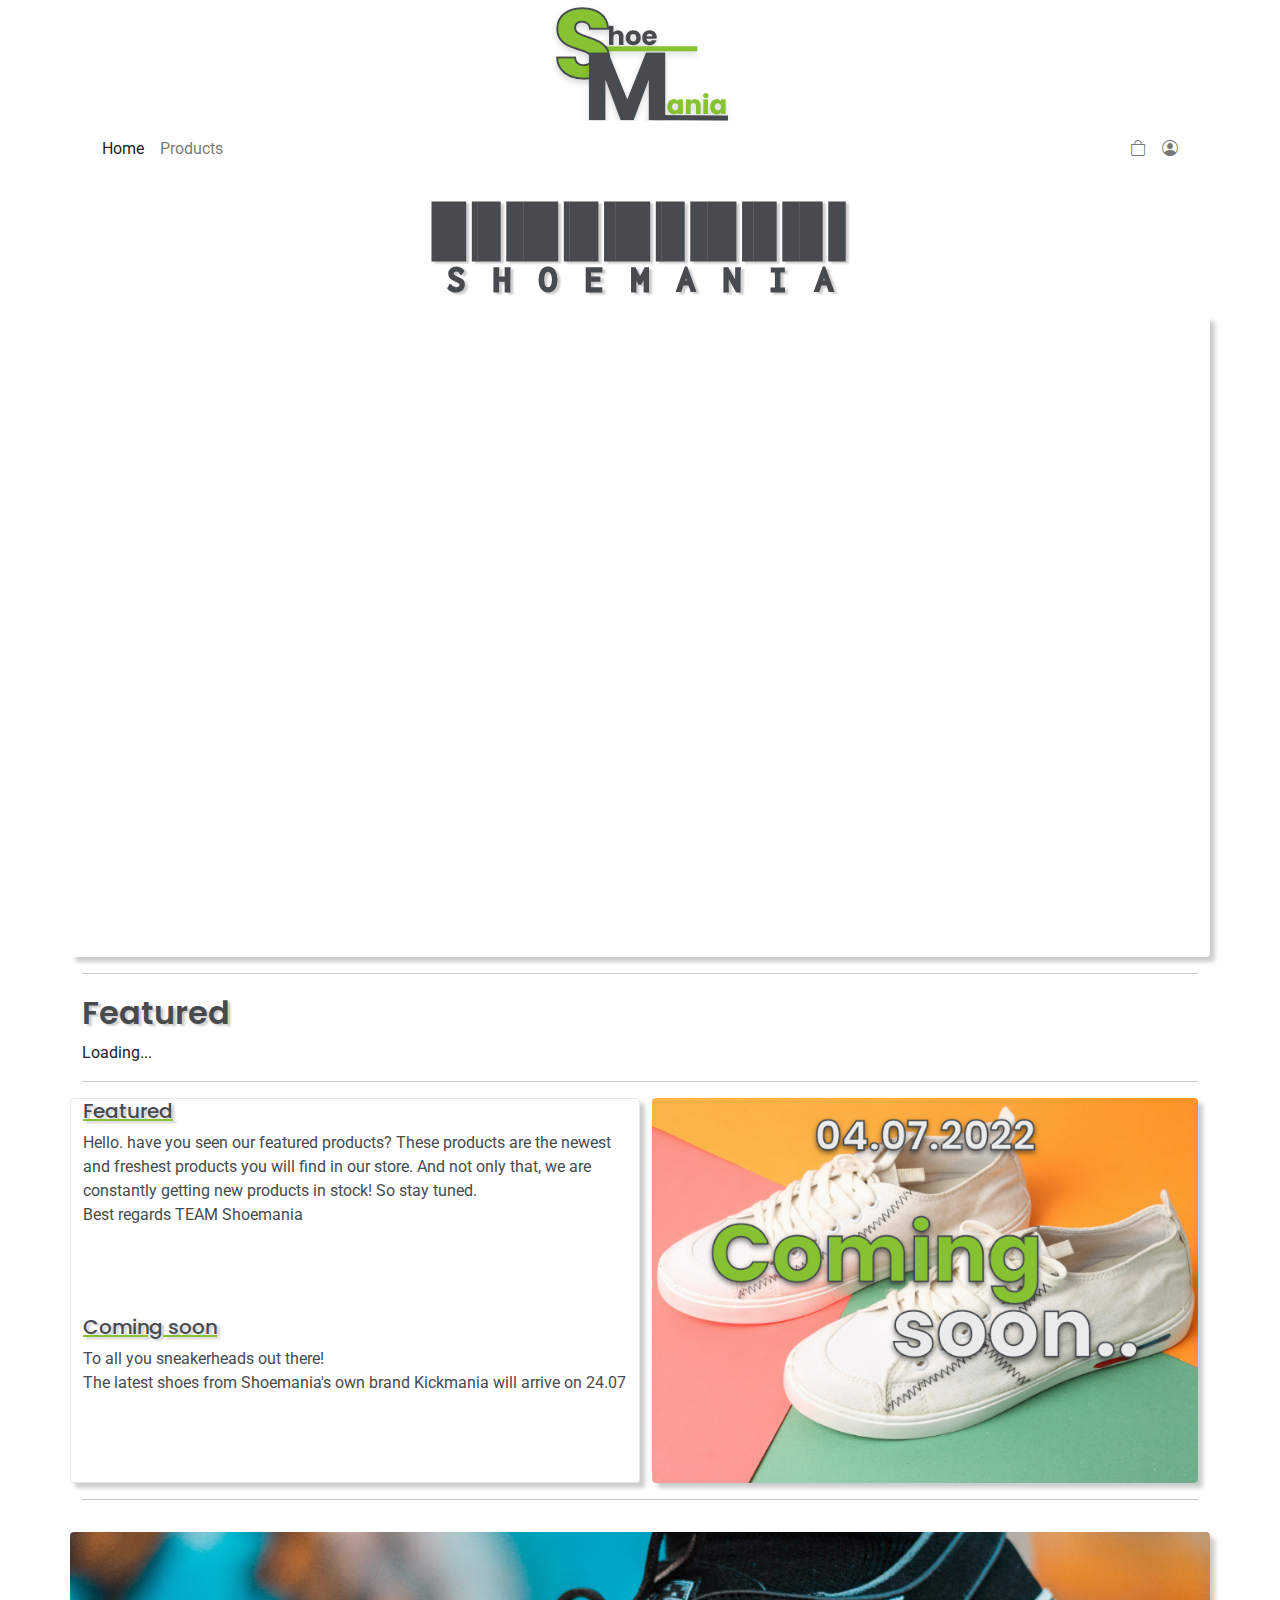
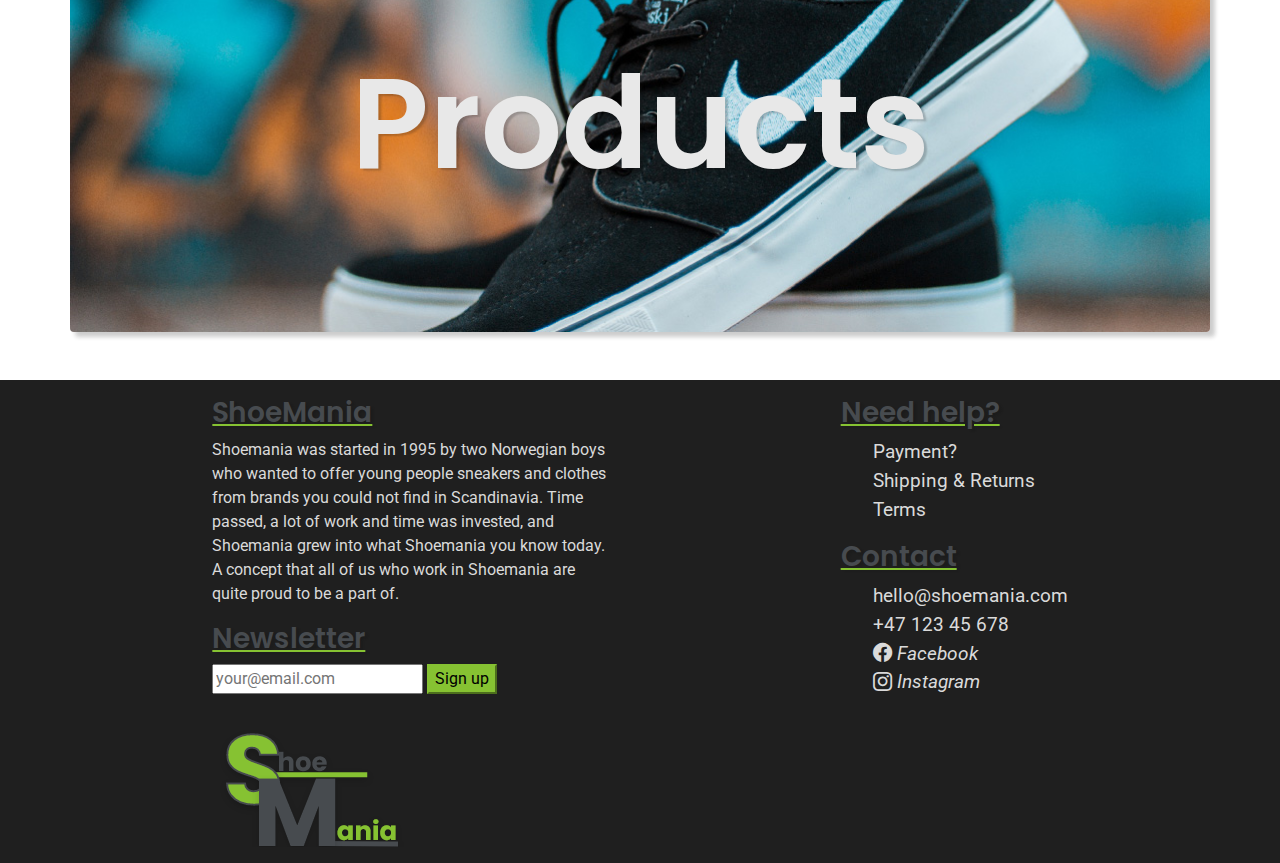
==== index.html @ 28a57ece "Add files via upload" ====
<!DOCTYPE html>
<html lang="en">
  <head>
    <meta charset="UTF-8" />
    <meta http-equiv="X-UA-Compatible" content="IE=edge" />
    <meta name="viewport" content="width=device-width, initial-scale=1.0" />
    <meta name="description" content="shoemania. The number one sneakerstore online for sneakerheads and everyone else. Buy your shoes, sneakers and accessories today at shoemania" />
    <link href="css/styles.css" rel="stylesheet" />
    <link rel="stylesheet" href="https://cdn.jsdelivr.net/npm/bootstrap-icons@1.8.1/font/bootstrap-icons.css" />
    <title>Home | Welcome to Shoemania</title>
  </head>
  <body>
    <div class="container">
      <div id="large-brand">
        <a href="index.html"><img src="/images/dark-logo.png" class="sm-logo" alt="shoemania logo"></a>
      </div>
      <nav class="navbar navbar-expand-lg navbar-light bg-white">
        <div class="container-fluid">
          <a class="navbar-brand small-brand" href="index.html"><span>S</span>hoeM<span>ania</span></a>
          <button
            class="navbar-toggler"
            type="button"
            data-bs-toggle="collapse"
            data-bs-target="#navbarSupportedContent"
            aria-controls="navbarSupportedContent"
            aria-expanded="false"
            aria-label="Toggle navigation"
          >
            <span class="navbar-toggler-icon"></span>
          </button>
          <div class="collapse navbar-collapse" id="navbarSupportedContent">
            <ul class="navbar-nav me-auto mb-2 mb-lg-0 admin-nav">
              <li class="nav-item">
                <a class="nav-link active" aria-current="page" href="index.html">Home</a>
              </li>
              <li class="nav-item">
                <a class="nav-link" href="products.html">Products</a>
              </li>
              
            </ul>
            <ul class="navbar-nav ms-auto mb-2 mb-lg-0">
              <li class="nav-item">
                <a class="nav-link" href="cart.html"
                  ><i class="bi bi-bag"></i
                  ></a
                >
              </li>
              <li class="nav-item">
                <a class="nav-link" href="admin/login.html"
                  ><i class="bi bi-person-circle login"></i></a
                >
              </li>
            </ul>
          </div>
        </div>
      </nav>
    </div>
    <div class="wrapper">
      <div class="container">
        <div class="menu-container"></div>
        <h1 id="main-heading">Shoemania</h1>
        <div class="row">
          <div class="col hero-section"></div>
        </div>
        <hr>
        <div class="row featured-section card-group">
          <div class="col-12 col-md-6 col-lg-4">
            <h2>Featured</h2>
            <div class="loader">Loading...</div>
          </div>
        </div>
        <hr>
        <div class="row">
          <div class="col-12 col-md-6 copy-box">
            <div>
              <h5>Featured</h5>
              <p>Hello. have you seen our featured products? These products are the newest and freshest products you will find in our store. And not only that, we are constantly getting new products in stock! So stay tuned.
                <br>
                Best regards TEAM Shoemania </p>
            </div>
            <div>
              <h5>Coming soon</h5>
              <p>To all you sneakerheads out there!
                <br>
                The latest shoes from Shoemania's own brand Kickmania will arrive on 24.07</p>           
             </div>
          </div>
          <div class="col-12 col-md-6 sale-banner-container">
            <img src="images/sale.jpg" alt="sale banner" class="sale-banner">
          </div>
        </div>
        <hr>
        <div class="row product-row">
          <a href="products.html" class="product-banner">
            <p class="product-banner-heading">Products</p>
          </a>
        </div>
      </div>
    </div>
     <footer>
      <div class="footer-container">
        <div class="footer-box">
          <h3 id="footer-heading">ShoeMania</h3>
          <p>
            Shoemania was started in 1995 by two Norwegian boys who wanted to offer young people sneakers and clothes from brands you could not find in Scandinavia. Time passed, a lot of work and time was invested, and Shoemania grew into what Shoemania you know today. A concept that all of us who work in Shoemania are quite proud to be a part of.
          </p>
        </div>
        <div class="footer-box">
          <h3>Newsletter</h3>
          <input type="email" placeholder="your@email.com" />
          <button class="btn-primary">Sign up</button><br />
          <a href="index.html"><img src="images/dark-logo.png" alt="ShoeMania logo" class="shoemania-logo" /></a>
        </div>
      </div>
      <div class="footer-box">
        <h3>Need help?</h3>
        <ul>
          <li>
            <a href="#">Payment?</a>
          </li>
          <li>
            <a href="#">Shipping & Returns</a>
          </li>
          <li>
            <a href="#">Terms</a>
          </li>
        </ul>
        <h3>Contact</h3>
        <ul>
          <li>hello@shoemania.com</li>
          <li>+47 123 45 678</li>
          <li><i class="bi bi-facebook"> Facebook</i></li>
          <li><i class="bi bi-instagram"> Instagram</i></li>
        </ul>
      </div>
      </div>
      </footer>
    <script
      src="https://cdn.jsdelivr.net/npm/bootstrap@5.1.3/dist/js/bootstrap.bundle.min.js"
      integrity="sha384-ka7Sk0Gln4gmtz2MlQnikT1wXgYsOg+OMhuP+IlRH9sENBO0LRn5q+8nbTov4+1p"
      crossorigin="anonymous"
    ></script>
    <script src="js/index.js" type="module"></script>
  </body>
</html>
---- css/styles.css ----
@import url("https://fonts.googleapis.com/css2?family=Poppins:ital,wght@0,400;0,700;1,700&family=Roboto:ital,wght@0,400;0,700;1,700&display=swap");
@import url("https://fonts.googleapis.com/css2?family=Libre+Barcode+39+Text&display=swap");
* {
  -webkit-box-sizing: border-box;
          box-sizing: border-box;
}

html,
body {
  height: 100%;
}

body {
  display: -webkit-box;
  display: -ms-flexbox;
  display: flex;
  -webkit-box-orient: vertical;
  -webkit-box-direction: normal;
      -ms-flex-direction: column;
          flex-direction: column;
}

.wrapper {
  -webkit-box-flex: 1;
      -ms-flex: 1 0 auto;
          flex: 1 0 auto;
}

footer {
  background-color: #1f1f1f;
  display: -webkit-box;
  display: -ms-flexbox;
  display: flex;
  -ms-flex-negative: 0;
      flex-shrink: 0;
  -ms-flex-wrap: wrap;
      flex-wrap: wrap;
  -webkit-box-pack: space-evenly;
      -ms-flex-pack: space-evenly;
          justify-content: space-evenly;
  margin-top: 3rem;
}

footer .footer-box {
  color: #dadada;
  max-width: 400px;
  margin: 1rem;
}

footer .footer-box .shoemania-logo {
  margin-top: 2rem;
}

.product-banner {
  background-image: url(../../images/product.jpg);
  background-size: cover;
  background-position-y: bottom;
  width: 100%;
  height: 400px;
  display: -webkit-box;
  display: -ms-flexbox;
  display: flex;
  -webkit-box-pack: center;
      -ms-flex-pack: center;
          justify-content: center;
  -webkit-box-align: center;
      -ms-flex-align: center;
          align-items: center;
  -webkit-box-shadow: 5px 5px 4px 0px rgba(19, 19, 19, 0.21);
          box-shadow: 5px 5px 4px 0px rgba(19, 19, 19, 0.21);
  border-radius: 0.25rem;
}

.hero-section {
  background-image: url(http://localhost:1337/uploads/large_jakob_owens_Jz_J_Syb_P_Fb3s_unsplash_0840f6de0c.jpg);
  width: 500px;
  aspect-ratio: 16/9;
  background-position-y: bottom;
  background-repeat: no-repeat;
  background-size: cover;
  border-radius: 0.25rem;
  -webkit-box-shadow: 5px 5px 4px 0px rgba(19, 19, 19, 0.21);
          box-shadow: 5px 5px 4px 0px rgba(19, 19, 19, 0.21);
}

.sale-row {
  display: -webkit-box;
  display: -ms-flexbox;
  display: flex;
  -webkit-box-align: center;
      -ms-flex-align: center;
          align-items: center;
  height: 400px !important;
}

.sale-banner {
  width: 100%;
  height: 100%;
  border-radius: 0.25rem;
  -webkit-box-shadow: 5px 5px 4px 0px rgba(19, 19, 19, 0.21);
          box-shadow: 5px 5px 4px 0px rgba(19, 19, 19, 0.21);
}

@media screen and (max-width: 1199px) {
  .product-banner-heading {
    font-size: 12rem !important;
  }
}

@media screen and (max-width: 991px) {
  .product-banner-heading {
    font-size: 8rem !important;
  }
  #large-brand {
    display: none;
  }
  .small-brand {
    display: block !important;
  }
  .small-brand span {
    color: #86c232;
    font-size: 1.5rem;
  }
}

@media screen and (max-width: 768px) {
  .card-img-top {
    width: 100%;
    height: 15vh !important;
  }
  .product-banner-heading {
    font-size: 6rem !important;
  }
}

@media screen and (max-width: 575px) {
  .hero-section {
    background-size: cover;
    background-position-y: top;
    width: 100%;
    aspect-ratio: 16/9;
  }
  .product-banner-heading {
    font-size: 5rem !important;
  }
  #main-heading {
    font-size: 5rem !important;
  }
}

@media screen and (max-width: 385px) {
  #main-heading {
    font-size: 4rem !important;
  }
  .product-banner-heading {
    font-size: 4rem !important;
  }
}

.card-img-top {
  width: 100%;
  height: 25vh;
  -o-object-fit: cover !important;
     object-fit: cover !important;
}

.product-card {
  margin: 15px !important;
  -webkit-box-shadow: 5px 5px 4px 0px rgba(19, 19, 19, 0.21);
          box-shadow: 5px 5px 4px 0px rgba(19, 19, 19, 0.21);
}

.card-body a {
  text-decoration: none;
  color: #474b4f;
}

.item-in-cart {
  max-width: 275px;
  display: -webkit-box;
  display: -ms-flexbox;
  display: flex;
  -webkit-box-orient: vertical;
  -webkit-box-direction: normal;
      -ms-flex-direction: column;
          flex-direction: column;
}

.btn-clear-localstorage {
  margin-bottom: 50px;
}

.product-row {
  margin-top: 2rem !important;
}

.featured-section {
  margin-top: 20px !important;
}

.copy-box {
  display: -webkit-box;
  display: -ms-flexbox;
  display: flex;
  -ms-flex-wrap: wrap;
      flex-wrap: wrap;
  border: 1px solid #e8e8e8;
  border-radius: 0.25rem;
  -webkit-box-shadow: 5px 5px 4px 0px rgba(19, 19, 19, 0.21);
          box-shadow: 5px 5px 4px 0px rgba(19, 19, 19, 0.21);
}

.item-in-cart {
  display: -webkit-box;
  display: -ms-flexbox;
  display: flex;
  -webkit-box-pack: space-evenly;
      -ms-flex-pack: space-evenly;
          justify-content: space-evenly;
  -webkit-box-align: center;
      -ms-flex-align: center;
          align-items: center;
  -ms-flex-wrap: wrap;
      flex-wrap: wrap;
  margin-bottom: 1rem;
  border-radius: 15px;
  -webkit-box-shadow: 5px 5px 5px grey;
          box-shadow: 5px 5px 5px grey;
}

.cart-thumbnail {
  width: 150px;
  height: auto;
  border-radius: 15px;
  -webkit-filter: drop-shadow(5px 5px 5px grey);
          filter: drop-shadow(5px 5px 5px grey);
  padding: 0.5rem;
}

.cart-remove {
  margin: 1rem;
}

.search-products {
  margin-bottom: 1rem;
}

body {
  font-family: "roboto", sans-serif !important;
}

h1, .h1,
h2,
.h2,
h3,
.h3,
.product-banner-heading {
  font-family: "poppins", sans-serif;
  color: #222629;
  font-weight: 600 !important;
  text-shadow: 3px 2px 2px rgba(19, 19, 19, 0.21);
  color: #474b4f;
}

#main-heading {
  font-family: "Libre Barcode 39 Text", cursive;
  text-align: center;
  margin-top: 1rem;
  font-size: 6rem;
}

/*Brand/Logo*/
#large-brand {
  text-align: center;
  font-size: 64px;
  font-family: "Poppins", sans-serif;
  font-weight: bolder;
  letter-spacing: 15px;
  text-transform: uppercase;
  text-shadow: 5px 5px 1px #d3d3d3;
}

#large-brand span {
  color: red;
  /* change to correct color*/
}

#large-brand a {
  text-decoration: none !important;
  color: #363636;
}

.small-brand {
  display: none;
}

.product-banner {
  text-decoration: none;
}

.product-banner-heading {
  font-size: 8rem;
  color: #e8e8e8;
}

footer ul {
  list-style-type: none;
}

footer ul li {
  font-size: 1.2rem;
}

footer a {
  color: #dadada;
  text-decoration: none;
}

footer a:visited {
  color: #dadada;
}

footer h3, footer .h3 {
  -webkit-text-decoration: underline #86c232;
          text-decoration: underline #86c232;
  color: #474b4f;
}

.copy-box {
  color: #474b4f;
}

.copy-box h5, .copy-box .h5,
.copy-box h4,
.copy-box .h4 {
  -webkit-text-decoration: underline #86c232;
          text-decoration: underline #86c232;
  text-shadow: 3px 2px 2px rgba(19, 19, 19, 0.21);
}

.success {
  border: 1px solid #86c232;
  text-align: center;
  padding: 1rem;
}

.warning {
  border: 2px solid red;
  text-align: center;
  padding: 1rem;
}

.detail-img-container {
  display: -webkit-box;
  display: -ms-flexbox;
  display: flex;
  -webkit-box-align: center;
      -ms-flex-align: center;
          align-items: center;
}

.create-product,
.edit-product {
  display: -webkit-box;
  display: -ms-flexbox;
  display: flex;
  -webkit-box-pack: center;
      -ms-flex-pack: center;
          justify-content: center;
  -ms-flex-wrap: wrap;
      flex-wrap: wrap;
}

.create-product h3, .create-product .h3,
.edit-product h3,
.edit-product .h3 {
  width: 100%;
  text-align: center;
}

.create-product label,
.edit-product label {
  padding-left: 0;
}

.add-strapi,
.edit-strapi,
.delete-strapi,
.feat-strapi,
#edit-file {
  margin-bottom: 1rem;
}

.add-img-strapi {
  background-color: aquamarine;
}

.form-error {
  display: none;
  color: red;
}

/* #loginForm {
  background-color: rgb(194, 194, 194);
  width: 450px;
  display: flex;
  flex-wrap: wrap;
  flex-direction: column;
  justify-content: space-between;
  border-radius: 15px;
  padding: 10px;
  div {
    width: 100%;
    display: flex;
    margin: 5px;
    justify-content: flex-end;

    input {
      margin-left: 1rem;
    }
  }
} */
#logout-btn {
  display: inline-block;
  width: 200px;
  height: 50px;
}

.login-btn {
  width: 80px;
  height: 38px;
  margin-top: 1rem;
}

.admin-menu {
  width: 100%;
  height: 50px;
  display: -webkit-box;
  display: -ms-flexbox;
  display: flex;
  -webkit-box-pack: center;
      -ms-flex-pack: center;
          justify-content: center;
  -webkit-box-align: center;
      -ms-flex-align: center;
          align-items: center;
  margin-bottom: 1rem;
}

.admin-menu li {
  list-style-type: none;
}

.admin-link {
  color: #474b4f;
  text-decoration: none;
  margin: 5px;
  padding: 10px;
  border: solid 1px #474b4f;
  border-radius: 15px;
  -webkit-box-shadow: 5px 5px 4px 0px rgba(19, 19, 19, 0.21);
          box-shadow: 5px 5px 4px 0px rgba(19, 19, 19, 0.21);
}

.edit-products-container {
  display: -webkit-box;
  display: -ms-flexbox;
  display: flex;
  -ms-flex-wrap: wrap;
      flex-wrap: wrap;
  -webkit-box-orient: horizontal;
  -webkit-box-direction: normal;
      -ms-flex-direction: row;
          flex-direction: row;
  -webkit-box-pack: space-evenly;
      -ms-flex-pack: space-evenly;
          justify-content: space-evenly;
}

.edit-products-container .edit-container {
  display: -webkit-box;
  display: -ms-flexbox;
  display: flex;
  -webkit-box-orient: vertical;
  -webkit-box-direction: normal;
      -ms-flex-direction: column;
          flex-direction: column;
  -ms-flex-pack: distribute;
      justify-content: space-around;
  max-width: 500px;
  min-width: 250px;
  height: 250px;
  margin: 1rem;
  border: 1px solid #474b4f;
  text-align: center;
  -webkit-box-shadow: 5px 5px 4px 0px rgba(19, 19, 19, 0.21);
          box-shadow: 5px 5px 4px 0px rgba(19, 19, 19, 0.21);
}

.edit-container:hover {
  -webkit-transform: scale(1.1);
          transform: scale(1.1);
}

.edit-img-thumbnail {
  width: 150px;
  height: 150px;
  margin: 0 auto;
}

:root {
  --bs-blue: #0d6efd;
  --bs-indigo: #6610f2;
  --bs-purple: #6f42c1;
  --bs-pink: #d63384;
  --bs-red: #dc3545;
  --bs-orange: #fd7e14;
  --bs-yellow: #ffc107;
  --bs-green: #198754;
  --bs-teal: #20c997;
  --bs-cyan: #0dcaf0;
  --bs-white: #fff;
  --bs-gray: #6c757d;
  --bs-gray-dark: #343a40;
  --bs-gray-100: #f8f9fa;
  --bs-gray-200: #e9ecef;
  --bs-gray-300: #dee2e6;
  --bs-gray-400: #ced4da;
  --bs-gray-500: #adb5bd;
  --bs-gray-600: #6c757d;
  --bs-gray-700: #495057;
  --bs-gray-800: #343a40;
  --bs-gray-900: #212529;
  --bs-primary: #86c232;
  --bs-secondary: #6c757d;
  --bs-success: #198754;
  --bs-info: #0dcaf0;
  --bs-warning: #ffc107;
  --bs-danger: #dc3545;
  --bs-light: #f8f9fa;
  --bs-dark: #212529;
  --bs-primary-rgb: 134, 194, 50;
  --bs-secondary-rgb: 108, 117, 125;
  --bs-success-rgb: 25, 135, 84;
  --bs-info-rgb: 13, 202, 240;
  --bs-warning-rgb: 255, 193, 7;
  --bs-danger-rgb: 220, 53, 69;
  --bs-light-rgb: 248, 249, 250;
  --bs-dark-rgb: 33, 37, 41;
  --bs-white-rgb: 255, 255, 255;
  --bs-black-rgb: 0, 0, 0;
  --bs-body-color-rgb: 33, 37, 41;
  --bs-body-bg-rgb: 255, 255, 255;
  --bs-font-sans-serif: system-ui, -apple-system, "Segoe UI", Roboto, "Helvetica Neue", Arial, "Noto Sans", "Liberation Sans", sans-serif, "Apple Color Emoji", "Segoe UI Emoji", "Segoe UI Symbol", "Noto Color Emoji";
  --bs-font-monospace: SFMono-Regular, Menlo, Monaco, Consolas, "Liberation Mono", "Courier New", monospace;
  --bs-gradient: linear-gradient(180deg, rgba(255, 255, 255, 0.15), rgba(255, 255, 255, 0));
  --bs-body-font-family: var(--bs-font-sans-serif);
  --bs-body-font-size: 1rem;
  --bs-body-font-weight: 400;
  --bs-body-line-height: 1.5;
  --bs-body-color: #212529;
  --bs-body-bg: #fff;
}

*,
*::before,
*::after {
  -webkit-box-sizing: border-box;
          box-sizing: border-box;
}

@media (prefers-reduced-motion: no-preference) {
  :root {
    scroll-behavior: smooth;
  }
}

body {
  margin: 0;
  font-family: var(--bs-body-font-family);
  font-size: var(--bs-body-font-size);
  font-weight: var(--bs-body-font-weight);
  line-height: var(--bs-body-line-height);
  color: var(--bs-body-color);
  text-align: var(--bs-body-text-align);
  background-color: var(--bs-body-bg);
  -webkit-text-size-adjust: 100%;
  -webkit-tap-highlight-color: rgba(0, 0, 0, 0);
}

hr {
  margin: 1rem 0;
  color: inherit;
  background-color: currentColor;
  border: 0;
  opacity: 0.25;
}

hr:not([size]) {
  height: 1px;
}

h1, .h1, h2, .h2, h3, .h3, h4, .h4, h5, .h5, h6, .h6 {
  margin-top: 0;
  margin-bottom: 0.5rem;
  font-family: "poppins", sans-serif;
  font-weight: 500;
  line-height: 1.2;
}

h1, .h1 {
  font-size: calc(1.375rem + 1.5vw);
}

@media (min-width: 1200px) {
  h1, .h1 {
    font-size: 2.5rem;
  }
}


h2,
.h2 {
  font-size: calc(1.325rem + 0.9vw);
}

@media (min-width: 1200px) {
  
  h2,
  .h2 {
    font-size: 2rem;
  }
}


h3,
.h3 {
  font-size: calc(1.3rem + 0.6vw);
}

@media (min-width: 1200px) {
  
  h3,
  .h3 {
    font-size: 1.75rem;
  }
}

h4, .h4 {
  font-size: calc(1.275rem + 0.3vw);
}

@media (min-width: 1200px) {
  h4, .h4 {
    font-size: 1.5rem;
  }
}

h5, .h5 {
  font-size: 1.25rem;
}

h6, .h6 {
  font-size: 1rem;
}

p {
  margin-top: 0;
  margin-bottom: 1rem;
}

abbr[title],
abbr[data-bs-original-title] {
  -webkit-text-decoration: underline dotted;
          text-decoration: underline dotted;
  cursor: help;
  text-decoration-skip-ink: none;
}

address {
  margin-bottom: 1rem;
  font-style: normal;
  line-height: inherit;
}

ol,
ul {
  padding-left: 2rem;
}

ol,
ul,
dl {
  margin-top: 0;
  margin-bottom: 1rem;
}

ol ol,
ul ul,
ol ul,
ul ol {
  margin-bottom: 0;
}

dt {
  font-weight: 700;
}

dd {
  margin-bottom: .5rem;
  margin-left: 0;
}

blockquote {
  margin: 0 0 1rem;
}

b,
strong {
  font-weight: bolder;
}

small, .small {
  font-size: 0.875em;
}

mark, .mark {
  padding: 0.2em;
  background-color: #fcf8e3;
}

sub,
sup {
  position: relative;
  font-size: 0.75em;
  line-height: 0;
  vertical-align: baseline;
}

sub {
  bottom: -.25em;
}

sup {
  top: -.5em;
}

a {
  color: #86c232;
  text-decoration: underline;
}

a:hover {
  color: #6b9b28;
}

a:not([href]):not([class]), a:not([href]):not([class]):hover {
  color: inherit;
  text-decoration: none;
}

pre,
code,
kbd,
samp {
  font-family: var(--bs-font-monospace);
  font-size: 1em;
  direction: ltr /* rtl:ignore */;
  unicode-bidi: bidi-override;
}

pre {
  display: block;
  margin-top: 0;
  margin-bottom: 1rem;
  overflow: auto;
  font-size: 0.875em;
}

pre code {
  font-size: inherit;
  color: inherit;
  word-break: normal;
}

code {
  font-size: 0.875em;
  color: #d63384;
  word-wrap: break-word;
}

a > code {
  color: inherit;
}

kbd {
  padding: 0.2rem 0.4rem;
  font-size: 0.875em;
  color: #fff;
  background-color: #212529;
  border-radius: 0.2rem;
}

kbd kbd {
  padding: 0;
  font-size: 1em;
  font-weight: 700;
}

figure {
  margin: 0 0 1rem;
}

img,
svg {
  vertical-align: middle;
}

table {
  caption-side: bottom;
  border-collapse: collapse;
}

caption {
  padding-top: 0.5rem;
  padding-bottom: 0.5rem;
  color: #6c757d;
  text-align: left;
}

th {
  text-align: inherit;
  text-align: -webkit-match-parent;
}

thead,
tbody,
tfoot,
tr,
td,
th {
  border-color: inherit;
  border-style: solid;
  border-width: 0;
}

label {
  display: inline-block;
}

button {
  border-radius: 0;
}

button:focus:not(:focus-visible) {
  outline: 0;
}

input,
button,
select,
optgroup,
textarea {
  margin: 0;
  font-family: inherit;
  font-size: inherit;
  line-height: inherit;
}

button,
select {
  text-transform: none;
}

[role="button"] {
  cursor: pointer;
}

select {
  word-wrap: normal;
}

select:disabled {
  opacity: 1;
}

[list]::-webkit-calendar-picker-indicator {
  display: none;
}

button,
[type="button"],
[type="reset"],
[type="submit"] {
  -webkit-appearance: button;
}

button:not(:disabled),
[type="button"]:not(:disabled),
[type="reset"]:not(:disabled),
[type="submit"]:not(:disabled) {
  cursor: pointer;
}

::-moz-focus-inner {
  padding: 0;
  border-style: none;
}

textarea {
  resize: vertical;
}

fieldset {
  min-width: 0;
  padding: 0;
  margin: 0;
  border: 0;
}

legend {
  float: left;
  width: 100%;
  padding: 0;
  margin-bottom: 0.5rem;
  font-size: calc(1.275rem + 0.3vw);
  line-height: inherit;
}

@media (min-width: 1200px) {
  legend {
    font-size: 1.5rem;
  }
}

legend + * {
  clear: left;
}

::-webkit-datetime-edit-fields-wrapper,
::-webkit-datetime-edit-text,
::-webkit-datetime-edit-minute,
::-webkit-datetime-edit-hour-field,
::-webkit-datetime-edit-day-field,
::-webkit-datetime-edit-month-field,
::-webkit-datetime-edit-year-field {
  padding: 0;
}

::-webkit-inner-spin-button {
  height: auto;
}

[type="search"] {
  outline-offset: -2px;
  -webkit-appearance: textfield;
}

/* rtl:raw:
[type="tel"],
[type="url"],
[type="email"],
[type="number"] {
  direction: ltr;
}
*/
::-webkit-search-decoration {
  -webkit-appearance: none;
}

::-webkit-color-swatch-wrapper {
  padding: 0;
}

::file-selector-button {
  font: inherit;
}

::-webkit-file-upload-button {
  font: inherit;
  -webkit-appearance: button;
}

output {
  display: inline-block;
}

iframe {
  border: 0;
}

summary {
  display: list-item;
  cursor: pointer;
}

progress {
  vertical-align: baseline;
}

[hidden] {
  display: none !important;
}

.lead {
  font-size: 1.25rem;
  font-weight: 300;
}

.display-1 {
  font-size: calc(1.625rem + 4.5vw);
  font-weight: 300;
  line-height: 1.2;
}

@media (min-width: 1200px) {
  .display-1 {
    font-size: 5rem;
  }
}

.display-2 {
  font-size: calc(1.575rem + 3.9vw);
  font-weight: 300;
  line-height: 1.2;
}

@media (min-width: 1200px) {
  .display-2 {
    font-size: 4.5rem;
  }
}

.display-3 {
  font-size: calc(1.525rem + 3.3vw);
  font-weight: 300;
  line-height: 1.2;
}

@media (min-width: 1200px) {
  .display-3 {
    font-size: 4rem;
  }
}

.display-4 {
  font-size: calc(1.475rem + 2.7vw);
  font-weight: 300;
  line-height: 1.2;
}

@media (min-width: 1200px) {
  .display-4 {
    font-size: 3.5rem;
  }
}

.display-5 {
  font-size: calc(1.425rem + 2.1vw);
  font-weight: 300;
  line-height: 1.2;
}

@media (min-width: 1200px) {
  .display-5 {
    font-size: 3rem;
  }
}

.display-6 {
  font-size: calc(1.375rem + 1.5vw);
  font-weight: 300;
  line-height: 1.2;
}

@media (min-width: 1200px) {
  .display-6 {
    font-size: 2.5rem;
  }
}

.list-unstyled {
  padding-left: 0;
  list-style: none;
}

.list-inline {
  padding-left: 0;
  list-style: none;
}

.list-inline-item {
  display: inline-block;
}

.list-inline-item:not(:last-child) {
  margin-right: 0.5rem;
}

.initialism {
  font-size: 0.875em;
  text-transform: uppercase;
}

.blockquote {
  margin-bottom: 1rem;
  font-size: 1.25rem;
}

.blockquote > :last-child {
  margin-bottom: 0;
}

.blockquote-footer {
  margin-top: -1rem;
  margin-bottom: 1rem;
  font-size: 0.875em;
  color: #6c757d;
}

.blockquote-footer::before {
  content: "\2014\00A0";
}

.img-fluid {
  max-width: 100%;
  height: auto;
}

.img-thumbnail {
  padding: 0.25rem;
  background-color: #fff;
  border: 1px solid #dee2e6;
  border-radius: 0.25rem;
  max-width: 100%;
  height: auto;
}

.figure {
  display: inline-block;
}

.figure-img {
  margin-bottom: 0.5rem;
  line-height: 1;
}

.figure-caption {
  font-size: 0.875em;
  color: #6c757d;
}

.container,
.container-fluid,
.container-sm,
.container-md,
.container-lg,
.container-xl,
.container-xxl {
  width: 100%;
  padding-right: var(--bs-gutter-x, 0.75rem);
  padding-left: var(--bs-gutter-x, 0.75rem);
  margin-right: auto;
  margin-left: auto;
}

@media (min-width: 576px) {
  .container, .container-sm {
    max-width: 540px;
  }
}

@media (min-width: 768px) {
  .container, .container-sm, .container-md {
    max-width: 720px;
  }
}

@media (min-width: 992px) {
  .container, .container-sm, .container-md, .container-lg {
    max-width: 960px;
  }
}

@media (min-width: 1200px) {
  .container, .container-sm, .container-md, .container-lg, .container-xl {
    max-width: 1140px;
  }
}

@media (min-width: 1400px) {
  .container, .container-sm, .container-md, .container-lg, .container-xl, .container-xxl {
    max-width: 1320px;
  }
}

.row {
  --bs-gutter-x: 1.5rem;
  --bs-gutter-y: 0;
  display: -webkit-box;
  display: -ms-flexbox;
  display: flex;
  -ms-flex-wrap: wrap;
      flex-wrap: wrap;
  margin-top: calc(-1 * var(--bs-gutter-y));
  margin-right: calc(-.5 * var(--bs-gutter-x));
  margin-left: calc(-.5 * var(--bs-gutter-x));
}

.row > * {
  -ms-flex-negative: 0;
      flex-shrink: 0;
  width: 100%;
  max-width: 100%;
  padding-right: calc(var(--bs-gutter-x) * .5);
  padding-left: calc(var(--bs-gutter-x) * .5);
  margin-top: var(--bs-gutter-y);
}

.col {
  -webkit-box-flex: 1;
      -ms-flex: 1 0 0%;
          flex: 1 0 0%;
}

.row-cols-auto > * {
  -webkit-box-flex: 0;
      -ms-flex: 0 0 auto;
          flex: 0 0 auto;
  width: auto;
}

.row-cols-1 > * {
  -webkit-box-flex: 0;
      -ms-flex: 0 0 auto;
          flex: 0 0 auto;
  width: 100%;
}

.row-cols-2 > * {
  -webkit-box-flex: 0;
      -ms-flex: 0 0 auto;
          flex: 0 0 auto;
  width: 50%;
}

.row-cols-3 > * {
  -webkit-box-flex: 0;
      -ms-flex: 0 0 auto;
          flex: 0 0 auto;
  width: 33.33333%;
}

.row-cols-4 > * {
  -webkit-box-flex: 0;
      -ms-flex: 0 0 auto;
          flex: 0 0 auto;
  width: 25%;
}

.row-cols-5 > * {
  -webkit-box-flex: 0;
      -ms-flex: 0 0 auto;
          flex: 0 0 auto;
  width: 20%;
}

.row-cols-6 > * {
  -webkit-box-flex: 0;
      -ms-flex: 0 0 auto;
          flex: 0 0 auto;
  width: 16.66667%;
}

.col-auto {
  -webkit-box-flex: 0;
      -ms-flex: 0 0 auto;
          flex: 0 0 auto;
  width: auto;
}

.col-1 {
  -webkit-box-flex: 0;
      -ms-flex: 0 0 auto;
          flex: 0 0 auto;
  width: 8.33333%;
}

.col-2 {
  -webkit-box-flex: 0;
      -ms-flex: 0 0 auto;
          flex: 0 0 auto;
  width: 16.66667%;
}

.col-3 {
  -webkit-box-flex: 0;
      -ms-flex: 0 0 auto;
          flex: 0 0 auto;
  width: 25%;
}

.col-4 {
  -webkit-box-flex: 0;
      -ms-flex: 0 0 auto;
          flex: 0 0 auto;
  width: 33.33333%;
}

.col-5 {
  -webkit-box-flex: 0;
      -ms-flex: 0 0 auto;
          flex: 0 0 auto;
  width: 41.66667%;
}

.col-6 {
  -webkit-box-flex: 0;
      -ms-flex: 0 0 auto;
          flex: 0 0 auto;
  width: 50%;
}

.col-7 {
  -webkit-box-flex: 0;
      -ms-flex: 0 0 auto;
          flex: 0 0 auto;
  width: 58.33333%;
}

.col-8 {
  -webkit-box-flex: 0;
      -ms-flex: 0 0 auto;
          flex: 0 0 auto;
  width: 66.66667%;
}

.col-9 {
  -webkit-box-flex: 0;
      -ms-flex: 0 0 auto;
          flex: 0 0 auto;
  width: 75%;
}

.col-10 {
  -webkit-box-flex: 0;
      -ms-flex: 0 0 auto;
          flex: 0 0 auto;
  width: 83.33333%;
}

.col-11 {
  -webkit-box-flex: 0;
      -ms-flex: 0 0 auto;
          flex: 0 0 auto;
  width: 91.66667%;
}

.col-12 {
  -webkit-box-flex: 0;
      -ms-flex: 0 0 auto;
          flex: 0 0 auto;
  width: 100%;
}

.offset-1 {
  margin-left: 8.33333%;
}

.offset-2 {
  margin-left: 16.66667%;
}

.offset-3 {
  margin-left: 25%;
}

.offset-4 {
  margin-left: 33.33333%;
}

.offset-5 {
  margin-left: 41.66667%;
}

.offset-6 {
  margin-left: 50%;
}

.offset-7 {
  margin-left: 58.33333%;
}

.offset-8 {
  margin-left: 66.66667%;
}

.offset-9 {
  margin-left: 75%;
}

.offset-10 {
  margin-left: 83.33333%;
}

.offset-11 {
  margin-left: 91.66667%;
}

.g-0,
.gx-0 {
  --bs-gutter-x: 0;
}

.g-0,
.gy-0 {
  --bs-gutter-y: 0;
}

.g-1,
.gx-1 {
  --bs-gutter-x: 0.25rem;
}

.g-1,
.gy-1 {
  --bs-gutter-y: 0.25rem;
}

.g-2,
.gx-2 {
  --bs-gutter-x: 0.5rem;
}

.g-2,
.gy-2 {
  --bs-gutter-y: 0.5rem;
}

.g-3,
.gx-3 {
  --bs-gutter-x: 1rem;
}

.g-3,
.gy-3 {
  --bs-gutter-y: 1rem;
}

.g-4,
.gx-4 {
  --bs-gutter-x: 1.5rem;
}

.g-4,
.gy-4 {
  --bs-gutter-y: 1.5rem;
}

.g-5,
.gx-5 {
  --bs-gutter-x: 3rem;
}

.g-5,
.gy-5 {
  --bs-gutter-y: 3rem;
}

@media (min-width: 576px) {
  .col-sm {
    -webkit-box-flex: 1;
        -ms-flex: 1 0 0%;
            flex: 1 0 0%;
  }
  .row-cols-sm-auto > * {
    -webkit-box-flex: 0;
        -ms-flex: 0 0 auto;
            flex: 0 0 auto;
    width: auto;
  }
  .row-cols-sm-1 > * {
    -webkit-box-flex: 0;
        -ms-flex: 0 0 auto;
            flex: 0 0 auto;
    width: 100%;
  }
  .row-cols-sm-2 > * {
    -webkit-box-flex: 0;
        -ms-flex: 0 0 auto;
            flex: 0 0 auto;
    width: 50%;
  }
  .row-cols-sm-3 > * {
    -webkit-box-flex: 0;
        -ms-flex: 0 0 auto;
            flex: 0 0 auto;
    width: 33.33333%;
  }
  .row-cols-sm-4 > * {
    -webkit-box-flex: 0;
        -ms-flex: 0 0 auto;
            flex: 0 0 auto;
    width: 25%;
  }
  .row-cols-sm-5 > * {
    -webkit-box-flex: 0;
        -ms-flex: 0 0 auto;
            flex: 0 0 auto;
    width: 20%;
  }
  .row-cols-sm-6 > * {
    -webkit-box-flex: 0;
        -ms-flex: 0 0 auto;
            flex: 0 0 auto;
    width: 16.66667%;
  }
  .col-sm-auto {
    -webkit-box-flex: 0;
        -ms-flex: 0 0 auto;
            flex: 0 0 auto;
    width: auto;
  }
  .col-sm-1 {
    -webkit-box-flex: 0;
        -ms-flex: 0 0 auto;
            flex: 0 0 auto;
    width: 8.33333%;
  }
  .col-sm-2 {
    -webkit-box-flex: 0;
        -ms-flex: 0 0 auto;
            flex: 0 0 auto;
    width: 16.66667%;
  }
  .col-sm-3 {
    -webkit-box-flex: 0;
        -ms-flex: 0 0 auto;
            flex: 0 0 auto;
    width: 25%;
  }
  .col-sm-4 {
    -webkit-box-flex: 0;
        -ms-flex: 0 0 auto;
            flex: 0 0 auto;
    width: 33.33333%;
  }
  .col-sm-5 {
    -webkit-box-flex: 0;
        -ms-flex: 0 0 auto;
            flex: 0 0 auto;
    width: 41.66667%;
  }
  .col-sm-6 {
    -webkit-box-flex: 0;
        -ms-flex: 0 0 auto;
            flex: 0 0 auto;
    width: 50%;
  }
  .col-sm-7 {
    -webkit-box-flex: 0;
        -ms-flex: 0 0 auto;
            flex: 0 0 auto;
    width: 58.33333%;
  }
  .col-sm-8 {
    -webkit-box-flex: 0;
        -ms-flex: 0 0 auto;
            flex: 0 0 auto;
    width: 66.66667%;
  }
  .col-sm-9 {
    -webkit-box-flex: 0;
        -ms-flex: 0 0 auto;
            flex: 0 0 auto;
    width: 75%;
  }
  .col-sm-10 {
    -webkit-box-flex: 0;
        -ms-flex: 0 0 auto;
            flex: 0 0 auto;
    width: 83.33333%;
  }
  .col-sm-11 {
    -webkit-box-flex: 0;
        -ms-flex: 0 0 auto;
            flex: 0 0 auto;
    width: 91.66667%;
  }
  .col-sm-12 {
    -webkit-box-flex: 0;
        -ms-flex: 0 0 auto;
            flex: 0 0 auto;
    width: 100%;
  }
  .offset-sm-0 {
    margin-left: 0;
  }
  .offset-sm-1 {
    margin-left: 8.33333%;
  }
  .offset-sm-2 {
    margin-left: 16.66667%;
  }
  .offset-sm-3 {
    margin-left: 25%;
  }
  .offset-sm-4 {
    margin-left: 33.33333%;
  }
  .offset-sm-5 {
    margin-left: 41.66667%;
  }
  .offset-sm-6 {
    margin-left: 50%;
  }
  .offset-sm-7 {
    margin-left: 58.33333%;
  }
  .offset-sm-8 {
    margin-left: 66.66667%;
  }
  .offset-sm-9 {
    margin-left: 75%;
  }
  .offset-sm-10 {
    margin-left: 83.33333%;
  }
  .offset-sm-11 {
    margin-left: 91.66667%;
  }
  .g-sm-0,
  .gx-sm-0 {
    --bs-gutter-x: 0;
  }
  .g-sm-0,
  .gy-sm-0 {
    --bs-gutter-y: 0;
  }
  .g-sm-1,
  .gx-sm-1 {
    --bs-gutter-x: 0.25rem;
  }
  .g-sm-1,
  .gy-sm-1 {
    --bs-gutter-y: 0.25rem;
  }
  .g-sm-2,
  .gx-sm-2 {
    --bs-gutter-x: 0.5rem;
  }
  .g-sm-2,
  .gy-sm-2 {
    --bs-gutter-y: 0.5rem;
  }
  .g-sm-3,
  .gx-sm-3 {
    --bs-gutter-x: 1rem;
  }
  .g-sm-3,
  .gy-sm-3 {
    --bs-gutter-y: 1rem;
  }
  .g-sm-4,
  .gx-sm-4 {
    --bs-gutter-x: 1.5rem;
  }
  .g-sm-4,
  .gy-sm-4 {
    --bs-gutter-y: 1.5rem;
  }
  .g-sm-5,
  .gx-sm-5 {
    --bs-gutter-x: 3rem;
  }
  .g-sm-5,
  .gy-sm-5 {
    --bs-gutter-y: 3rem;
  }
}

@media (min-width: 768px) {
  .col-md {
    -webkit-box-flex: 1;
        -ms-flex: 1 0 0%;
            flex: 1 0 0%;
  }
  .row-cols-md-auto > * {
    -webkit-box-flex: 0;
        -ms-flex: 0 0 auto;
            flex: 0 0 auto;
    width: auto;
  }
  .row-cols-md-1 > * {
    -webkit-box-flex: 0;
        -ms-flex: 0 0 auto;
            flex: 0 0 auto;
    width: 100%;
  }
  .row-cols-md-2 > * {
    -webkit-box-flex: 0;
        -ms-flex: 0 0 auto;
            flex: 0 0 auto;
    width: 50%;
  }
  .row-cols-md-3 > * {
    -webkit-box-flex: 0;
        -ms-flex: 0 0 auto;
            flex: 0 0 auto;
    width: 33.33333%;
  }
  .row-cols-md-4 > * {
    -webkit-box-flex: 0;
        -ms-flex: 0 0 auto;
            flex: 0 0 auto;
    width: 25%;
  }
  .row-cols-md-5 > * {
    -webkit-box-flex: 0;
        -ms-flex: 0 0 auto;
            flex: 0 0 auto;
    width: 20%;
  }
  .row-cols-md-6 > * {
    -webkit-box-flex: 0;
        -ms-flex: 0 0 auto;
            flex: 0 0 auto;
    width: 16.66667%;
  }
  .col-md-auto {
    -webkit-box-flex: 0;
        -ms-flex: 0 0 auto;
            flex: 0 0 auto;
    width: auto;
  }
  .col-md-1 {
    -webkit-box-flex: 0;
        -ms-flex: 0 0 auto;
            flex: 0 0 auto;
    width: 8.33333%;
  }
  .col-md-2 {
    -webkit-box-flex: 0;
        -ms-flex: 0 0 auto;
            flex: 0 0 auto;
    width: 16.66667%;
  }
  .col-md-3 {
    -webkit-box-flex: 0;
        -ms-flex: 0 0 auto;
            flex: 0 0 auto;
    width: 25%;
  }
  .col-md-4 {
    -webkit-box-flex: 0;
        -ms-flex: 0 0 auto;
            flex: 0 0 auto;
    width: 33.33333%;
  }
  .col-md-5 {
    -webkit-box-flex: 0;
        -ms-flex: 0 0 auto;
            flex: 0 0 auto;
    width: 41.66667%;
  }
  .col-md-6 {
    -webkit-box-flex: 0;
        -ms-flex: 0 0 auto;
            flex: 0 0 auto;
    width: 50%;
  }
  .col-md-7 {
    -webkit-box-flex: 0;
        -ms-flex: 0 0 auto;
            flex: 0 0 auto;
    width: 58.33333%;
  }
  .col-md-8 {
    -webkit-box-flex: 0;
        -ms-flex: 0 0 auto;
            flex: 0 0 auto;
    width: 66.66667%;
  }
  .col-md-9 {
    -webkit-box-flex: 0;
        -ms-flex: 0 0 auto;
            flex: 0 0 auto;
    width: 75%;
  }
  .col-md-10 {
    -webkit-box-flex: 0;
        -ms-flex: 0 0 auto;
            flex: 0 0 auto;
    width: 83.33333%;
  }
  .col-md-11 {
    -webkit-box-flex: 0;
        -ms-flex: 0 0 auto;
            flex: 0 0 auto;
    width: 91.66667%;
  }
  .col-md-12 {
    -webkit-box-flex: 0;
        -ms-flex: 0 0 auto;
            flex: 0 0 auto;
    width: 100%;
  }
  .offset-md-0 {
    margin-left: 0;
  }
  .offset-md-1 {
    margin-left: 8.33333%;
  }
  .offset-md-2 {
    margin-left: 16.66667%;
  }
  .offset-md-3 {
    margin-left: 25%;
  }
  .offset-md-4 {
    margin-left: 33.33333%;
  }
  .offset-md-5 {
    margin-left: 41.66667%;
  }
  .offset-md-6 {
    margin-left: 50%;
  }
  .offset-md-7 {
    margin-left: 58.33333%;
  }
  .offset-md-8 {
    margin-left: 66.66667%;
  }
  .offset-md-9 {
    margin-left: 75%;
  }
  .offset-md-10 {
    margin-left: 83.33333%;
  }
  .offset-md-11 {
    margin-left: 91.66667%;
  }
  .g-md-0,
  .gx-md-0 {
    --bs-gutter-x: 0;
  }
  .g-md-0,
  .gy-md-0 {
    --bs-gutter-y: 0;
  }
  .g-md-1,
  .gx-md-1 {
    --bs-gutter-x: 0.25rem;
  }
  .g-md-1,
  .gy-md-1 {
    --bs-gutter-y: 0.25rem;
  }
  .g-md-2,
  .gx-md-2 {
    --bs-gutter-x: 0.5rem;
  }
  .g-md-2,
  .gy-md-2 {
    --bs-gutter-y: 0.5rem;
  }
  .g-md-3,
  .gx-md-3 {
    --bs-gutter-x: 1rem;
  }
  .g-md-3,
  .gy-md-3 {
    --bs-gutter-y: 1rem;
  }
  .g-md-4,
  .gx-md-4 {
    --bs-gutter-x: 1.5rem;
  }
  .g-md-4,
  .gy-md-4 {
    --bs-gutter-y: 1.5rem;
  }
  .g-md-5,
  .gx-md-5 {
    --bs-gutter-x: 3rem;
  }
  .g-md-5,
  .gy-md-5 {
    --bs-gutter-y: 3rem;
  }
}

@media (min-width: 992px) {
  .col-lg {
    -webkit-box-flex: 1;
        -ms-flex: 1 0 0%;
            flex: 1 0 0%;
  }
  .row-cols-lg-auto > * {
    -webkit-box-flex: 0;
        -ms-flex: 0 0 auto;
            flex: 0 0 auto;
    width: auto;
  }
  .row-cols-lg-1 > * {
    -webkit-box-flex: 0;
        -ms-flex: 0 0 auto;
            flex: 0 0 auto;
    width: 100%;
  }
  .row-cols-lg-2 > * {
    -webkit-box-flex: 0;
        -ms-flex: 0 0 auto;
            flex: 0 0 auto;
    width: 50%;
  }
  .row-cols-lg-3 > * {
    -webkit-box-flex: 0;
        -ms-flex: 0 0 auto;
            flex: 0 0 auto;
    width: 33.33333%;
  }
  .row-cols-lg-4 > * {
    -webkit-box-flex: 0;
        -ms-flex: 0 0 auto;
            flex: 0 0 auto;
    width: 25%;
  }
  .row-cols-lg-5 > * {
    -webkit-box-flex: 0;
        -ms-flex: 0 0 auto;
            flex: 0 0 auto;
    width: 20%;
  }
  .row-cols-lg-6 > * {
    -webkit-box-flex: 0;
        -ms-flex: 0 0 auto;
            flex: 0 0 auto;
    width: 16.66667%;
  }
  .col-lg-auto {
    -webkit-box-flex: 0;
        -ms-flex: 0 0 auto;
            flex: 0 0 auto;
    width: auto;
  }
  .col-lg-1 {
    -webkit-box-flex: 0;
        -ms-flex: 0 0 auto;
            flex: 0 0 auto;
    width: 8.33333%;
  }
  .col-lg-2 {
    -webkit-box-flex: 0;
        -ms-flex: 0 0 auto;
            flex: 0 0 auto;
    width: 16.66667%;
  }
  .col-lg-3 {
    -webkit-box-flex: 0;
        -ms-flex: 0 0 auto;
            flex: 0 0 auto;
    width: 25%;
  }
  .col-lg-4 {
    -webkit-box-flex: 0;
        -ms-flex: 0 0 auto;
            flex: 0 0 auto;
    width: 33.33333%;
  }
  .col-lg-5 {
    -webkit-box-flex: 0;
        -ms-flex: 0 0 auto;
            flex: 0 0 auto;
    width: 41.66667%;
  }
  .col-lg-6 {
    -webkit-box-flex: 0;
        -ms-flex: 0 0 auto;
            flex: 0 0 auto;
    width: 50%;
  }
  .col-lg-7 {
    -webkit-box-flex: 0;
        -ms-flex: 0 0 auto;
            flex: 0 0 auto;
    width: 58.33333%;
  }
  .col-lg-8 {
    -webkit-box-flex: 0;
        -ms-flex: 0 0 auto;
            flex: 0 0 auto;
    width: 66.66667%;
  }
  .col-lg-9 {
    -webkit-box-flex: 0;
        -ms-flex: 0 0 auto;
            flex: 0 0 auto;
    width: 75%;
  }
  .col-lg-10 {
    -webkit-box-flex: 0;
        -ms-flex: 0 0 auto;
            flex: 0 0 auto;
    width: 83.33333%;
  }
  .col-lg-11 {
    -webkit-box-flex: 0;
        -ms-flex: 0 0 auto;
            flex: 0 0 auto;
    width: 91.66667%;
  }
  .col-lg-12 {
    -webkit-box-flex: 0;
        -ms-flex: 0 0 auto;
            flex: 0 0 auto;
    width: 100%;
  }
  .offset-lg-0 {
    margin-left: 0;
  }
  .offset-lg-1 {
    margin-left: 8.33333%;
  }
  .offset-lg-2 {
    margin-left: 16.66667%;
  }
  .offset-lg-3 {
    margin-left: 25%;
  }
  .offset-lg-4 {
    margin-left: 33.33333%;
  }
  .offset-lg-5 {
    margin-left: 41.66667%;
  }
  .offset-lg-6 {
    margin-left: 50%;
  }
  .offset-lg-7 {
    margin-left: 58.33333%;
  }
  .offset-lg-8 {
    margin-left: 66.66667%;
  }
  .offset-lg-9 {
    margin-left: 75%;
  }
  .offset-lg-10 {
    margin-left: 83.33333%;
  }
  .offset-lg-11 {
    margin-left: 91.66667%;
  }
  .g-lg-0,
  .gx-lg-0 {
    --bs-gutter-x: 0;
  }
  .g-lg-0,
  .gy-lg-0 {
    --bs-gutter-y: 0;
  }
  .g-lg-1,
  .gx-lg-1 {
    --bs-gutter-x: 0.25rem;
  }
  .g-lg-1,
  .gy-lg-1 {
    --bs-gutter-y: 0.25rem;
  }
  .g-lg-2,
  .gx-lg-2 {
    --bs-gutter-x: 0.5rem;
  }
  .g-lg-2,
  .gy-lg-2 {
    --bs-gutter-y: 0.5rem;
  }
  .g-lg-3,
  .gx-lg-3 {
    --bs-gutter-x: 1rem;
  }
  .g-lg-3,
  .gy-lg-3 {
    --bs-gutter-y: 1rem;
  }
  .g-lg-4,
  .gx-lg-4 {
    --bs-gutter-x: 1.5rem;
  }
  .g-lg-4,
  .gy-lg-4 {
    --bs-gutter-y: 1.5rem;
  }
  .g-lg-5,
  .gx-lg-5 {
    --bs-gutter-x: 3rem;
  }
  .g-lg-5,
  .gy-lg-5 {
    --bs-gutter-y: 3rem;
  }
}

@media (min-width: 1200px) {
  .col-xl {
    -webkit-box-flex: 1;
        -ms-flex: 1 0 0%;
            flex: 1 0 0%;
  }
  .row-cols-xl-auto > * {
    -webkit-box-flex: 0;
        -ms-flex: 0 0 auto;
            flex: 0 0 auto;
    width: auto;
  }
  .row-cols-xl-1 > * {
    -webkit-box-flex: 0;
        -ms-flex: 0 0 auto;
            flex: 0 0 auto;
    width: 100%;
  }
  .row-cols-xl-2 > * {
    -webkit-box-flex: 0;
        -ms-flex: 0 0 auto;
            flex: 0 0 auto;
    width: 50%;
  }
  .row-cols-xl-3 > * {
    -webkit-box-flex: 0;
        -ms-flex: 0 0 auto;
            flex: 0 0 auto;
    width: 33.33333%;
  }
  .row-cols-xl-4 > * {
    -webkit-box-flex: 0;
        -ms-flex: 0 0 auto;
            flex: 0 0 auto;
    width: 25%;
  }
  .row-cols-xl-5 > * {
    -webkit-box-flex: 0;
        -ms-flex: 0 0 auto;
            flex: 0 0 auto;
    width: 20%;
  }
  .row-cols-xl-6 > * {
    -webkit-box-flex: 0;
        -ms-flex: 0 0 auto;
            flex: 0 0 auto;
    width: 16.66667%;
  }
  .col-xl-auto {
    -webkit-box-flex: 0;
        -ms-flex: 0 0 auto;
            flex: 0 0 auto;
    width: auto;
  }
  .col-xl-1 {
    -webkit-box-flex: 0;
        -ms-flex: 0 0 auto;
            flex: 0 0 auto;
    width: 8.33333%;
  }
  .col-xl-2 {
    -webkit-box-flex: 0;
        -ms-flex: 0 0 auto;
            flex: 0 0 auto;
    width: 16.66667%;
  }
  .col-xl-3 {
    -webkit-box-flex: 0;
        -ms-flex: 0 0 auto;
            flex: 0 0 auto;
    width: 25%;
  }
  .col-xl-4 {
    -webkit-box-flex: 0;
        -ms-flex: 0 0 auto;
            flex: 0 0 auto;
    width: 33.33333%;
  }
  .col-xl-5 {
    -webkit-box-flex: 0;
        -ms-flex: 0 0 auto;
            flex: 0 0 auto;
    width: 41.66667%;
  }
  .col-xl-6 {
    -webkit-box-flex: 0;
        -ms-flex: 0 0 auto;
            flex: 0 0 auto;
    width: 50%;
  }
  .col-xl-7 {
    -webkit-box-flex: 0;
        -ms-flex: 0 0 auto;
            flex: 0 0 auto;
    width: 58.33333%;
  }
  .col-xl-8 {
    -webkit-box-flex: 0;
        -ms-flex: 0 0 auto;
            flex: 0 0 auto;
    width: 66.66667%;
  }
  .col-xl-9 {
    -webkit-box-flex: 0;
        -ms-flex: 0 0 auto;
            flex: 0 0 auto;
    width: 75%;
  }
  .col-xl-10 {
    -webkit-box-flex: 0;
        -ms-flex: 0 0 auto;
            flex: 0 0 auto;
    width: 83.33333%;
  }
  .col-xl-11 {
    -webkit-box-flex: 0;
        -ms-flex: 0 0 auto;
            flex: 0 0 auto;
    width: 91.66667%;
  }
  .col-xl-12 {
    -webkit-box-flex: 0;
        -ms-flex: 0 0 auto;
            flex: 0 0 auto;
    width: 100%;
  }
  .offset-xl-0 {
    margin-left: 0;
  }
  .offset-xl-1 {
    margin-left: 8.33333%;
  }
  .offset-xl-2 {
    margin-left: 16.66667%;
  }
  .offset-xl-3 {
    margin-left: 25%;
  }
  .offset-xl-4 {
    margin-left: 33.33333%;
  }
  .offset-xl-5 {
    margin-left: 41.66667%;
  }
  .offset-xl-6 {
    margin-left: 50%;
  }
  .offset-xl-7 {
    margin-left: 58.33333%;
  }
  .offset-xl-8 {
    margin-left: 66.66667%;
  }
  .offset-xl-9 {
    margin-left: 75%;
  }
  .offset-xl-10 {
    margin-left: 83.33333%;
  }
  .offset-xl-11 {
    margin-left: 91.66667%;
  }
  .g-xl-0,
  .gx-xl-0 {
    --bs-gutter-x: 0;
  }
  .g-xl-0,
  .gy-xl-0 {
    --bs-gutter-y: 0;
  }
  .g-xl-1,
  .gx-xl-1 {
    --bs-gutter-x: 0.25rem;
  }
  .g-xl-1,
  .gy-xl-1 {
    --bs-gutter-y: 0.25rem;
  }
  .g-xl-2,
  .gx-xl-2 {
    --bs-gutter-x: 0.5rem;
  }
  .g-xl-2,
  .gy-xl-2 {
    --bs-gutter-y: 0.5rem;
  }
  .g-xl-3,
  .gx-xl-3 {
    --bs-gutter-x: 1rem;
  }
  .g-xl-3,
  .gy-xl-3 {
    --bs-gutter-y: 1rem;
  }
  .g-xl-4,
  .gx-xl-4 {
    --bs-gutter-x: 1.5rem;
  }
  .g-xl-4,
  .gy-xl-4 {
    --bs-gutter-y: 1.5rem;
  }
  .g-xl-5,
  .gx-xl-5 {
    --bs-gutter-x: 3rem;
  }
  .g-xl-5,
  .gy-xl-5 {
    --bs-gutter-y: 3rem;
  }
}

@media (min-width: 1400px) {
  .col-xxl {
    -webkit-box-flex: 1;
        -ms-flex: 1 0 0%;
            flex: 1 0 0%;
  }
  .row-cols-xxl-auto > * {
    -webkit-box-flex: 0;
        -ms-flex: 0 0 auto;
            flex: 0 0 auto;
    width: auto;
  }
  .row-cols-xxl-1 > * {
    -webkit-box-flex: 0;
        -ms-flex: 0 0 auto;
            flex: 0 0 auto;
    width: 100%;
  }
  .row-cols-xxl-2 > * {
    -webkit-box-flex: 0;
        -ms-flex: 0 0 auto;
            flex: 0 0 auto;
    width: 50%;
  }
  .row-cols-xxl-3 > * {
    -webkit-box-flex: 0;
        -ms-flex: 0 0 auto;
            flex: 0 0 auto;
    width: 33.33333%;
  }
  .row-cols-xxl-4 > * {
    -webkit-box-flex: 0;
        -ms-flex: 0 0 auto;
            flex: 0 0 auto;
    width: 25%;
  }
  .row-cols-xxl-5 > * {
    -webkit-box-flex: 0;
        -ms-flex: 0 0 auto;
            flex: 0 0 auto;
    width: 20%;
  }
  .row-cols-xxl-6 > * {
    -webkit-box-flex: 0;
        -ms-flex: 0 0 auto;
            flex: 0 0 auto;
    width: 16.66667%;
  }
  .col-xxl-auto {
    -webkit-box-flex: 0;
        -ms-flex: 0 0 auto;
            flex: 0 0 auto;
    width: auto;
  }
  .col-xxl-1 {
    -webkit-box-flex: 0;
        -ms-flex: 0 0 auto;
            flex: 0 0 auto;
    width: 8.33333%;
  }
  .col-xxl-2 {
    -webkit-box-flex: 0;
        -ms-flex: 0 0 auto;
            flex: 0 0 auto;
    width: 16.66667%;
  }
  .col-xxl-3 {
    -webkit-box-flex: 0;
        -ms-flex: 0 0 auto;
            flex: 0 0 auto;
    width: 25%;
  }
  .col-xxl-4 {
    -webkit-box-flex: 0;
        -ms-flex: 0 0 auto;
            flex: 0 0 auto;
    width: 33.33333%;
  }
  .col-xxl-5 {
    -webkit-box-flex: 0;
        -ms-flex: 0 0 auto;
            flex: 0 0 auto;
    width: 41.66667%;
  }
  .col-xxl-6 {
    -webkit-box-flex: 0;
        -ms-flex: 0 0 auto;
            flex: 0 0 auto;
    width: 50%;
  }
  .col-xxl-7 {
    -webkit-box-flex: 0;
        -ms-flex: 0 0 auto;
            flex: 0 0 auto;
    width: 58.33333%;
  }
  .col-xxl-8 {
    -webkit-box-flex: 0;
        -ms-flex: 0 0 auto;
            flex: 0 0 auto;
    width: 66.66667%;
  }
  .col-xxl-9 {
    -webkit-box-flex: 0;
        -ms-flex: 0 0 auto;
            flex: 0 0 auto;
    width: 75%;
  }
  .col-xxl-10 {
    -webkit-box-flex: 0;
        -ms-flex: 0 0 auto;
            flex: 0 0 auto;
    width: 83.33333%;
  }
  .col-xxl-11 {
    -webkit-box-flex: 0;
        -ms-flex: 0 0 auto;
            flex: 0 0 auto;
    width: 91.66667%;
  }
  .col-xxl-12 {
    -webkit-box-flex: 0;
        -ms-flex: 0 0 auto;
            flex: 0 0 auto;
    width: 100%;
  }
  .offset-xxl-0 {
    margin-left: 0;
  }
  .offset-xxl-1 {
    margin-left: 8.33333%;
  }
  .offset-xxl-2 {
    margin-left: 16.66667%;
  }
  .offset-xxl-3 {
    margin-left: 25%;
  }
  .offset-xxl-4 {
    margin-left: 33.33333%;
  }
  .offset-xxl-5 {
    margin-left: 41.66667%;
  }
  .offset-xxl-6 {
    margin-left: 50%;
  }
  .offset-xxl-7 {
    margin-left: 58.33333%;
  }
  .offset-xxl-8 {
    margin-left: 66.66667%;
  }
  .offset-xxl-9 {
    margin-left: 75%;
  }
  .offset-xxl-10 {
    margin-left: 83.33333%;
  }
  .offset-xxl-11 {
    margin-left: 91.66667%;
  }
  .g-xxl-0,
  .gx-xxl-0 {
    --bs-gutter-x: 0;
  }
  .g-xxl-0,
  .gy-xxl-0 {
    --bs-gutter-y: 0;
  }
  .g-xxl-1,
  .gx-xxl-1 {
    --bs-gutter-x: 0.25rem;
  }
  .g-xxl-1,
  .gy-xxl-1 {
    --bs-gutter-y: 0.25rem;
  }
  .g-xxl-2,
  .gx-xxl-2 {
    --bs-gutter-x: 0.5rem;
  }
  .g-xxl-2,
  .gy-xxl-2 {
    --bs-gutter-y: 0.5rem;
  }
  .g-xxl-3,
  .gx-xxl-3 {
    --bs-gutter-x: 1rem;
  }
  .g-xxl-3,
  .gy-xxl-3 {
    --bs-gutter-y: 1rem;
  }
  .g-xxl-4,
  .gx-xxl-4 {
    --bs-gutter-x: 1.5rem;
  }
  .g-xxl-4,
  .gy-xxl-4 {
    --bs-gutter-y: 1.5rem;
  }
  .g-xxl-5,
  .gx-xxl-5 {
    --bs-gutter-x: 3rem;
  }
  .g-xxl-5,
  .gy-xxl-5 {
    --bs-gutter-y: 3rem;
  }
}

.table {
  --bs-table-bg: transparent;
  --bs-table-accent-bg: transparent;
  --bs-table-striped-color: #212529;
  --bs-table-striped-bg: rgba(0, 0, 0, 0.05);
  --bs-table-active-color: #212529;
  --bs-table-active-bg: rgba(0, 0, 0, 0.1);
  --bs-table-hover-color: #212529;
  --bs-table-hover-bg: rgba(0, 0, 0, 0.075);
  width: 100%;
  margin-bottom: 1rem;
  color: #212529;
  vertical-align: top;
  border-color: #dee2e6;
}

.table > :not(caption) > * > * {
  padding: 0.5rem 0.5rem;
  background-color: var(--bs-table-bg);
  border-bottom-width: 1px;
  -webkit-box-shadow: inset 0 0 0 9999px var(--bs-table-accent-bg);
          box-shadow: inset 0 0 0 9999px var(--bs-table-accent-bg);
}

.table > tbody {
  vertical-align: inherit;
}

.table > thead {
  vertical-align: bottom;
}

.table > :not(:first-child) {
  border-top: 2px solid currentColor;
}

.caption-top {
  caption-side: top;
}

.table-sm > :not(caption) > * > * {
  padding: 0.25rem 0.25rem;
}

.table-bordered > :not(caption) > * {
  border-width: 1px 0;
}

.table-bordered > :not(caption) > * > * {
  border-width: 0 1px;
}

.table-borderless > :not(caption) > * > * {
  border-bottom-width: 0;
}

.table-borderless > :not(:first-child) {
  border-top-width: 0;
}

.table-striped > tbody > tr:nth-of-type(odd) > * {
  --bs-table-accent-bg: var(--bs-table-striped-bg);
  color: var(--bs-table-striped-color);
}

.table-active {
  --bs-table-accent-bg: var(--bs-table-active-bg);
  color: var(--bs-table-active-color);
}

.table-hover > tbody > tr:hover > * {
  --bs-table-accent-bg: var(--bs-table-hover-bg);
  color: var(--bs-table-hover-color);
}

.table-primary {
  --bs-table-bg: #e7f3d6;
  --bs-table-striped-bg: #dbe7cb;
  --bs-table-striped-color: #000;
  --bs-table-active-bg: #d0dbc1;
  --bs-table-active-color: #000;
  --bs-table-hover-bg: #d6e1c6;
  --bs-table-hover-color: #000;
  color: #000;
  border-color: #d0dbc1;
}

.table-secondary {
  --bs-table-bg: #e2e3e5;
  --bs-table-striped-bg: #d7d8da;
  --bs-table-striped-color: #000;
  --bs-table-active-bg: #cbccce;
  --bs-table-active-color: #000;
  --bs-table-hover-bg: #d1d2d4;
  --bs-table-hover-color: #000;
  color: #000;
  border-color: #cbccce;
}

.table-success {
  --bs-table-bg: #d1e7dd;
  --bs-table-striped-bg: #c7dbd2;
  --bs-table-striped-color: #000;
  --bs-table-active-bg: #bcd0c7;
  --bs-table-active-color: #000;
  --bs-table-hover-bg: #c1d6cc;
  --bs-table-hover-color: #000;
  color: #000;
  border-color: #bcd0c7;
}

.table-info {
  --bs-table-bg: #cff4fc;
  --bs-table-striped-bg: #c5e8ef;
  --bs-table-striped-color: #000;
  --bs-table-active-bg: #badce3;
  --bs-table-active-color: #000;
  --bs-table-hover-bg: #bfe2e9;
  --bs-table-hover-color: #000;
  color: #000;
  border-color: #badce3;
}

.table-warning {
  --bs-table-bg: #fff3cd;
  --bs-table-striped-bg: #f2e7c3;
  --bs-table-striped-color: #000;
  --bs-table-active-bg: #e6dbb9;
  --bs-table-active-color: #000;
  --bs-table-hover-bg: #ece1be;
  --bs-table-hover-color: #000;
  color: #000;
  border-color: #e6dbb9;
}

.table-danger {
  --bs-table-bg: #f8d7da;
  --bs-table-striped-bg: #eccccf;
  --bs-table-striped-color: #000;
  --bs-table-active-bg: #dfc2c4;
  --bs-table-active-color: #000;
  --bs-table-hover-bg: #e5c7ca;
  --bs-table-hover-color: #000;
  color: #000;
  border-color: #dfc2c4;
}

.table-light {
  --bs-table-bg: #f8f9fa;
  --bs-table-striped-bg: #ecedee;
  --bs-table-striped-color: #000;
  --bs-table-active-bg: #dfe0e1;
  --bs-table-active-color: #000;
  --bs-table-hover-bg: #e5e6e7;
  --bs-table-hover-color: #000;
  color: #000;
  border-color: #dfe0e1;
}

.table-dark {
  --bs-table-bg: #212529;
  --bs-table-striped-bg: #2c3034;
  --bs-table-striped-color: #fff;
  --bs-table-active-bg: #373b3e;
  --bs-table-active-color: #fff;
  --bs-table-hover-bg: #323539;
  --bs-table-hover-color: #fff;
  color: #fff;
  border-color: #373b3e;
}

.table-responsive {
  overflow-x: auto;
  -webkit-overflow-scrolling: touch;
}

@media (max-width: 575.98px) {
  .table-responsive-sm {
    overflow-x: auto;
    -webkit-overflow-scrolling: touch;
  }
}

@media (max-width: 767.98px) {
  .table-responsive-md {
    overflow-x: auto;
    -webkit-overflow-scrolling: touch;
  }
}

@media (max-width: 991.98px) {
  .table-responsive-lg {
    overflow-x: auto;
    -webkit-overflow-scrolling: touch;
  }
}

@media (max-width: 1199.98px) {
  .table-responsive-xl {
    overflow-x: auto;
    -webkit-overflow-scrolling: touch;
  }
}

@media (max-width: 1399.98px) {
  .table-responsive-xxl {
    overflow-x: auto;
    -webkit-overflow-scrolling: touch;
  }
}

.form-label {
  margin-bottom: 0.5rem;
}

.col-form-label {
  padding-top: calc(0.375rem + 1px);
  padding-bottom: calc(0.375rem + 1px);
  margin-bottom: 0;
  font-size: inherit;
  line-height: 1.5;
}

.col-form-label-lg {
  padding-top: calc(0.5rem + 1px);
  padding-bottom: calc(0.5rem + 1px);
  font-size: 1.25rem;
}

.col-form-label-sm {
  padding-top: calc(0.25rem + 1px);
  padding-bottom: calc(0.25rem + 1px);
  font-size: 0.875rem;
}

.form-text {
  margin-top: 0.25rem;
  font-size: 0.875em;
  color: #6c757d;
}

.form-control {
  display: block;
  width: 100%;
  padding: 0.375rem 0.75rem;
  font-size: 1rem;
  font-weight: 400;
  line-height: 1.5;
  color: #212529;
  background-color: #fff;
  background-clip: padding-box;
  border: 1px solid #ced4da;
  -webkit-appearance: none;
     -moz-appearance: none;
          appearance: none;
  border-radius: 0.25rem;
  -webkit-transition: border-color 0.15s ease-in-out, -webkit-box-shadow 0.15s ease-in-out;
  transition: border-color 0.15s ease-in-out, -webkit-box-shadow 0.15s ease-in-out;
  transition: border-color 0.15s ease-in-out, box-shadow 0.15s ease-in-out;
  transition: border-color 0.15s ease-in-out, box-shadow 0.15s ease-in-out, -webkit-box-shadow 0.15s ease-in-out;
}

@media (prefers-reduced-motion: reduce) {
  .form-control {
    -webkit-transition: none;
    transition: none;
  }
}

.form-control[type="file"] {
  overflow: hidden;
}

.form-control[type="file"]:not(:disabled):not([readonly]) {
  cursor: pointer;
}

.form-control:focus {
  color: #212529;
  background-color: #fff;
  border-color: #c3e199;
  outline: 0;
  -webkit-box-shadow: 0 0 0 0.25rem rgba(134, 194, 50, 0.25);
          box-shadow: 0 0 0 0.25rem rgba(134, 194, 50, 0.25);
}

.form-control::-webkit-date-and-time-value {
  height: 1.5em;
}

.form-control::-webkit-input-placeholder {
  color: #6c757d;
  opacity: 1;
}

.form-control:-ms-input-placeholder {
  color: #6c757d;
  opacity: 1;
}

.form-control::-ms-input-placeholder {
  color: #6c757d;
  opacity: 1;
}

.form-control::placeholder {
  color: #6c757d;
  opacity: 1;
}

.form-control:disabled, .form-control[readonly] {
  background-color: #e9ecef;
  opacity: 1;
}

.form-control::file-selector-button {
  padding: 0.375rem 0.75rem;
  margin: -0.375rem -0.75rem;
  -webkit-margin-end: 0.75rem;
          margin-inline-end: 0.75rem;
  color: #212529;
  background-color: #e9ecef;
  pointer-events: none;
  border-color: inherit;
  border-style: solid;
  border-width: 0;
  border-inline-end-width: 1px;
  border-radius: 0;
  -webkit-transition: color 0.15s ease-in-out, background-color 0.15s ease-in-out, border-color 0.15s ease-in-out, -webkit-box-shadow 0.15s ease-in-out;
  transition: color 0.15s ease-in-out, background-color 0.15s ease-in-out, border-color 0.15s ease-in-out, -webkit-box-shadow 0.15s ease-in-out;
  transition: color 0.15s ease-in-out, background-color 0.15s ease-in-out, border-color 0.15s ease-in-out, box-shadow 0.15s ease-in-out;
  transition: color 0.15s ease-in-out, background-color 0.15s ease-in-out, border-color 0.15s ease-in-out, box-shadow 0.15s ease-in-out, -webkit-box-shadow 0.15s ease-in-out;
}

@media (prefers-reduced-motion: reduce) {
  .form-control::file-selector-button {
    -webkit-transition: none;
    transition: none;
  }
}

.form-control:hover:not(:disabled):not([readonly])::file-selector-button {
  background-color: #dde0e3;
}

.form-control::-webkit-file-upload-button {
  padding: 0.375rem 0.75rem;
  margin: -0.375rem -0.75rem;
  -webkit-margin-end: 0.75rem;
          margin-inline-end: 0.75rem;
  color: #212529;
  background-color: #e9ecef;
  pointer-events: none;
  border-color: inherit;
  border-style: solid;
  border-width: 0;
  border-inline-end-width: 1px;
  border-radius: 0;
  -webkit-transition: color 0.15s ease-in-out, background-color 0.15s ease-in-out, border-color 0.15s ease-in-out, -webkit-box-shadow 0.15s ease-in-out;
  transition: color 0.15s ease-in-out, background-color 0.15s ease-in-out, border-color 0.15s ease-in-out, -webkit-box-shadow 0.15s ease-in-out;
  transition: color 0.15s ease-in-out, background-color 0.15s ease-in-out, border-color 0.15s ease-in-out, box-shadow 0.15s ease-in-out;
  transition: color 0.15s ease-in-out, background-color 0.15s ease-in-out, border-color 0.15s ease-in-out, box-shadow 0.15s ease-in-out, -webkit-box-shadow 0.15s ease-in-out;
}

@media (prefers-reduced-motion: reduce) {
  .form-control::-webkit-file-upload-button {
    -webkit-transition: none;
    transition: none;
  }
}

.form-control:hover:not(:disabled):not([readonly])::-webkit-file-upload-button {
  background-color: #dde0e3;
}

.form-control-plaintext {
  display: block;
  width: 100%;
  padding: 0.375rem 0;
  margin-bottom: 0;
  line-height: 1.5;
  color: #212529;
  background-color: transparent;
  border: solid transparent;
  border-width: 1px 0;
}

.form-control-plaintext.form-control-sm, .form-control-plaintext.form-control-lg {
  padding-right: 0;
  padding-left: 0;
}

.form-control-sm {
  min-height: calc(1.5em + 0.5rem + 2px);
  padding: 0.25rem 0.5rem;
  font-size: 0.875rem;
  border-radius: 0.2rem;
}

.form-control-sm::file-selector-button {
  padding: 0.25rem 0.5rem;
  margin: -0.25rem -0.5rem;
  -webkit-margin-end: 0.5rem;
          margin-inline-end: 0.5rem;
}

.form-control-sm::-webkit-file-upload-button {
  padding: 0.25rem 0.5rem;
  margin: -0.25rem -0.5rem;
  -webkit-margin-end: 0.5rem;
          margin-inline-end: 0.5rem;
}

.form-control-lg {
  min-height: calc(1.5em + 1rem + 2px);
  padding: 0.5rem 1rem;
  font-size: 1.25rem;
  border-radius: 0.3rem;
}

.form-control-lg::file-selector-button {
  padding: 0.5rem 1rem;
  margin: -0.5rem -1rem;
  -webkit-margin-end: 1rem;
          margin-inline-end: 1rem;
}

.form-control-lg::-webkit-file-upload-button {
  padding: 0.5rem 1rem;
  margin: -0.5rem -1rem;
  -webkit-margin-end: 1rem;
          margin-inline-end: 1rem;
}

textarea.form-control {
  min-height: calc(1.5em + 0.75rem + 2px);
}

textarea.form-control-sm {
  min-height: calc(1.5em + 0.5rem + 2px);
}

textarea.form-control-lg {
  min-height: calc(1.5em + 1rem + 2px);
}

.form-control-color {
  width: 3rem;
  height: auto;
  padding: 0.375rem;
}

.form-control-color:not(:disabled):not([readonly]) {
  cursor: pointer;
}

.form-control-color::-moz-color-swatch {
  height: 1.5em;
  border-radius: 0.25rem;
}

.form-control-color::-webkit-color-swatch {
  height: 1.5em;
  border-radius: 0.25rem;
}

.form-select {
  display: block;
  width: 100%;
  padding: 0.375rem 2.25rem 0.375rem 0.75rem;
  -moz-padding-start: calc(0.75rem - 3px);
  font-size: 1rem;
  font-weight: 400;
  line-height: 1.5;
  color: #212529;
  background-color: #fff;
  background-image: url("data:image/svg+xml,%3csvg xmlns='http://www.w3.org/2000/svg' viewBox='0 0 16 16'%3e%3cpath fill='none' stroke='%23343a40' stroke-linecap='round' stroke-linejoin='round' stroke-width='2' d='M2 5l6 6 6-6'/%3e%3c/svg%3e");
  background-repeat: no-repeat;
  background-position: right 0.75rem center;
  background-size: 16px 12px;
  border: 1px solid #ced4da;
  border-radius: 0.25rem;
  -webkit-transition: border-color 0.15s ease-in-out, -webkit-box-shadow 0.15s ease-in-out;
  transition: border-color 0.15s ease-in-out, -webkit-box-shadow 0.15s ease-in-out;
  transition: border-color 0.15s ease-in-out, box-shadow 0.15s ease-in-out;
  transition: border-color 0.15s ease-in-out, box-shadow 0.15s ease-in-out, -webkit-box-shadow 0.15s ease-in-out;
  -webkit-appearance: none;
     -moz-appearance: none;
          appearance: none;
}

@media (prefers-reduced-motion: reduce) {
  .form-select {
    -webkit-transition: none;
    transition: none;
  }
}

.form-select:focus {
  border-color: #c3e199;
  outline: 0;
  -webkit-box-shadow: 0 0 0 0.25rem rgba(134, 194, 50, 0.25);
          box-shadow: 0 0 0 0.25rem rgba(134, 194, 50, 0.25);
}

.form-select[multiple], .form-select[size]:not([size="1"]) {
  padding-right: 0.75rem;
  background-image: none;
}

.form-select:disabled {
  background-color: #e9ecef;
}

.form-select:-moz-focusring {
  color: transparent;
  text-shadow: 0 0 0 #212529;
}

.form-select-sm {
  padding-top: 0.25rem;
  padding-bottom: 0.25rem;
  padding-left: 0.5rem;
  font-size: 0.875rem;
  border-radius: 0.2rem;
}

.form-select-lg {
  padding-top: 0.5rem;
  padding-bottom: 0.5rem;
  padding-left: 1rem;
  font-size: 1.25rem;
  border-radius: 0.3rem;
}

.form-check {
  display: block;
  min-height: 1.5rem;
  padding-left: 1.5em;
  margin-bottom: 0.125rem;
}

.form-check .form-check-input {
  float: left;
  margin-left: -1.5em;
}

.form-check-input {
  width: 1em;
  height: 1em;
  margin-top: 0.25em;
  vertical-align: top;
  background-color: #fff;
  background-repeat: no-repeat;
  background-position: center;
  background-size: contain;
  border: 1px solid rgba(0, 0, 0, 0.25);
  -webkit-appearance: none;
     -moz-appearance: none;
          appearance: none;
  color-adjust: exact;
}

.form-check-input[type="checkbox"] {
  border-radius: 0.25em;
}

.form-check-input[type="radio"] {
  border-radius: 50%;
}

.form-check-input:active {
  -webkit-filter: brightness(90%);
          filter: brightness(90%);
}

.form-check-input:focus {
  border-color: #c3e199;
  outline: 0;
  -webkit-box-shadow: 0 0 0 0.25rem rgba(134, 194, 50, 0.25);
          box-shadow: 0 0 0 0.25rem rgba(134, 194, 50, 0.25);
}

.form-check-input:checked {
  background-color: #86c232;
  border-color: #86c232;
}

.form-check-input:checked[type="checkbox"] {
  background-image: url("data:image/svg+xml,%3csvg xmlns='http://www.w3.org/2000/svg' viewBox='0 0 20 20'%3e%3cpath fill='none' stroke='%23fff' stroke-linecap='round' stroke-linejoin='round' stroke-width='3' d='M6 10l3 3l6-6'/%3e%3c/svg%3e");
}

.form-check-input:checked[type="radio"] {
  background-image: url("data:image/svg+xml,%3csvg xmlns='http://www.w3.org/2000/svg' viewBox='-4 -4 8 8'%3e%3ccircle r='2' fill='%23fff'/%3e%3c/svg%3e");
}

.form-check-input[type="checkbox"]:indeterminate {
  background-color: #86c232;
  border-color: #86c232;
  background-image: url("data:image/svg+xml,%3csvg xmlns='http://www.w3.org/2000/svg' viewBox='0 0 20 20'%3e%3cpath fill='none' stroke='%23fff' stroke-linecap='round' stroke-linejoin='round' stroke-width='3' d='M6 10h8'/%3e%3c/svg%3e");
}

.form-check-input:disabled {
  pointer-events: none;
  -webkit-filter: none;
          filter: none;
  opacity: 0.5;
}

.form-check-input[disabled] ~ .form-check-label, .form-check-input:disabled ~ .form-check-label {
  opacity: 0.5;
}

.form-switch {
  padding-left: 2.5em;
}

.form-switch .form-check-input {
  width: 2em;
  margin-left: -2.5em;
  background-image: url("data:image/svg+xml,%3csvg xmlns='http://www.w3.org/2000/svg' viewBox='-4 -4 8 8'%3e%3ccircle r='3' fill='rgba%280, 0, 0, 0.25%29'/%3e%3c/svg%3e");
  background-position: left center;
  border-radius: 2em;
  -webkit-transition: background-position 0.15s ease-in-out;
  transition: background-position 0.15s ease-in-out;
}

@media (prefers-reduced-motion: reduce) {
  .form-switch .form-check-input {
    -webkit-transition: none;
    transition: none;
  }
}

.form-switch .form-check-input:focus {
  background-image: url("data:image/svg+xml,%3csvg xmlns='http://www.w3.org/2000/svg' viewBox='-4 -4 8 8'%3e%3ccircle r='3' fill='%23c3e199'/%3e%3c/svg%3e");
}

.form-switch .form-check-input:checked {
  background-position: right center;
  background-image: url("data:image/svg+xml,%3csvg xmlns='http://www.w3.org/2000/svg' viewBox='-4 -4 8 8'%3e%3ccircle r='3' fill='%23fff'/%3e%3c/svg%3e");
}

.form-check-inline {
  display: inline-block;
  margin-right: 1rem;
}

.btn-check {
  position: absolute;
  clip: rect(0, 0, 0, 0);
  pointer-events: none;
}

.btn-check[disabled] + .btn, .btn-check:disabled + .btn {
  pointer-events: none;
  -webkit-filter: none;
          filter: none;
  opacity: 0.65;
}

.form-range {
  width: 100%;
  height: 1.5rem;
  padding: 0;
  background-color: transparent;
  -webkit-appearance: none;
     -moz-appearance: none;
          appearance: none;
}

.form-range:focus {
  outline: 0;
}

.form-range:focus::-webkit-slider-thumb {
  -webkit-box-shadow: 0 0 0 1px #fff, 0 0 0 0.25rem rgba(134, 194, 50, 0.25);
          box-shadow: 0 0 0 1px #fff, 0 0 0 0.25rem rgba(134, 194, 50, 0.25);
}

.form-range:focus::-moz-range-thumb {
  box-shadow: 0 0 0 1px #fff, 0 0 0 0.25rem rgba(134, 194, 50, 0.25);
}

.form-range::-moz-focus-outer {
  border: 0;
}

.form-range::-webkit-slider-thumb {
  width: 1rem;
  height: 1rem;
  margin-top: -0.25rem;
  background-color: #86c232;
  border: 0;
  border-radius: 1rem;
  -webkit-transition: background-color 0.15s ease-in-out, border-color 0.15s ease-in-out, -webkit-box-shadow 0.15s ease-in-out;
  transition: background-color 0.15s ease-in-out, border-color 0.15s ease-in-out, -webkit-box-shadow 0.15s ease-in-out;
  transition: background-color 0.15s ease-in-out, border-color 0.15s ease-in-out, box-shadow 0.15s ease-in-out;
  transition: background-color 0.15s ease-in-out, border-color 0.15s ease-in-out, box-shadow 0.15s ease-in-out, -webkit-box-shadow 0.15s ease-in-out;
  -webkit-appearance: none;
          appearance: none;
}

@media (prefers-reduced-motion: reduce) {
  .form-range::-webkit-slider-thumb {
    -webkit-transition: none;
    transition: none;
  }
}

.form-range::-webkit-slider-thumb:active {
  background-color: #dbedc2;
}

.form-range::-webkit-slider-runnable-track {
  width: 100%;
  height: 0.5rem;
  color: transparent;
  cursor: pointer;
  background-color: #dee2e6;
  border-color: transparent;
  border-radius: 1rem;
}

.form-range::-moz-range-thumb {
  width: 1rem;
  height: 1rem;
  background-color: #86c232;
  border: 0;
  border-radius: 1rem;
  -webkit-transition: background-color 0.15s ease-in-out, border-color 0.15s ease-in-out, -webkit-box-shadow 0.15s ease-in-out;
  transition: background-color 0.15s ease-in-out, border-color 0.15s ease-in-out, -webkit-box-shadow 0.15s ease-in-out;
  transition: background-color 0.15s ease-in-out, border-color 0.15s ease-in-out, box-shadow 0.15s ease-in-out;
  transition: background-color 0.15s ease-in-out, border-color 0.15s ease-in-out, box-shadow 0.15s ease-in-out, -webkit-box-shadow 0.15s ease-in-out;
  -moz-appearance: none;
       appearance: none;
}

@media (prefers-reduced-motion: reduce) {
  .form-range::-moz-range-thumb {
    -webkit-transition: none;
    transition: none;
  }
}

.form-range::-moz-range-thumb:active {
  background-color: #dbedc2;
}

.form-range::-moz-range-track {
  width: 100%;
  height: 0.5rem;
  color: transparent;
  cursor: pointer;
  background-color: #dee2e6;
  border-color: transparent;
  border-radius: 1rem;
}

.form-range:disabled {
  pointer-events: none;
}

.form-range:disabled::-webkit-slider-thumb {
  background-color: #adb5bd;
}

.form-range:disabled::-moz-range-thumb {
  background-color: #adb5bd;
}

.form-floating {
  position: relative;
}

.form-floating > .form-control,
.form-floating > .form-select {
  height: calc(3.5rem + 2px);
  line-height: 1.25;
}

.form-floating > label {
  position: absolute;
  top: 0;
  left: 0;
  height: 100%;
  padding: 1rem 0.75rem;
  pointer-events: none;
  border: 1px solid transparent;
  -webkit-transform-origin: 0 0;
          transform-origin: 0 0;
  -webkit-transition: opacity 0.1s ease-in-out, -webkit-transform 0.1s ease-in-out;
  transition: opacity 0.1s ease-in-out, -webkit-transform 0.1s ease-in-out;
  transition: opacity 0.1s ease-in-out, transform 0.1s ease-in-out;
  transition: opacity 0.1s ease-in-out, transform 0.1s ease-in-out, -webkit-transform 0.1s ease-in-out;
}

@media (prefers-reduced-motion: reduce) {
  .form-floating > label {
    -webkit-transition: none;
    transition: none;
  }
}

.form-floating > .form-control {
  padding: 1rem 0.75rem;
}

.form-floating > .form-control::-webkit-input-placeholder {
  color: transparent;
}

.form-floating > .form-control:-ms-input-placeholder {
  color: transparent;
}

.form-floating > .form-control::-ms-input-placeholder {
  color: transparent;
}

.form-floating > .form-control::placeholder {
  color: transparent;
}

.form-floating > .form-control:focus, .form-floating > .form-control:not(:placeholder-shown) {
  padding-top: 1.625rem;
  padding-bottom: 0.625rem;
}

.form-floating > .form-control:-webkit-autofill {
  padding-top: 1.625rem;
  padding-bottom: 0.625rem;
}

.form-floating > .form-select {
  padding-top: 1.625rem;
  padding-bottom: 0.625rem;
}

.form-floating > .form-control:focus ~ label,
.form-floating > .form-control:not(:placeholder-shown) ~ label,
.form-floating > .form-select ~ label {
  opacity: 0.65;
  -webkit-transform: scale(0.85) translateY(-0.5rem) translateX(0.15rem);
          transform: scale(0.85) translateY(-0.5rem) translateX(0.15rem);
}

.form-floating > .form-control:-webkit-autofill ~ label {
  opacity: 0.65;
  -webkit-transform: scale(0.85) translateY(-0.5rem) translateX(0.15rem);
          transform: scale(0.85) translateY(-0.5rem) translateX(0.15rem);
}

.input-group {
  position: relative;
  display: -webkit-box;
  display: -ms-flexbox;
  display: flex;
  -ms-flex-wrap: wrap;
      flex-wrap: wrap;
  -webkit-box-align: stretch;
      -ms-flex-align: stretch;
          align-items: stretch;
  width: 100%;
}

.input-group > .form-control,
.input-group > .form-select {
  position: relative;
  -webkit-box-flex: 1;
      -ms-flex: 1 1 auto;
          flex: 1 1 auto;
  width: 1%;
  min-width: 0;
}

.input-group > .form-control:focus,
.input-group > .form-select:focus {
  z-index: 3;
}

.input-group .btn {
  position: relative;
  z-index: 2;
}

.input-group .btn:focus {
  z-index: 3;
}

.input-group-text {
  display: -webkit-box;
  display: -ms-flexbox;
  display: flex;
  -webkit-box-align: center;
      -ms-flex-align: center;
          align-items: center;
  padding: 0.375rem 0.75rem;
  font-size: 1rem;
  font-weight: 400;
  line-height: 1.5;
  color: #212529;
  text-align: center;
  white-space: nowrap;
  background-color: #e9ecef;
  border: 1px solid #ced4da;
  border-radius: 0.25rem;
}

.input-group-lg > .form-control,
.input-group-lg > .form-select,
.input-group-lg > .input-group-text,
.input-group-lg > .btn {
  padding: 0.5rem 1rem;
  font-size: 1.25rem;
  border-radius: 0.3rem;
}

.input-group-sm > .form-control,
.input-group-sm > .form-select,
.input-group-sm > .input-group-text,
.input-group-sm > .btn {
  padding: 0.25rem 0.5rem;
  font-size: 0.875rem;
  border-radius: 0.2rem;
}

.input-group-lg > .form-select,
.input-group-sm > .form-select {
  padding-right: 3rem;
}

.input-group:not(.has-validation) > :not(:last-child):not(.dropdown-toggle):not(.dropdown-menu),
.input-group:not(.has-validation) > .dropdown-toggle:nth-last-child(n + 3) {
  border-top-right-radius: 0;
  border-bottom-right-radius: 0;
}

.input-group.has-validation > :nth-last-child(n + 3):not(.dropdown-toggle):not(.dropdown-menu),
.input-group.has-validation > .dropdown-toggle:nth-last-child(n + 4) {
  border-top-right-radius: 0;
  border-bottom-right-radius: 0;
}

.input-group > :not(:first-child):not(.dropdown-menu):not(.valid-tooltip):not(.valid-feedback):not(.invalid-tooltip):not(.invalid-feedback) {
  margin-left: -1px;
  border-top-left-radius: 0;
  border-bottom-left-radius: 0;
}

.valid-feedback {
  display: none;
  width: 100%;
  margin-top: 0.25rem;
  font-size: 0.875em;
  color: #198754;
}

.valid-tooltip {
  position: absolute;
  top: 100%;
  z-index: 5;
  display: none;
  max-width: 100%;
  padding: 0.25rem 0.5rem;
  margin-top: .1rem;
  font-size: 0.875rem;
  color: #fff;
  background-color: rgba(25, 135, 84, 0.9);
  border-radius: 0.25rem;
}

.was-validated :valid ~ .valid-feedback,
.was-validated :valid ~ .valid-tooltip,
.is-valid ~ .valid-feedback,
.is-valid ~ .valid-tooltip {
  display: block;
}

.was-validated .form-control:valid, .form-control.is-valid {
  border-color: #198754;
  padding-right: calc(1.5em + 0.75rem);
  background-image: url("data:image/svg+xml,%3csvg xmlns='http://www.w3.org/2000/svg' viewBox='0 0 8 8'%3e%3cpath fill='%23198754' d='M2.3 6.73L.6 4.53c-.4-1.04.46-1.4 1.1-.8l1.1 1.4 3.4-3.8c.6-.63 1.6-.27 1.2.7l-4 4.6c-.43.5-.8.4-1.1.1z'/%3e%3c/svg%3e");
  background-repeat: no-repeat;
  background-position: right calc(0.375em + 0.1875rem) center;
  background-size: calc(0.75em + 0.375rem) calc(0.75em + 0.375rem);
}

.was-validated .form-control:valid:focus, .form-control.is-valid:focus {
  border-color: #198754;
  -webkit-box-shadow: 0 0 0 0.25rem rgba(25, 135, 84, 0.25);
          box-shadow: 0 0 0 0.25rem rgba(25, 135, 84, 0.25);
}

.was-validated textarea.form-control:valid, textarea.form-control.is-valid {
  padding-right: calc(1.5em + 0.75rem);
  background-position: top calc(0.375em + 0.1875rem) right calc(0.375em + 0.1875rem);
}

.was-validated .form-select:valid, .form-select.is-valid {
  border-color: #198754;
}

.was-validated .form-select:valid:not([multiple]):not([size]), .was-validated .form-select:valid:not([multiple])[size="1"], .form-select.is-valid:not([multiple]):not([size]), .form-select.is-valid:not([multiple])[size="1"] {
  padding-right: 4.125rem;
  background-image: url("data:image/svg+xml,%3csvg xmlns='http://www.w3.org/2000/svg' viewBox='0 0 16 16'%3e%3cpath fill='none' stroke='%23343a40' stroke-linecap='round' stroke-linejoin='round' stroke-width='2' d='M2 5l6 6 6-6'/%3e%3c/svg%3e"), url("data:image/svg+xml,%3csvg xmlns='http://www.w3.org/2000/svg' viewBox='0 0 8 8'%3e%3cpath fill='%23198754' d='M2.3 6.73L.6 4.53c-.4-1.04.46-1.4 1.1-.8l1.1 1.4 3.4-3.8c.6-.63 1.6-.27 1.2.7l-4 4.6c-.43.5-.8.4-1.1.1z'/%3e%3c/svg%3e");
  background-position: right 0.75rem center, center right 2.25rem;
  background-size: 16px 12px, calc(0.75em + 0.375rem) calc(0.75em + 0.375rem);
}

.was-validated .form-select:valid:focus, .form-select.is-valid:focus {
  border-color: #198754;
  -webkit-box-shadow: 0 0 0 0.25rem rgba(25, 135, 84, 0.25);
          box-shadow: 0 0 0 0.25rem rgba(25, 135, 84, 0.25);
}

.was-validated .form-check-input:valid, .form-check-input.is-valid {
  border-color: #198754;
}

.was-validated .form-check-input:valid:checked, .form-check-input.is-valid:checked {
  background-color: #198754;
}

.was-validated .form-check-input:valid:focus, .form-check-input.is-valid:focus {
  -webkit-box-shadow: 0 0 0 0.25rem rgba(25, 135, 84, 0.25);
          box-shadow: 0 0 0 0.25rem rgba(25, 135, 84, 0.25);
}

.was-validated .form-check-input:valid ~ .form-check-label, .form-check-input.is-valid ~ .form-check-label {
  color: #198754;
}

.form-check-inline .form-check-input ~ .valid-feedback {
  margin-left: .5em;
}

.was-validated .input-group .form-control:valid, .input-group .form-control.is-valid, .was-validated
.input-group .form-select:valid,
.input-group .form-select.is-valid {
  z-index: 1;
}

.was-validated .input-group .form-control:valid:focus, .input-group .form-control.is-valid:focus, .was-validated
.input-group .form-select:valid:focus,
.input-group .form-select.is-valid:focus {
  z-index: 3;
}

.invalid-feedback {
  display: none;
  width: 100%;
  margin-top: 0.25rem;
  font-size: 0.875em;
  color: #dc3545;
}

.invalid-tooltip {
  position: absolute;
  top: 100%;
  z-index: 5;
  display: none;
  max-width: 100%;
  padding: 0.25rem 0.5rem;
  margin-top: .1rem;
  font-size: 0.875rem;
  color: #fff;
  background-color: rgba(220, 53, 69, 0.9);
  border-radius: 0.25rem;
}

.was-validated :invalid ~ .invalid-feedback,
.was-validated :invalid ~ .invalid-tooltip,
.is-invalid ~ .invalid-feedback,
.is-invalid ~ .invalid-tooltip {
  display: block;
}

.was-validated .form-control:invalid, .form-control.is-invalid {
  border-color: #dc3545;
  padding-right: calc(1.5em + 0.75rem);
  background-image: url("data:image/svg+xml,%3csvg xmlns='http://www.w3.org/2000/svg' viewBox='0 0 12 12' width='12' height='12' fill='none' stroke='%23dc3545'%3e%3ccircle cx='6' cy='6' r='4.5'/%3e%3cpath stroke-linejoin='round' d='M5.8 3.6h.4L6 6.5z'/%3e%3ccircle cx='6' cy='8.2' r='.6' fill='%23dc3545' stroke='none'/%3e%3c/svg%3e");
  background-repeat: no-repeat;
  background-position: right calc(0.375em + 0.1875rem) center;
  background-size: calc(0.75em + 0.375rem) calc(0.75em + 0.375rem);
}

.was-validated .form-control:invalid:focus, .form-control.is-invalid:focus {
  border-color: #dc3545;
  -webkit-box-shadow: 0 0 0 0.25rem rgba(220, 53, 69, 0.25);
          box-shadow: 0 0 0 0.25rem rgba(220, 53, 69, 0.25);
}

.was-validated textarea.form-control:invalid, textarea.form-control.is-invalid {
  padding-right: calc(1.5em + 0.75rem);
  background-position: top calc(0.375em + 0.1875rem) right calc(0.375em + 0.1875rem);
}

.was-validated .form-select:invalid, .form-select.is-invalid {
  border-color: #dc3545;
}

.was-validated .form-select:invalid:not([multiple]):not([size]), .was-validated .form-select:invalid:not([multiple])[size="1"], .form-select.is-invalid:not([multiple]):not([size]), .form-select.is-invalid:not([multiple])[size="1"] {
  padding-right: 4.125rem;
  background-image: url("data:image/svg+xml,%3csvg xmlns='http://www.w3.org/2000/svg' viewBox='0 0 16 16'%3e%3cpath fill='none' stroke='%23343a40' stroke-linecap='round' stroke-linejoin='round' stroke-width='2' d='M2 5l6 6 6-6'/%3e%3c/svg%3e"), url("data:image/svg+xml,%3csvg xmlns='http://www.w3.org/2000/svg' viewBox='0 0 12 12' width='12' height='12' fill='none' stroke='%23dc3545'%3e%3ccircle cx='6' cy='6' r='4.5'/%3e%3cpath stroke-linejoin='round' d='M5.8 3.6h.4L6 6.5z'/%3e%3ccircle cx='6' cy='8.2' r='.6' fill='%23dc3545' stroke='none'/%3e%3c/svg%3e");
  background-position: right 0.75rem center, center right 2.25rem;
  background-size: 16px 12px, calc(0.75em + 0.375rem) calc(0.75em + 0.375rem);
}

.was-validated .form-select:invalid:focus, .form-select.is-invalid:focus {
  border-color: #dc3545;
  -webkit-box-shadow: 0 0 0 0.25rem rgba(220, 53, 69, 0.25);
          box-shadow: 0 0 0 0.25rem rgba(220, 53, 69, 0.25);
}

.was-validated .form-check-input:invalid, .form-check-input.is-invalid {
  border-color: #dc3545;
}

.was-validated .form-check-input:invalid:checked, .form-check-input.is-invalid:checked {
  background-color: #dc3545;
}

.was-validated .form-check-input:invalid:focus, .form-check-input.is-invalid:focus {
  -webkit-box-shadow: 0 0 0 0.25rem rgba(220, 53, 69, 0.25);
          box-shadow: 0 0 0 0.25rem rgba(220, 53, 69, 0.25);
}

.was-validated .form-check-input:invalid ~ .form-check-label, .form-check-input.is-invalid ~ .form-check-label {
  color: #dc3545;
}

.form-check-inline .form-check-input ~ .invalid-feedback {
  margin-left: .5em;
}

.was-validated .input-group .form-control:invalid, .input-group .form-control.is-invalid, .was-validated
.input-group .form-select:invalid,
.input-group .form-select.is-invalid {
  z-index: 2;
}

.was-validated .input-group .form-control:invalid:focus, .input-group .form-control.is-invalid:focus, .was-validated
.input-group .form-select:invalid:focus,
.input-group .form-select.is-invalid:focus {
  z-index: 3;
}

.btn {
  display: inline-block;
  font-family: "poppins", sans-serif;
  font-weight: 400;
  line-height: 1.5;
  color: #212529;
  text-align: center;
  text-decoration: none;
  vertical-align: middle;
  cursor: pointer;
  -webkit-user-select: none;
     -moz-user-select: none;
      -ms-user-select: none;
          user-select: none;
  background-color: transparent;
  border: 1px solid transparent;
  padding: 0.375rem 0.75rem;
  font-size: 1rem;
  border-radius: 0.25rem;
  -webkit-transition: color 0.15s ease-in-out, background-color 0.15s ease-in-out, border-color 0.15s ease-in-out, -webkit-box-shadow 0.15s ease-in-out;
  transition: color 0.15s ease-in-out, background-color 0.15s ease-in-out, border-color 0.15s ease-in-out, -webkit-box-shadow 0.15s ease-in-out;
  transition: color 0.15s ease-in-out, background-color 0.15s ease-in-out, border-color 0.15s ease-in-out, box-shadow 0.15s ease-in-out;
  transition: color 0.15s ease-in-out, background-color 0.15s ease-in-out, border-color 0.15s ease-in-out, box-shadow 0.15s ease-in-out, -webkit-box-shadow 0.15s ease-in-out;
}

@media (prefers-reduced-motion: reduce) {
  .btn {
    -webkit-transition: none;
    transition: none;
  }
}

.btn:hover {
  color: #212529;
}

.btn-check:focus + .btn, .btn:focus {
  outline: 0;
  -webkit-box-shadow: 0 0 0 0.25rem rgba(134, 194, 50, 0.25);
          box-shadow: 0 0 0 0.25rem rgba(134, 194, 50, 0.25);
}

.btn:disabled, .btn.disabled,
fieldset:disabled .btn {
  pointer-events: none;
  opacity: 0.65;
}

.btn-primary {
  color: #000;
  background-color: #86c232;
  border-color: #86c232;
}

.btn-primary:hover {
  color: #000;
  background-color: #98cb51;
  border-color: #92c847;
}

.btn-check:focus + .btn-primary, .btn-primary:focus {
  color: #000;
  background-color: #98cb51;
  border-color: #92c847;
  -webkit-box-shadow: 0 0 0 0.25rem rgba(114, 165, 43, 0.5);
          box-shadow: 0 0 0 0.25rem rgba(114, 165, 43, 0.5);
}

.btn-check:checked + .btn-primary,
.btn-check:active + .btn-primary, .btn-primary:active, .btn-primary.active,
.show > .btn-primary.dropdown-toggle {
  color: #000;
  background-color: #9ece5b;
  border-color: #92c847;
}

.btn-check:checked + .btn-primary:focus,
.btn-check:active + .btn-primary:focus, .btn-primary:active:focus, .btn-primary.active:focus,
.show > .btn-primary.dropdown-toggle:focus {
  -webkit-box-shadow: 0 0 0 0.25rem rgba(114, 165, 43, 0.5);
          box-shadow: 0 0 0 0.25rem rgba(114, 165, 43, 0.5);
}

.btn-primary:disabled, .btn-primary.disabled {
  color: #000;
  background-color: #86c232;
  border-color: #86c232;
}

.btn-secondary {
  color: #fff;
  background-color: #6c757d;
  border-color: #6c757d;
}

.btn-secondary:hover {
  color: #fff;
  background-color: #5c636a;
  border-color: #565e64;
}

.btn-check:focus + .btn-secondary, .btn-secondary:focus {
  color: #fff;
  background-color: #5c636a;
  border-color: #565e64;
  -webkit-box-shadow: 0 0 0 0.25rem rgba(130, 138, 145, 0.5);
          box-shadow: 0 0 0 0.25rem rgba(130, 138, 145, 0.5);
}

.btn-check:checked + .btn-secondary,
.btn-check:active + .btn-secondary, .btn-secondary:active, .btn-secondary.active,
.show > .btn-secondary.dropdown-toggle {
  color: #fff;
  background-color: #565e64;
  border-color: #51585e;
}

.btn-check:checked + .btn-secondary:focus,
.btn-check:active + .btn-secondary:focus, .btn-secondary:active:focus, .btn-secondary.active:focus,
.show > .btn-secondary.dropdown-toggle:focus {
  -webkit-box-shadow: 0 0 0 0.25rem rgba(130, 138, 145, 0.5);
          box-shadow: 0 0 0 0.25rem rgba(130, 138, 145, 0.5);
}

.btn-secondary:disabled, .btn-secondary.disabled {
  color: #fff;
  background-color: #6c757d;
  border-color: #6c757d;
}

.btn-success {
  color: #fff;
  background-color: #198754;
  border-color: #198754;
}

.btn-success:hover {
  color: #fff;
  background-color: #157347;
  border-color: #146c43;
}

.btn-check:focus + .btn-success, .btn-success:focus {
  color: #fff;
  background-color: #157347;
  border-color: #146c43;
  -webkit-box-shadow: 0 0 0 0.25rem rgba(60, 153, 110, 0.5);
          box-shadow: 0 0 0 0.25rem rgba(60, 153, 110, 0.5);
}

.btn-check:checked + .btn-success,
.btn-check:active + .btn-success, .btn-success:active, .btn-success.active,
.show > .btn-success.dropdown-toggle {
  color: #fff;
  background-color: #146c43;
  border-color: #13653f;
}

.btn-check:checked + .btn-success:focus,
.btn-check:active + .btn-success:focus, .btn-success:active:focus, .btn-success.active:focus,
.show > .btn-success.dropdown-toggle:focus {
  -webkit-box-shadow: 0 0 0 0.25rem rgba(60, 153, 110, 0.5);
          box-shadow: 0 0 0 0.25rem rgba(60, 153, 110, 0.5);
}

.btn-success:disabled, .btn-success.disabled {
  color: #fff;
  background-color: #198754;
  border-color: #198754;
}

.btn-info {
  color: #000;
  background-color: #0dcaf0;
  border-color: #0dcaf0;
}

.btn-info:hover {
  color: #000;
  background-color: #31d2f2;
  border-color: #25cff2;
}

.btn-check:focus + .btn-info, .btn-info:focus {
  color: #000;
  background-color: #31d2f2;
  border-color: #25cff2;
  -webkit-box-shadow: 0 0 0 0.25rem rgba(11, 172, 204, 0.5);
          box-shadow: 0 0 0 0.25rem rgba(11, 172, 204, 0.5);
}

.btn-check:checked + .btn-info,
.btn-check:active + .btn-info, .btn-info:active, .btn-info.active,
.show > .btn-info.dropdown-toggle {
  color: #000;
  background-color: #3dd5f3;
  border-color: #25cff2;
}

.btn-check:checked + .btn-info:focus,
.btn-check:active + .btn-info:focus, .btn-info:active:focus, .btn-info.active:focus,
.show > .btn-info.dropdown-toggle:focus {
  -webkit-box-shadow: 0 0 0 0.25rem rgba(11, 172, 204, 0.5);
          box-shadow: 0 0 0 0.25rem rgba(11, 172, 204, 0.5);
}

.btn-info:disabled, .btn-info.disabled {
  color: #000;
  background-color: #0dcaf0;
  border-color: #0dcaf0;
}

.btn-warning {
  color: #000;
  background-color: #ffc107;
  border-color: #ffc107;
}

.btn-warning:hover {
  color: #000;
  background-color: #ffca2c;
  border-color: #ffc720;
}

.btn-check:focus + .btn-warning, .btn-warning:focus {
  color: #000;
  background-color: #ffca2c;
  border-color: #ffc720;
  -webkit-box-shadow: 0 0 0 0.25rem rgba(217, 164, 6, 0.5);
          box-shadow: 0 0 0 0.25rem rgba(217, 164, 6, 0.5);
}

.btn-check:checked + .btn-warning,
.btn-check:active + .btn-warning, .btn-warning:active, .btn-warning.active,
.show > .btn-warning.dropdown-toggle {
  color: #000;
  background-color: #ffcd39;
  border-color: #ffc720;
}

.btn-check:checked + .btn-warning:focus,
.btn-check:active + .btn-warning:focus, .btn-warning:active:focus, .btn-warning.active:focus,
.show > .btn-warning.dropdown-toggle:focus {
  -webkit-box-shadow: 0 0 0 0.25rem rgba(217, 164, 6, 0.5);
          box-shadow: 0 0 0 0.25rem rgba(217, 164, 6, 0.5);
}

.btn-warning:disabled, .btn-warning.disabled {
  color: #000;
  background-color: #ffc107;
  border-color: #ffc107;
}

.btn-danger {
  color: #fff;
  background-color: #dc3545;
  border-color: #dc3545;
}

.btn-danger:hover {
  color: #fff;
  background-color: #bb2d3b;
  border-color: #b02a37;
}

.btn-check:focus + .btn-danger, .btn-danger:focus {
  color: #fff;
  background-color: #bb2d3b;
  border-color: #b02a37;
  -webkit-box-shadow: 0 0 0 0.25rem rgba(225, 83, 97, 0.5);
          box-shadow: 0 0 0 0.25rem rgba(225, 83, 97, 0.5);
}

.btn-check:checked + .btn-danger,
.btn-check:active + .btn-danger, .btn-danger:active, .btn-danger.active,
.show > .btn-danger.dropdown-toggle {
  color: #fff;
  background-color: #b02a37;
  border-color: #a52834;
}

.btn-check:checked + .btn-danger:focus,
.btn-check:active + .btn-danger:focus, .btn-danger:active:focus, .btn-danger.active:focus,
.show > .btn-danger.dropdown-toggle:focus {
  -webkit-box-shadow: 0 0 0 0.25rem rgba(225, 83, 97, 0.5);
          box-shadow: 0 0 0 0.25rem rgba(225, 83, 97, 0.5);
}

.btn-danger:disabled, .btn-danger.disabled {
  color: #fff;
  background-color: #dc3545;
  border-color: #dc3545;
}

.btn-light {
  color: #000;
  background-color: #f8f9fa;
  border-color: #f8f9fa;
}

.btn-light:hover {
  color: #000;
  background-color: #f9fafb;
  border-color: #f9fafb;
}

.btn-check:focus + .btn-light, .btn-light:focus {
  color: #000;
  background-color: #f9fafb;
  border-color: #f9fafb;
  -webkit-box-shadow: 0 0 0 0.25rem rgba(211, 212, 213, 0.5);
          box-shadow: 0 0 0 0.25rem rgba(211, 212, 213, 0.5);
}

.btn-check:checked + .btn-light,
.btn-check:active + .btn-light, .btn-light:active, .btn-light.active,
.show > .btn-light.dropdown-toggle {
  color: #000;
  background-color: #f9fafb;
  border-color: #f9fafb;
}

.btn-check:checked + .btn-light:focus,
.btn-check:active + .btn-light:focus, .btn-light:active:focus, .btn-light.active:focus,
.show > .btn-light.dropdown-toggle:focus {
  -webkit-box-shadow: 0 0 0 0.25rem rgba(211, 212, 213, 0.5);
          box-shadow: 0 0 0 0.25rem rgba(211, 212, 213, 0.5);
}

.btn-light:disabled, .btn-light.disabled {
  color: #000;
  background-color: #f8f9fa;
  border-color: #f8f9fa;
}

.btn-dark {
  color: #fff;
  background-color: #212529;
  border-color: #212529;
}

.btn-dark:hover {
  color: #fff;
  background-color: #1c1f23;
  border-color: #1a1e21;
}

.btn-check:focus + .btn-dark, .btn-dark:focus {
  color: #fff;
  background-color: #1c1f23;
  border-color: #1a1e21;
  -webkit-box-shadow: 0 0 0 0.25rem rgba(66, 70, 73, 0.5);
          box-shadow: 0 0 0 0.25rem rgba(66, 70, 73, 0.5);
}

.btn-check:checked + .btn-dark,
.btn-check:active + .btn-dark, .btn-dark:active, .btn-dark.active,
.show > .btn-dark.dropdown-toggle {
  color: #fff;
  background-color: #1a1e21;
  border-color: #191c1f;
}

.btn-check:checked + .btn-dark:focus,
.btn-check:active + .btn-dark:focus, .btn-dark:active:focus, .btn-dark.active:focus,
.show > .btn-dark.dropdown-toggle:focus {
  -webkit-box-shadow: 0 0 0 0.25rem rgba(66, 70, 73, 0.5);
          box-shadow: 0 0 0 0.25rem rgba(66, 70, 73, 0.5);
}

.btn-dark:disabled, .btn-dark.disabled {
  color: #fff;
  background-color: #212529;
  border-color: #212529;
}

.btn-outline-primary {
  color: #86c232;
  border-color: #86c232;
}

.btn-outline-primary:hover {
  color: #000;
  background-color: #86c232;
  border-color: #86c232;
}

.btn-check:focus + .btn-outline-primary, .btn-outline-primary:focus {
  -webkit-box-shadow: 0 0 0 0.25rem rgba(134, 194, 50, 0.5);
          box-shadow: 0 0 0 0.25rem rgba(134, 194, 50, 0.5);
}

.btn-check:checked + .btn-outline-primary,
.btn-check:active + .btn-outline-primary, .btn-outline-primary:active, .btn-outline-primary.active, .btn-outline-primary.dropdown-toggle.show {
  color: #000;
  background-color: #86c232;
  border-color: #86c232;
}

.btn-check:checked + .btn-outline-primary:focus,
.btn-check:active + .btn-outline-primary:focus, .btn-outline-primary:active:focus, .btn-outline-primary.active:focus, .btn-outline-primary.dropdown-toggle.show:focus {
  -webkit-box-shadow: 0 0 0 0.25rem rgba(134, 194, 50, 0.5);
          box-shadow: 0 0 0 0.25rem rgba(134, 194, 50, 0.5);
}

.btn-outline-primary:disabled, .btn-outline-primary.disabled {
  color: #86c232;
  background-color: transparent;
}

.btn-outline-secondary {
  color: #6c757d;
  border-color: #6c757d;
}

.btn-outline-secondary:hover {
  color: #fff;
  background-color: #6c757d;
  border-color: #6c757d;
}

.btn-check:focus + .btn-outline-secondary, .btn-outline-secondary:focus {
  -webkit-box-shadow: 0 0 0 0.25rem rgba(108, 117, 125, 0.5);
          box-shadow: 0 0 0 0.25rem rgba(108, 117, 125, 0.5);
}

.btn-check:checked + .btn-outline-secondary,
.btn-check:active + .btn-outline-secondary, .btn-outline-secondary:active, .btn-outline-secondary.active, .btn-outline-secondary.dropdown-toggle.show {
  color: #fff;
  background-color: #6c757d;
  border-color: #6c757d;
}

.btn-check:checked + .btn-outline-secondary:focus,
.btn-check:active + .btn-outline-secondary:focus, .btn-outline-secondary:active:focus, .btn-outline-secondary.active:focus, .btn-outline-secondary.dropdown-toggle.show:focus {
  -webkit-box-shadow: 0 0 0 0.25rem rgba(108, 117, 125, 0.5);
          box-shadow: 0 0 0 0.25rem rgba(108, 117, 125, 0.5);
}

.btn-outline-secondary:disabled, .btn-outline-secondary.disabled {
  color: #6c757d;
  background-color: transparent;
}

.btn-outline-success {
  color: #198754;
  border-color: #198754;
}

.btn-outline-success:hover {
  color: #fff;
  background-color: #198754;
  border-color: #198754;
}

.btn-check:focus + .btn-outline-success, .btn-outline-success:focus {
  -webkit-box-shadow: 0 0 0 0.25rem rgba(25, 135, 84, 0.5);
          box-shadow: 0 0 0 0.25rem rgba(25, 135, 84, 0.5);
}

.btn-check:checked + .btn-outline-success,
.btn-check:active + .btn-outline-success, .btn-outline-success:active, .btn-outline-success.active, .btn-outline-success.dropdown-toggle.show {
  color: #fff;
  background-color: #198754;
  border-color: #198754;
}

.btn-check:checked + .btn-outline-success:focus,
.btn-check:active + .btn-outline-success:focus, .btn-outline-success:active:focus, .btn-outline-success.active:focus, .btn-outline-success.dropdown-toggle.show:focus {
  -webkit-box-shadow: 0 0 0 0.25rem rgba(25, 135, 84, 0.5);
          box-shadow: 0 0 0 0.25rem rgba(25, 135, 84, 0.5);
}

.btn-outline-success:disabled, .btn-outline-success.disabled {
  color: #198754;
  background-color: transparent;
}

.btn-outline-info {
  color: #0dcaf0;
  border-color: #0dcaf0;
}

.btn-outline-info:hover {
  color: #000;
  background-color: #0dcaf0;
  border-color: #0dcaf0;
}

.btn-check:focus + .btn-outline-info, .btn-outline-info:focus {
  -webkit-box-shadow: 0 0 0 0.25rem rgba(13, 202, 240, 0.5);
          box-shadow: 0 0 0 0.25rem rgba(13, 202, 240, 0.5);
}

.btn-check:checked + .btn-outline-info,
.btn-check:active + .btn-outline-info, .btn-outline-info:active, .btn-outline-info.active, .btn-outline-info.dropdown-toggle.show {
  color: #000;
  background-color: #0dcaf0;
  border-color: #0dcaf0;
}

.btn-check:checked + .btn-outline-info:focus,
.btn-check:active + .btn-outline-info:focus, .btn-outline-info:active:focus, .btn-outline-info.active:focus, .btn-outline-info.dropdown-toggle.show:focus {
  -webkit-box-shadow: 0 0 0 0.25rem rgba(13, 202, 240, 0.5);
          box-shadow: 0 0 0 0.25rem rgba(13, 202, 240, 0.5);
}

.btn-outline-info:disabled, .btn-outline-info.disabled {
  color: #0dcaf0;
  background-color: transparent;
}

.btn-outline-warning {
  color: #ffc107;
  border-color: #ffc107;
}

.btn-outline-warning:hover {
  color: #000;
  background-color: #ffc107;
  border-color: #ffc107;
}

.btn-check:focus + .btn-outline-warning, .btn-outline-warning:focus {
  -webkit-box-shadow: 0 0 0 0.25rem rgba(255, 193, 7, 0.5);
          box-shadow: 0 0 0 0.25rem rgba(255, 193, 7, 0.5);
}

.btn-check:checked + .btn-outline-warning,
.btn-check:active + .btn-outline-warning, .btn-outline-warning:active, .btn-outline-warning.active, .btn-outline-warning.dropdown-toggle.show {
  color: #000;
  background-color: #ffc107;
  border-color: #ffc107;
}

.btn-check:checked + .btn-outline-warning:focus,
.btn-check:active + .btn-outline-warning:focus, .btn-outline-warning:active:focus, .btn-outline-warning.active:focus, .btn-outline-warning.dropdown-toggle.show:focus {
  -webkit-box-shadow: 0 0 0 0.25rem rgba(255, 193, 7, 0.5);
          box-shadow: 0 0 0 0.25rem rgba(255, 193, 7, 0.5);
}

.btn-outline-warning:disabled, .btn-outline-warning.disabled {
  color: #ffc107;
  background-color: transparent;
}

.btn-outline-danger {
  color: #dc3545;
  border-color: #dc3545;
}

.btn-outline-danger:hover {
  color: #fff;
  background-color: #dc3545;
  border-color: #dc3545;
}

.btn-check:focus + .btn-outline-danger, .btn-outline-danger:focus {
  -webkit-box-shadow: 0 0 0 0.25rem rgba(220, 53, 69, 0.5);
          box-shadow: 0 0 0 0.25rem rgba(220, 53, 69, 0.5);
}

.btn-check:checked + .btn-outline-danger,
.btn-check:active + .btn-outline-danger, .btn-outline-danger:active, .btn-outline-danger.active, .btn-outline-danger.dropdown-toggle.show {
  color: #fff;
  background-color: #dc3545;
  border-color: #dc3545;
}

.btn-check:checked + .btn-outline-danger:focus,
.btn-check:active + .btn-outline-danger:focus, .btn-outline-danger:active:focus, .btn-outline-danger.active:focus, .btn-outline-danger.dropdown-toggle.show:focus {
  -webkit-box-shadow: 0 0 0 0.25rem rgba(220, 53, 69, 0.5);
          box-shadow: 0 0 0 0.25rem rgba(220, 53, 69, 0.5);
}

.btn-outline-danger:disabled, .btn-outline-danger.disabled {
  color: #dc3545;
  background-color: transparent;
}

.btn-outline-light {
  color: #f8f9fa;
  border-color: #f8f9fa;
}

.btn-outline-light:hover {
  color: #000;
  background-color: #f8f9fa;
  border-color: #f8f9fa;
}

.btn-check:focus + .btn-outline-light, .btn-outline-light:focus {
  -webkit-box-shadow: 0 0 0 0.25rem rgba(248, 249, 250, 0.5);
          box-shadow: 0 0 0 0.25rem rgba(248, 249, 250, 0.5);
}

.btn-check:checked + .btn-outline-light,
.btn-check:active + .btn-outline-light, .btn-outline-light:active, .btn-outline-light.active, .btn-outline-light.dropdown-toggle.show {
  color: #000;
  background-color: #f8f9fa;
  border-color: #f8f9fa;
}

.btn-check:checked + .btn-outline-light:focus,
.btn-check:active + .btn-outline-light:focus, .btn-outline-light:active:focus, .btn-outline-light.active:focus, .btn-outline-light.dropdown-toggle.show:focus {
  -webkit-box-shadow: 0 0 0 0.25rem rgba(248, 249, 250, 0.5);
          box-shadow: 0 0 0 0.25rem rgba(248, 249, 250, 0.5);
}

.btn-outline-light:disabled, .btn-outline-light.disabled {
  color: #f8f9fa;
  background-color: transparent;
}

.btn-outline-dark {
  color: #212529;
  border-color: #212529;
}

.btn-outline-dark:hover {
  color: #fff;
  background-color: #212529;
  border-color: #212529;
}

.btn-check:focus + .btn-outline-dark, .btn-outline-dark:focus {
  -webkit-box-shadow: 0 0 0 0.25rem rgba(33, 37, 41, 0.5);
          box-shadow: 0 0 0 0.25rem rgba(33, 37, 41, 0.5);
}

.btn-check:checked + .btn-outline-dark,
.btn-check:active + .btn-outline-dark, .btn-outline-dark:active, .btn-outline-dark.active, .btn-outline-dark.dropdown-toggle.show {
  color: #fff;
  background-color: #212529;
  border-color: #212529;
}

.btn-check:checked + .btn-outline-dark:focus,
.btn-check:active + .btn-outline-dark:focus, .btn-outline-dark:active:focus, .btn-outline-dark.active:focus, .btn-outline-dark.dropdown-toggle.show:focus {
  -webkit-box-shadow: 0 0 0 0.25rem rgba(33, 37, 41, 0.5);
          box-shadow: 0 0 0 0.25rem rgba(33, 37, 41, 0.5);
}

.btn-outline-dark:disabled, .btn-outline-dark.disabled {
  color: #212529;
  background-color: transparent;
}

.btn-link {
  font-weight: 400;
  color: #86c232;
  text-decoration: underline;
}

.btn-link:hover {
  color: #6b9b28;
}

.btn-link:disabled, .btn-link.disabled {
  color: #6c757d;
}

.btn-lg, .btn-group-lg > .btn {
  padding: 0.5rem 1rem;
  font-size: 1.25rem;
  border-radius: 0.3rem;
}

.btn-sm, .btn-group-sm > .btn {
  padding: 0.25rem 0.5rem;
  font-size: 0.875rem;
  border-radius: 0.2rem;
}

.fade {
  -webkit-transition: opacity 0.15s linear;
  transition: opacity 0.15s linear;
}

@media (prefers-reduced-motion: reduce) {
  .fade {
    -webkit-transition: none;
    transition: none;
  }
}

.fade:not(.show) {
  opacity: 0;
}

.collapse:not(.show) {
  display: none;
}

.collapsing {
  height: 0;
  overflow: hidden;
  -webkit-transition: height 0.35s ease;
  transition: height 0.35s ease;
}

@media (prefers-reduced-motion: reduce) {
  .collapsing {
    -webkit-transition: none;
    transition: none;
  }
}

.collapsing.collapse-horizontal {
  width: 0;
  height: auto;
  -webkit-transition: width 0.35s ease;
  transition: width 0.35s ease;
}

@media (prefers-reduced-motion: reduce) {
  .collapsing.collapse-horizontal {
    -webkit-transition: none;
    transition: none;
  }
}

.dropup,
.dropend,
.dropdown,
.dropstart {
  position: relative;
}

.dropdown-toggle {
  white-space: nowrap;
}

.dropdown-toggle::after {
  display: inline-block;
  margin-left: 0.255em;
  vertical-align: 0.255em;
  content: "";
  border-top: 0.3em solid;
  border-right: 0.3em solid transparent;
  border-bottom: 0;
  border-left: 0.3em solid transparent;
}

.dropdown-toggle:empty::after {
  margin-left: 0;
}

.dropdown-menu {
  position: absolute;
  z-index: 1000;
  display: none;
  min-width: 10rem;
  padding: 0.5rem 0;
  margin: 0;
  font-size: 1rem;
  color: #212529;
  text-align: left;
  list-style: none;
  background-color: #fff;
  background-clip: padding-box;
  border: 1px solid rgba(0, 0, 0, 0.15);
  border-radius: 0.25rem;
}

.dropdown-menu[data-bs-popper] {
  top: 100%;
  left: 0;
  margin-top: 0.125rem;
}

.dropdown-menu-start {
  --bs-position: start;
}

.dropdown-menu-start[data-bs-popper] {
  right: auto;
  left: 0;
}

.dropdown-menu-end {
  --bs-position: end;
}

.dropdown-menu-end[data-bs-popper] {
  right: 0;
  left: auto;
}

@media (min-width: 576px) {
  .dropdown-menu-sm-start {
    --bs-position: start;
  }
  .dropdown-menu-sm-start[data-bs-popper] {
    right: auto;
    left: 0;
  }
  .dropdown-menu-sm-end {
    --bs-position: end;
  }
  .dropdown-menu-sm-end[data-bs-popper] {
    right: 0;
    left: auto;
  }
}

@media (min-width: 768px) {
  .dropdown-menu-md-start {
    --bs-position: start;
  }
  .dropdown-menu-md-start[data-bs-popper] {
    right: auto;
    left: 0;
  }
  .dropdown-menu-md-end {
    --bs-position: end;
  }
  .dropdown-menu-md-end[data-bs-popper] {
    right: 0;
    left: auto;
  }
}

@media (min-width: 992px) {
  .dropdown-menu-lg-start {
    --bs-position: start;
  }
  .dropdown-menu-lg-start[data-bs-popper] {
    right: auto;
    left: 0;
  }
  .dropdown-menu-lg-end {
    --bs-position: end;
  }
  .dropdown-menu-lg-end[data-bs-popper] {
    right: 0;
    left: auto;
  }
}

@media (min-width: 1200px) {
  .dropdown-menu-xl-start {
    --bs-position: start;
  }
  .dropdown-menu-xl-start[data-bs-popper] {
    right: auto;
    left: 0;
  }
  .dropdown-menu-xl-end {
    --bs-position: end;
  }
  .dropdown-menu-xl-end[data-bs-popper] {
    right: 0;
    left: auto;
  }
}

@media (min-width: 1400px) {
  .dropdown-menu-xxl-start {
    --bs-position: start;
  }
  .dropdown-menu-xxl-start[data-bs-popper] {
    right: auto;
    left: 0;
  }
  .dropdown-menu-xxl-end {
    --bs-position: end;
  }
  .dropdown-menu-xxl-end[data-bs-popper] {
    right: 0;
    left: auto;
  }
}

.dropup .dropdown-menu[data-bs-popper] {
  top: auto;
  bottom: 100%;
  margin-top: 0;
  margin-bottom: 0.125rem;
}

.dropup .dropdown-toggle::after {
  display: inline-block;
  margin-left: 0.255em;
  vertical-align: 0.255em;
  content: "";
  border-top: 0;
  border-right: 0.3em solid transparent;
  border-bottom: 0.3em solid;
  border-left: 0.3em solid transparent;
}

.dropup .dropdown-toggle:empty::after {
  margin-left: 0;
}

.dropend .dropdown-menu[data-bs-popper] {
  top: 0;
  right: auto;
  left: 100%;
  margin-top: 0;
  margin-left: 0.125rem;
}

.dropend .dropdown-toggle::after {
  display: inline-block;
  margin-left: 0.255em;
  vertical-align: 0.255em;
  content: "";
  border-top: 0.3em solid transparent;
  border-right: 0;
  border-bottom: 0.3em solid transparent;
  border-left: 0.3em solid;
}

.dropend .dropdown-toggle:empty::after {
  margin-left: 0;
}

.dropend .dropdown-toggle::after {
  vertical-align: 0;
}

.dropstart .dropdown-menu[data-bs-popper] {
  top: 0;
  right: 100%;
  left: auto;
  margin-top: 0;
  margin-right: 0.125rem;
}

.dropstart .dropdown-toggle::after {
  display: inline-block;
  margin-left: 0.255em;
  vertical-align: 0.255em;
  content: "";
}

.dropstart .dropdown-toggle::after {
  display: none;
}

.dropstart .dropdown-toggle::before {
  display: inline-block;
  margin-right: 0.255em;
  vertical-align: 0.255em;
  content: "";
  border-top: 0.3em solid transparent;
  border-right: 0.3em solid;
  border-bottom: 0.3em solid transparent;
}

.dropstart .dropdown-toggle:empty::after {
  margin-left: 0;
}

.dropstart .dropdown-toggle::before {
  vertical-align: 0;
}

.dropdown-divider {
  height: 0;
  margin: 0.5rem 0;
  overflow: hidden;
  border-top: 1px solid rgba(0, 0, 0, 0.15);
}

.dropdown-item {
  display: block;
  width: 100%;
  padding: 0.25rem 1rem;
  clear: both;
  font-weight: 400;
  color: #212529;
  text-align: inherit;
  text-decoration: none;
  white-space: nowrap;
  background-color: transparent;
  border: 0;
}

.dropdown-item:hover, .dropdown-item:focus {
  color: #1e2125;
  background-color: #e9ecef;
}

.dropdown-item.active, .dropdown-item:active {
  color: #fff;
  text-decoration: none;
  background-color: #86c232;
}

.dropdown-item.disabled, .dropdown-item:disabled {
  color: #adb5bd;
  pointer-events: none;
  background-color: transparent;
}

.dropdown-menu.show {
  display: block;
}

.dropdown-header {
  display: block;
  padding: 0.5rem 1rem;
  margin-bottom: 0;
  font-size: 0.875rem;
  color: #6c757d;
  white-space: nowrap;
}

.dropdown-item-text {
  display: block;
  padding: 0.25rem 1rem;
  color: #212529;
}

.dropdown-menu-dark {
  color: #dee2e6;
  background-color: #343a40;
  border-color: rgba(0, 0, 0, 0.15);
}

.dropdown-menu-dark .dropdown-item {
  color: #dee2e6;
}

.dropdown-menu-dark .dropdown-item:hover, .dropdown-menu-dark .dropdown-item:focus {
  color: #fff;
  background-color: rgba(255, 255, 255, 0.15);
}

.dropdown-menu-dark .dropdown-item.active, .dropdown-menu-dark .dropdown-item:active {
  color: #fff;
  background-color: #86c232;
}

.dropdown-menu-dark .dropdown-item.disabled, .dropdown-menu-dark .dropdown-item:disabled {
  color: #adb5bd;
}

.dropdown-menu-dark .dropdown-divider {
  border-color: rgba(0, 0, 0, 0.15);
}

.dropdown-menu-dark .dropdown-item-text {
  color: #dee2e6;
}

.dropdown-menu-dark .dropdown-header {
  color: #adb5bd;
}

.btn-group,
.btn-group-vertical {
  position: relative;
  display: -webkit-inline-box;
  display: -ms-inline-flexbox;
  display: inline-flex;
  vertical-align: middle;
}

.btn-group > .btn,
.btn-group-vertical > .btn {
  position: relative;
  -webkit-box-flex: 1;
      -ms-flex: 1 1 auto;
          flex: 1 1 auto;
}

.btn-group > .btn-check:checked + .btn,
.btn-group > .btn-check:focus + .btn,
.btn-group > .btn:hover,
.btn-group > .btn:focus,
.btn-group > .btn:active,
.btn-group > .btn.active,
.btn-group-vertical > .btn-check:checked + .btn,
.btn-group-vertical > .btn-check:focus + .btn,
.btn-group-vertical > .btn:hover,
.btn-group-vertical > .btn:focus,
.btn-group-vertical > .btn:active,
.btn-group-vertical > .btn.active {
  z-index: 1;
}

.btn-toolbar {
  display: -webkit-box;
  display: -ms-flexbox;
  display: flex;
  -ms-flex-wrap: wrap;
      flex-wrap: wrap;
  -webkit-box-pack: start;
      -ms-flex-pack: start;
          justify-content: flex-start;
}

.btn-toolbar .input-group {
  width: auto;
}

.btn-group > .btn:not(:first-child),
.btn-group > .btn-group:not(:first-child) {
  margin-left: -1px;
}

.btn-group > .btn:not(:last-child):not(.dropdown-toggle),
.btn-group > .btn-group:not(:last-child) > .btn {
  border-top-right-radius: 0;
  border-bottom-right-radius: 0;
}

.btn-group > .btn:nth-child(n + 3),
.btn-group > :not(.btn-check) + .btn,
.btn-group > .btn-group:not(:first-child) > .btn {
  border-top-left-radius: 0;
  border-bottom-left-radius: 0;
}

.dropdown-toggle-split {
  padding-right: 0.5625rem;
  padding-left: 0.5625rem;
}

.dropdown-toggle-split::after,
.dropup .dropdown-toggle-split::after,
.dropend .dropdown-toggle-split::after {
  margin-left: 0;
}

.dropstart .dropdown-toggle-split::before {
  margin-right: 0;
}

.btn-sm + .dropdown-toggle-split, .btn-group-sm > .btn + .dropdown-toggle-split {
  padding-right: 0.375rem;
  padding-left: 0.375rem;
}

.btn-lg + .dropdown-toggle-split, .btn-group-lg > .btn + .dropdown-toggle-split {
  padding-right: 0.75rem;
  padding-left: 0.75rem;
}

.btn-group-vertical {
  -webkit-box-orient: vertical;
  -webkit-box-direction: normal;
      -ms-flex-direction: column;
          flex-direction: column;
  -webkit-box-align: start;
      -ms-flex-align: start;
          align-items: flex-start;
  -webkit-box-pack: center;
      -ms-flex-pack: center;
          justify-content: center;
}

.btn-group-vertical > .btn,
.btn-group-vertical > .btn-group {
  width: 100%;
}

.btn-group-vertical > .btn:not(:first-child),
.btn-group-vertical > .btn-group:not(:first-child) {
  margin-top: -1px;
}

.btn-group-vertical > .btn:not(:last-child):not(.dropdown-toggle),
.btn-group-vertical > .btn-group:not(:last-child) > .btn {
  border-bottom-right-radius: 0;
  border-bottom-left-radius: 0;
}

.btn-group-vertical > .btn ~ .btn,
.btn-group-vertical > .btn-group:not(:first-child) > .btn {
  border-top-left-radius: 0;
  border-top-right-radius: 0;
}

.nav {
  display: -webkit-box;
  display: -ms-flexbox;
  display: flex;
  -ms-flex-wrap: wrap;
      flex-wrap: wrap;
  padding-left: 0;
  margin-bottom: 0;
  list-style: none;
}

.nav-link {
  display: block;
  padding: 0.5rem 1rem;
  color: #86c232;
  text-decoration: none;
  -webkit-transition: color 0.15s ease-in-out, background-color 0.15s ease-in-out, border-color 0.15s ease-in-out;
  transition: color 0.15s ease-in-out, background-color 0.15s ease-in-out, border-color 0.15s ease-in-out;
}

@media (prefers-reduced-motion: reduce) {
  .nav-link {
    -webkit-transition: none;
    transition: none;
  }
}

.nav-link:hover, .nav-link:focus {
  color: #6b9b28;
}

.nav-link.disabled {
  color: #6c757d;
  pointer-events: none;
  cursor: default;
}

.nav-tabs {
  border-bottom: 1px solid #dee2e6;
}

.nav-tabs .nav-link {
  margin-bottom: -1px;
  background: none;
  border: 1px solid transparent;
  border-top-left-radius: 0.25rem;
  border-top-right-radius: 0.25rem;
}

.nav-tabs .nav-link:hover, .nav-tabs .nav-link:focus {
  border-color: #e9ecef #e9ecef #dee2e6;
  isolation: isolate;
}

.nav-tabs .nav-link.disabled {
  color: #6c757d;
  background-color: transparent;
  border-color: transparent;
}

.nav-tabs .nav-link.active,
.nav-tabs .nav-item.show .nav-link {
  color: #495057;
  background-color: #fff;
  border-color: #dee2e6 #dee2e6 #fff;
}

.nav-tabs .dropdown-menu {
  margin-top: -1px;
  border-top-left-radius: 0;
  border-top-right-radius: 0;
}

.nav-pills .nav-link {
  background: none;
  border: 0;
  border-radius: 0.25rem;
}

.nav-pills .nav-link.active,
.nav-pills .show > .nav-link {
  color: #fff;
  background-color: #86c232;
}

.nav-fill > .nav-link,
.nav-fill .nav-item {
  -webkit-box-flex: 1;
      -ms-flex: 1 1 auto;
          flex: 1 1 auto;
  text-align: center;
}

.nav-justified > .nav-link,
.nav-justified .nav-item {
  -ms-flex-preferred-size: 0;
      flex-basis: 0;
  -webkit-box-flex: 1;
      -ms-flex-positive: 1;
          flex-grow: 1;
  text-align: center;
}

.nav-fill .nav-item .nav-link,
.nav-justified .nav-item .nav-link {
  width: 100%;
}

.tab-content > .tab-pane {
  display: none;
}

.tab-content > .active {
  display: block;
}

.navbar {
  position: relative;
  display: -webkit-box;
  display: -ms-flexbox;
  display: flex;
  -ms-flex-wrap: wrap;
      flex-wrap: wrap;
  -webkit-box-align: center;
      -ms-flex-align: center;
          align-items: center;
  -webkit-box-pack: justify;
      -ms-flex-pack: justify;
          justify-content: space-between;
  padding-top: 0.5rem;
  padding-bottom: 0.5rem;
}

.navbar > .container,
.navbar > .container-fluid, .navbar > .container-sm, .navbar > .container-md, .navbar > .container-lg, .navbar > .container-xl, .navbar > .container-xxl {
  display: -webkit-box;
  display: -ms-flexbox;
  display: flex;
  -ms-flex-wrap: inherit;
      flex-wrap: inherit;
  -webkit-box-align: center;
      -ms-flex-align: center;
          align-items: center;
  -webkit-box-pack: justify;
      -ms-flex-pack: justify;
          justify-content: space-between;
}

.navbar-brand {
  padding-top: 0.3125rem;
  padding-bottom: 0.3125rem;
  margin-right: 1rem;
  font-size: 1.25rem;
  text-decoration: none;
  white-space: nowrap;
}

.navbar-nav {
  display: -webkit-box;
  display: -ms-flexbox;
  display: flex;
  -webkit-box-orient: vertical;
  -webkit-box-direction: normal;
      -ms-flex-direction: column;
          flex-direction: column;
  padding-left: 0;
  margin-bottom: 0;
  list-style: none;
}

.navbar-nav .nav-link {
  padding-right: 0;
  padding-left: 0;
}

.navbar-nav .dropdown-menu {
  position: static;
}

.navbar-text {
  padding-top: 0.5rem;
  padding-bottom: 0.5rem;
}

.navbar-collapse {
  -ms-flex-preferred-size: 100%;
      flex-basis: 100%;
  -webkit-box-flex: 1;
      -ms-flex-positive: 1;
          flex-grow: 1;
  -webkit-box-align: center;
      -ms-flex-align: center;
          align-items: center;
}

.navbar-toggler {
  padding: 0.25rem 0.75rem;
  font-size: 1.25rem;
  line-height: 1;
  background-color: transparent;
  border: 1px solid transparent;
  border-radius: 0.25rem;
  -webkit-transition: -webkit-box-shadow 0.15s ease-in-out;
  transition: -webkit-box-shadow 0.15s ease-in-out;
  transition: box-shadow 0.15s ease-in-out;
  transition: box-shadow 0.15s ease-in-out, -webkit-box-shadow 0.15s ease-in-out;
}

@media (prefers-reduced-motion: reduce) {
  .navbar-toggler {
    -webkit-transition: none;
    transition: none;
  }
}

.navbar-toggler:hover {
  text-decoration: none;
}

.navbar-toggler:focus {
  text-decoration: none;
  outline: 0;
  -webkit-box-shadow: 0 0 0 0.25rem;
          box-shadow: 0 0 0 0.25rem;
}

.navbar-toggler-icon {
  display: inline-block;
  width: 1.5em;
  height: 1.5em;
  vertical-align: middle;
  background-repeat: no-repeat;
  background-position: center;
  background-size: 100%;
}

.navbar-nav-scroll {
  max-height: var(--bs-scroll-height, 75vh);
  overflow-y: auto;
}

@media (min-width: 576px) {
  .navbar-expand-sm {
    -ms-flex-wrap: nowrap;
        flex-wrap: nowrap;
    -webkit-box-pack: start;
        -ms-flex-pack: start;
            justify-content: flex-start;
  }
  .navbar-expand-sm .navbar-nav {
    -webkit-box-orient: horizontal;
    -webkit-box-direction: normal;
        -ms-flex-direction: row;
            flex-direction: row;
  }
  .navbar-expand-sm .navbar-nav .dropdown-menu {
    position: absolute;
  }
  .navbar-expand-sm .navbar-nav .nav-link {
    padding-right: 0.5rem;
    padding-left: 0.5rem;
  }
  .navbar-expand-sm .navbar-nav-scroll {
    overflow: visible;
  }
  .navbar-expand-sm .navbar-collapse {
    display: -webkit-box !important;
    display: -ms-flexbox !important;
    display: flex !important;
    -ms-flex-preferred-size: auto;
        flex-basis: auto;
  }
  .navbar-expand-sm .navbar-toggler {
    display: none;
  }
  .navbar-expand-sm .offcanvas-header {
    display: none;
  }
  .navbar-expand-sm .offcanvas {
    position: inherit;
    bottom: 0;
    z-index: 1000;
    -webkit-box-flex: 1;
        -ms-flex-positive: 1;
            flex-grow: 1;
    visibility: visible !important;
    background-color: transparent;
    border-right: 0;
    border-left: 0;
    -webkit-transition: none;
    transition: none;
    -webkit-transform: none;
            transform: none;
  }
  .navbar-expand-sm .offcanvas-top,
  .navbar-expand-sm .offcanvas-bottom {
    height: auto;
    border-top: 0;
    border-bottom: 0;
  }
  .navbar-expand-sm .offcanvas-body {
    display: -webkit-box;
    display: -ms-flexbox;
    display: flex;
    -webkit-box-flex: 0;
        -ms-flex-positive: 0;
            flex-grow: 0;
    padding: 0;
    overflow-y: visible;
  }
}

@media (min-width: 768px) {
  .navbar-expand-md {
    -ms-flex-wrap: nowrap;
        flex-wrap: nowrap;
    -webkit-box-pack: start;
        -ms-flex-pack: start;
            justify-content: flex-start;
  }
  .navbar-expand-md .navbar-nav {
    -webkit-box-orient: horizontal;
    -webkit-box-direction: normal;
        -ms-flex-direction: row;
            flex-direction: row;
  }
  .navbar-expand-md .navbar-nav .dropdown-menu {
    position: absolute;
  }
  .navbar-expand-md .navbar-nav .nav-link {
    padding-right: 0.5rem;
    padding-left: 0.5rem;
  }
  .navbar-expand-md .navbar-nav-scroll {
    overflow: visible;
  }
  .navbar-expand-md .navbar-collapse {
    display: -webkit-box !important;
    display: -ms-flexbox !important;
    display: flex !important;
    -ms-flex-preferred-size: auto;
        flex-basis: auto;
  }
  .navbar-expand-md .navbar-toggler {
    display: none;
  }
  .navbar-expand-md .offcanvas-header {
    display: none;
  }
  .navbar-expand-md .offcanvas {
    position: inherit;
    bottom: 0;
    z-index: 1000;
    -webkit-box-flex: 1;
        -ms-flex-positive: 1;
            flex-grow: 1;
    visibility: visible !important;
    background-color: transparent;
    border-right: 0;
    border-left: 0;
    -webkit-transition: none;
    transition: none;
    -webkit-transform: none;
            transform: none;
  }
  .navbar-expand-md .offcanvas-top,
  .navbar-expand-md .offcanvas-bottom {
    height: auto;
    border-top: 0;
    border-bottom: 0;
  }
  .navbar-expand-md .offcanvas-body {
    display: -webkit-box;
    display: -ms-flexbox;
    display: flex;
    -webkit-box-flex: 0;
        -ms-flex-positive: 0;
            flex-grow: 0;
    padding: 0;
    overflow-y: visible;
  }
}

@media (min-width: 992px) {
  .navbar-expand-lg {
    -ms-flex-wrap: nowrap;
        flex-wrap: nowrap;
    -webkit-box-pack: start;
        -ms-flex-pack: start;
            justify-content: flex-start;
  }
  .navbar-expand-lg .navbar-nav {
    -webkit-box-orient: horizontal;
    -webkit-box-direction: normal;
        -ms-flex-direction: row;
            flex-direction: row;
  }
  .navbar-expand-lg .navbar-nav .dropdown-menu {
    position: absolute;
  }
  .navbar-expand-lg .navbar-nav .nav-link {
    padding-right: 0.5rem;
    padding-left: 0.5rem;
  }
  .navbar-expand-lg .navbar-nav-scroll {
    overflow: visible;
  }
  .navbar-expand-lg .navbar-collapse {
    display: -webkit-box !important;
    display: -ms-flexbox !important;
    display: flex !important;
    -ms-flex-preferred-size: auto;
        flex-basis: auto;
  }
  .navbar-expand-lg .navbar-toggler {
    display: none;
  }
  .navbar-expand-lg .offcanvas-header {
    display: none;
  }
  .navbar-expand-lg .offcanvas {
    position: inherit;
    bottom: 0;
    z-index: 1000;
    -webkit-box-flex: 1;
        -ms-flex-positive: 1;
            flex-grow: 1;
    visibility: visible !important;
    background-color: transparent;
    border-right: 0;
    border-left: 0;
    -webkit-transition: none;
    transition: none;
    -webkit-transform: none;
            transform: none;
  }
  .navbar-expand-lg .offcanvas-top,
  .navbar-expand-lg .offcanvas-bottom {
    height: auto;
    border-top: 0;
    border-bottom: 0;
  }
  .navbar-expand-lg .offcanvas-body {
    display: -webkit-box;
    display: -ms-flexbox;
    display: flex;
    -webkit-box-flex: 0;
        -ms-flex-positive: 0;
            flex-grow: 0;
    padding: 0;
    overflow-y: visible;
  }
}

@media (min-width: 1200px) {
  .navbar-expand-xl {
    -ms-flex-wrap: nowrap;
        flex-wrap: nowrap;
    -webkit-box-pack: start;
        -ms-flex-pack: start;
            justify-content: flex-start;
  }
  .navbar-expand-xl .navbar-nav {
    -webkit-box-orient: horizontal;
    -webkit-box-direction: normal;
        -ms-flex-direction: row;
            flex-direction: row;
  }
  .navbar-expand-xl .navbar-nav .dropdown-menu {
    position: absolute;
  }
  .navbar-expand-xl .navbar-nav .nav-link {
    padding-right: 0.5rem;
    padding-left: 0.5rem;
  }
  .navbar-expand-xl .navbar-nav-scroll {
    overflow: visible;
  }
  .navbar-expand-xl .navbar-collapse {
    display: -webkit-box !important;
    display: -ms-flexbox !important;
    display: flex !important;
    -ms-flex-preferred-size: auto;
        flex-basis: auto;
  }
  .navbar-expand-xl .navbar-toggler {
    display: none;
  }
  .navbar-expand-xl .offcanvas-header {
    display: none;
  }
  .navbar-expand-xl .offcanvas {
    position: inherit;
    bottom: 0;
    z-index: 1000;
    -webkit-box-flex: 1;
        -ms-flex-positive: 1;
            flex-grow: 1;
    visibility: visible !important;
    background-color: transparent;
    border-right: 0;
    border-left: 0;
    -webkit-transition: none;
    transition: none;
    -webkit-transform: none;
            transform: none;
  }
  .navbar-expand-xl .offcanvas-top,
  .navbar-expand-xl .offcanvas-bottom {
    height: auto;
    border-top: 0;
    border-bottom: 0;
  }
  .navbar-expand-xl .offcanvas-body {
    display: -webkit-box;
    display: -ms-flexbox;
    display: flex;
    -webkit-box-flex: 0;
        -ms-flex-positive: 0;
            flex-grow: 0;
    padding: 0;
    overflow-y: visible;
  }
}

@media (min-width: 1400px) {
  .navbar-expand-xxl {
    -ms-flex-wrap: nowrap;
        flex-wrap: nowrap;
    -webkit-box-pack: start;
        -ms-flex-pack: start;
            justify-content: flex-start;
  }
  .navbar-expand-xxl .navbar-nav {
    -webkit-box-orient: horizontal;
    -webkit-box-direction: normal;
        -ms-flex-direction: row;
            flex-direction: row;
  }
  .navbar-expand-xxl .navbar-nav .dropdown-menu {
    position: absolute;
  }
  .navbar-expand-xxl .navbar-nav .nav-link {
    padding-right: 0.5rem;
    padding-left: 0.5rem;
  }
  .navbar-expand-xxl .navbar-nav-scroll {
    overflow: visible;
  }
  .navbar-expand-xxl .navbar-collapse {
    display: -webkit-box !important;
    display: -ms-flexbox !important;
    display: flex !important;
    -ms-flex-preferred-size: auto;
        flex-basis: auto;
  }
  .navbar-expand-xxl .navbar-toggler {
    display: none;
  }
  .navbar-expand-xxl .offcanvas-header {
    display: none;
  }
  .navbar-expand-xxl .offcanvas {
    position: inherit;
    bottom: 0;
    z-index: 1000;
    -webkit-box-flex: 1;
        -ms-flex-positive: 1;
            flex-grow: 1;
    visibility: visible !important;
    background-color: transparent;
    border-right: 0;
    border-left: 0;
    -webkit-transition: none;
    transition: none;
    -webkit-transform: none;
            transform: none;
  }
  .navbar-expand-xxl .offcanvas-top,
  .navbar-expand-xxl .offcanvas-bottom {
    height: auto;
    border-top: 0;
    border-bottom: 0;
  }
  .navbar-expand-xxl .offcanvas-body {
    display: -webkit-box;
    display: -ms-flexbox;
    display: flex;
    -webkit-box-flex: 0;
        -ms-flex-positive: 0;
            flex-grow: 0;
    padding: 0;
    overflow-y: visible;
  }
}

.navbar-expand {
  -ms-flex-wrap: nowrap;
      flex-wrap: nowrap;
  -webkit-box-pack: start;
      -ms-flex-pack: start;
          justify-content: flex-start;
}

.navbar-expand .navbar-nav {
  -webkit-box-orient: horizontal;
  -webkit-box-direction: normal;
      -ms-flex-direction: row;
          flex-direction: row;
}

.navbar-expand .navbar-nav .dropdown-menu {
  position: absolute;
}

.navbar-expand .navbar-nav .nav-link {
  padding-right: 0.5rem;
  padding-left: 0.5rem;
}

.navbar-expand .navbar-nav-scroll {
  overflow: visible;
}

.navbar-expand .navbar-collapse {
  display: -webkit-box !important;
  display: -ms-flexbox !important;
  display: flex !important;
  -ms-flex-preferred-size: auto;
      flex-basis: auto;
}

.navbar-expand .navbar-toggler {
  display: none;
}

.navbar-expand .offcanvas-header {
  display: none;
}

.navbar-expand .offcanvas {
  position: inherit;
  bottom: 0;
  z-index: 1000;
  -webkit-box-flex: 1;
      -ms-flex-positive: 1;
          flex-grow: 1;
  visibility: visible !important;
  background-color: transparent;
  border-right: 0;
  border-left: 0;
  -webkit-transition: none;
  transition: none;
  -webkit-transform: none;
          transform: none;
}

.navbar-expand .offcanvas-top,
.navbar-expand .offcanvas-bottom {
  height: auto;
  border-top: 0;
  border-bottom: 0;
}

.navbar-expand .offcanvas-body {
  display: -webkit-box;
  display: -ms-flexbox;
  display: flex;
  -webkit-box-flex: 0;
      -ms-flex-positive: 0;
          flex-grow: 0;
  padding: 0;
  overflow-y: visible;
}

.navbar-light .navbar-brand {
  color: rgba(0, 0, 0, 0.9);
}

.navbar-light .navbar-brand:hover, .navbar-light .navbar-brand:focus {
  color: rgba(0, 0, 0, 0.9);
}

.navbar-light .navbar-nav .nav-link {
  color: rgba(0, 0, 0, 0.55);
}

.navbar-light .navbar-nav .nav-link:hover, .navbar-light .navbar-nav .nav-link:focus {
  color: rgba(0, 0, 0, 0.7);
}

.navbar-light .navbar-nav .nav-link.disabled {
  color: rgba(0, 0, 0, 0.3);
}

.navbar-light .navbar-nav .show > .nav-link,
.navbar-light .navbar-nav .nav-link.active {
  color: rgba(0, 0, 0, 0.9);
}

.navbar-light .navbar-toggler {
  color: rgba(0, 0, 0, 0.55);
  border-color: rgba(0, 0, 0, 0.1);
}

.navbar-light .navbar-toggler-icon {
  background-image: url("data:image/svg+xml,%3csvg xmlns='http://www.w3.org/2000/svg' viewBox='0 0 30 30'%3e%3cpath stroke='rgba%280, 0, 0, 0.55%29' stroke-linecap='round' stroke-miterlimit='10' stroke-width='2' d='M4 7h22M4 15h22M4 23h22'/%3e%3c/svg%3e");
}

.navbar-light .navbar-text {
  color: rgba(0, 0, 0, 0.55);
}

.navbar-light .navbar-text a,
.navbar-light .navbar-text a:hover,
.navbar-light .navbar-text a:focus {
  color: rgba(0, 0, 0, 0.9);
}

.navbar-dark .navbar-brand {
  color: #fff;
}

.navbar-dark .navbar-brand:hover, .navbar-dark .navbar-brand:focus {
  color: #fff;
}

.navbar-dark .navbar-nav .nav-link {
  color: rgba(255, 255, 255, 0.55);
}

.navbar-dark .navbar-nav .nav-link:hover, .navbar-dark .navbar-nav .nav-link:focus {
  color: rgba(255, 255, 255, 0.75);
}

.navbar-dark .navbar-nav .nav-link.disabled {
  color: rgba(255, 255, 255, 0.25);
}

.navbar-dark .navbar-nav .show > .nav-link,
.navbar-dark .navbar-nav .nav-link.active {
  color: #fff;
}

.navbar-dark .navbar-toggler {
  color: rgba(255, 255, 255, 0.55);
  border-color: rgba(255, 255, 255, 0.1);
}

.navbar-dark .navbar-toggler-icon {
  background-image: url("data:image/svg+xml,%3csvg xmlns='http://www.w3.org/2000/svg' viewBox='0 0 30 30'%3e%3cpath stroke='rgba%28255, 255, 255, 0.55%29' stroke-linecap='round' stroke-miterlimit='10' stroke-width='2' d='M4 7h22M4 15h22M4 23h22'/%3e%3c/svg%3e");
}

.navbar-dark .navbar-text {
  color: rgba(255, 255, 255, 0.55);
}

.navbar-dark .navbar-text a,
.navbar-dark .navbar-text a:hover,
.navbar-dark .navbar-text a:focus {
  color: #fff;
}

.card {
  position: relative;
  display: -webkit-box;
  display: -ms-flexbox;
  display: flex;
  -webkit-box-orient: vertical;
  -webkit-box-direction: normal;
      -ms-flex-direction: column;
          flex-direction: column;
  min-width: 0;
  word-wrap: break-word;
  background-color: #fff;
  background-clip: border-box;
  border: 1px solid rgba(0, 0, 0, 0.125);
  border-radius: 0.25rem;
}

.card > hr {
  margin-right: 0;
  margin-left: 0;
}

.card > .list-group {
  border-top: inherit;
  border-bottom: inherit;
}

.card > .list-group:first-child {
  border-top-width: 0;
  border-top-left-radius: calc(0.25rem - 1px);
  border-top-right-radius: calc(0.25rem - 1px);
}

.card > .list-group:last-child {
  border-bottom-width: 0;
  border-bottom-right-radius: calc(0.25rem - 1px);
  border-bottom-left-radius: calc(0.25rem - 1px);
}

.card > .card-header + .list-group,
.card > .list-group + .card-footer {
  border-top: 0;
}

.card-body {
  -webkit-box-flex: 1;
      -ms-flex: 1 1 auto;
          flex: 1 1 auto;
  padding: 1rem 1rem;
}

.card-title {
  margin-bottom: 0.5rem;
}

.card-subtitle {
  margin-top: -0.25rem;
  margin-bottom: 0;
}

.card-text:last-child {
  margin-bottom: 0;
}

.card-link + .card-link {
  margin-left: 1rem;
}

.card-header {
  padding: 0.5rem 1rem;
  margin-bottom: 0;
  background-color: rgba(0, 0, 0, 0.03);
  border-bottom: 1px solid rgba(0, 0, 0, 0.125);
}

.card-header:first-child {
  border-radius: calc(0.25rem - 1px) calc(0.25rem - 1px) 0 0;
}

.card-footer {
  padding: 0.5rem 1rem;
  background-color: rgba(0, 0, 0, 0.03);
  border-top: 1px solid rgba(0, 0, 0, 0.125);
}

.card-footer:last-child {
  border-radius: 0 0 calc(0.25rem - 1px) calc(0.25rem - 1px);
}

.card-header-tabs {
  margin-right: -0.5rem;
  margin-bottom: -0.5rem;
  margin-left: -0.5rem;
  border-bottom: 0;
}

.card-header-pills {
  margin-right: -0.5rem;
  margin-left: -0.5rem;
}

.card-img-overlay {
  position: absolute;
  top: 0;
  right: 0;
  bottom: 0;
  left: 0;
  padding: 1rem;
  border-radius: calc(0.25rem - 1px);
}

.card-img,
.card-img-top,
.card-img-bottom {
  width: 100%;
}

.card-img,
.card-img-top {
  border-top-left-radius: calc(0.25rem - 1px);
  border-top-right-radius: calc(0.25rem - 1px);
}

.card-img,
.card-img-bottom {
  border-bottom-right-radius: calc(0.25rem - 1px);
  border-bottom-left-radius: calc(0.25rem - 1px);
}

.card-group > .card {
  margin-bottom: 0.75rem;
}

@media (min-width: 576px) {
  .card-group {
    display: -webkit-box;
    display: -ms-flexbox;
    display: flex;
    -webkit-box-orient: horizontal;
    -webkit-box-direction: normal;
        -ms-flex-flow: row wrap;
            flex-flow: row wrap;
  }
  .card-group > .card {
    -webkit-box-flex: 1;
        -ms-flex: 1 0 0%;
            flex: 1 0 0%;
    margin-bottom: 0;
  }
  .card-group > .card + .card {
    margin-left: 0;
    border-left: 0;
  }
  .card-group > .card:not(:last-child) {
    border-top-right-radius: 0;
    border-bottom-right-radius: 0;
  }
  .card-group > .card:not(:last-child) .card-img-top,
  .card-group > .card:not(:last-child) .card-header {
    border-top-right-radius: 0;
  }
  .card-group > .card:not(:last-child) .card-img-bottom,
  .card-group > .card:not(:last-child) .card-footer {
    border-bottom-right-radius: 0;
  }
  .card-group > .card:not(:first-child) {
    border-top-left-radius: 0;
    border-bottom-left-radius: 0;
  }
  .card-group > .card:not(:first-child) .card-img-top,
  .card-group > .card:not(:first-child) .card-header {
    border-top-left-radius: 0;
  }
  .card-group > .card:not(:first-child) .card-img-bottom,
  .card-group > .card:not(:first-child) .card-footer {
    border-bottom-left-radius: 0;
  }
}

.accordion-button {
  position: relative;
  display: -webkit-box;
  display: -ms-flexbox;
  display: flex;
  -webkit-box-align: center;
      -ms-flex-align: center;
          align-items: center;
  width: 100%;
  padding: 1rem 1.25rem;
  font-size: 1rem;
  color: #212529;
  text-align: left;
  background-color: #fff;
  border: 0;
  border-radius: 0;
  overflow-anchor: none;
  -webkit-transition: color 0.15s ease-in-out, background-color 0.15s ease-in-out, border-color 0.15s ease-in-out, border-radius 0.15s ease, -webkit-box-shadow 0.15s ease-in-out;
  transition: color 0.15s ease-in-out, background-color 0.15s ease-in-out, border-color 0.15s ease-in-out, border-radius 0.15s ease, -webkit-box-shadow 0.15s ease-in-out;
  transition: color 0.15s ease-in-out, background-color 0.15s ease-in-out, border-color 0.15s ease-in-out, box-shadow 0.15s ease-in-out, border-radius 0.15s ease;
  transition: color 0.15s ease-in-out, background-color 0.15s ease-in-out, border-color 0.15s ease-in-out, box-shadow 0.15s ease-in-out, border-radius 0.15s ease, -webkit-box-shadow 0.15s ease-in-out;
}

@media (prefers-reduced-motion: reduce) {
  .accordion-button {
    -webkit-transition: none;
    transition: none;
  }
}

.accordion-button:not(.collapsed) {
  color: #79af2d;
  background-color: #f3f9eb;
  -webkit-box-shadow: inset 0 -1px 0 rgba(0, 0, 0, 0.125);
          box-shadow: inset 0 -1px 0 rgba(0, 0, 0, 0.125);
}

.accordion-button:not(.collapsed)::after {
  background-image: url("data:image/svg+xml,%3csvg xmlns='http://www.w3.org/2000/svg' viewBox='0 0 16 16' fill='%2379af2d'%3e%3cpath fill-rule='evenodd' d='M1.646 4.646a.5.5 0 0 1 .708 0L8 10.293l5.646-5.647a.5.5 0 0 1 .708.708l-6 6a.5.5 0 0 1-.708 0l-6-6a.5.5 0 0 1 0-.708z'/%3e%3c/svg%3e");
  -webkit-transform: rotate(-180deg);
          transform: rotate(-180deg);
}

.accordion-button::after {
  -ms-flex-negative: 0;
      flex-shrink: 0;
  width: 1.25rem;
  height: 1.25rem;
  margin-left: auto;
  content: "";
  background-image: url("data:image/svg+xml,%3csvg xmlns='http://www.w3.org/2000/svg' viewBox='0 0 16 16' fill='%23212529'%3e%3cpath fill-rule='evenodd' d='M1.646 4.646a.5.5 0 0 1 .708 0L8 10.293l5.646-5.647a.5.5 0 0 1 .708.708l-6 6a.5.5 0 0 1-.708 0l-6-6a.5.5 0 0 1 0-.708z'/%3e%3c/svg%3e");
  background-repeat: no-repeat;
  background-size: 1.25rem;
  -webkit-transition: -webkit-transform 0.2s ease-in-out;
  transition: -webkit-transform 0.2s ease-in-out;
  transition: transform 0.2s ease-in-out;
  transition: transform 0.2s ease-in-out, -webkit-transform 0.2s ease-in-out;
}

@media (prefers-reduced-motion: reduce) {
  .accordion-button::after {
    -webkit-transition: none;
    transition: none;
  }
}

.accordion-button:hover {
  z-index: 2;
}

.accordion-button:focus {
  z-index: 3;
  border-color: #c3e199;
  outline: 0;
  -webkit-box-shadow: 0 0 0 0.25rem rgba(134, 194, 50, 0.25);
          box-shadow: 0 0 0 0.25rem rgba(134, 194, 50, 0.25);
}

.accordion-header {
  margin-bottom: 0;
}

.accordion-item {
  background-color: #fff;
  border: 1px solid rgba(0, 0, 0, 0.125);
}

.accordion-item:first-of-type {
  border-top-left-radius: 0.25rem;
  border-top-right-radius: 0.25rem;
}

.accordion-item:first-of-type .accordion-button {
  border-top-left-radius: calc(0.25rem - 1px);
  border-top-right-radius: calc(0.25rem - 1px);
}

.accordion-item:not(:first-of-type) {
  border-top: 0;
}

.accordion-item:last-of-type {
  border-bottom-right-radius: 0.25rem;
  border-bottom-left-radius: 0.25rem;
}

.accordion-item:last-of-type .accordion-button.collapsed {
  border-bottom-right-radius: calc(0.25rem - 1px);
  border-bottom-left-radius: calc(0.25rem - 1px);
}

.accordion-item:last-of-type .accordion-collapse {
  border-bottom-right-radius: 0.25rem;
  border-bottom-left-radius: 0.25rem;
}

.accordion-body {
  padding: 1rem 1.25rem;
}

.accordion-flush .accordion-collapse {
  border-width: 0;
}

.accordion-flush .accordion-item {
  border-right: 0;
  border-left: 0;
  border-radius: 0;
}

.accordion-flush .accordion-item:first-child {
  border-top: 0;
}

.accordion-flush .accordion-item:last-child {
  border-bottom: 0;
}

.accordion-flush .accordion-item .accordion-button {
  border-radius: 0;
}

/* @import "../bootstrap-scss/breadcrumb";
@import "../bootstrap-scss/pagination";
@import "../bootstrap-scss/badge"; */
.alert {
  position: relative;
  padding: 1rem 1rem;
  margin-bottom: 1rem;
  border: 1px solid transparent;
  border-radius: 0.25rem;
}

.alert-heading {
  color: inherit;
}

.alert-link {
  font-weight: 700;
}

.alert-dismissible {
  padding-right: 3rem;
}

.alert-dismissible .btn-close {
  position: absolute;
  top: 0;
  right: 0;
  z-index: 2;
  padding: 1.25rem 1rem;
}

.alert-primary {
  color: #50741e;
  background-color: #e7f3d6;
  border-color: #dbedc2;
}

.alert-primary .alert-link {
  color: #405d18;
}

.alert-secondary {
  color: #41464b;
  background-color: #e2e3e5;
  border-color: #d3d6d8;
}

.alert-secondary .alert-link {
  color: #34383c;
}

.alert-success {
  color: #0f5132;
  background-color: #d1e7dd;
  border-color: #badbcc;
}

.alert-success .alert-link {
  color: #0c4128;
}

.alert-info {
  color: #055160;
  background-color: #cff4fc;
  border-color: #b6effb;
}

.alert-info .alert-link {
  color: #04414d;
}

.alert-warning {
  color: #664d03;
  background-color: #fff3cd;
  border-color: #ffecb5;
}

.alert-warning .alert-link {
  color: #523e02;
}

.alert-danger {
  color: #842029;
  background-color: #f8d7da;
  border-color: #f5c2c7;
}

.alert-danger .alert-link {
  color: #6a1a21;
}

.alert-light {
  color: #636464;
  background-color: #fefefe;
  border-color: #fdfdfe;
}

.alert-light .alert-link {
  color: #4f5050;
}

.alert-dark {
  color: #141619;
  background-color: #d3d3d4;
  border-color: #bcbebf;
}

.alert-dark .alert-link {
  color: #101214;
}

@-webkit-keyframes progress-bar-stripes {
  0% {
    background-position-x: 1rem;
  }
}

@keyframes progress-bar-stripes {
  0% {
    background-position-x: 1rem;
  }
}

.progress {
  display: -webkit-box;
  display: -ms-flexbox;
  display: flex;
  height: 1rem;
  overflow: hidden;
  font-size: 0.75rem;
  background-color: #e9ecef;
  border-radius: 0.25rem;
}

.progress-bar {
  display: -webkit-box;
  display: -ms-flexbox;
  display: flex;
  -webkit-box-orient: vertical;
  -webkit-box-direction: normal;
      -ms-flex-direction: column;
          flex-direction: column;
  -webkit-box-pack: center;
      -ms-flex-pack: center;
          justify-content: center;
  overflow: hidden;
  color: #fff;
  text-align: center;
  white-space: nowrap;
  background-color: #86c232;
  -webkit-transition: width 0.6s ease;
  transition: width 0.6s ease;
}

@media (prefers-reduced-motion: reduce) {
  .progress-bar {
    -webkit-transition: none;
    transition: none;
  }
}

.progress-bar-striped {
  background-image: linear-gradient(45deg, rgba(255, 255, 255, 0.15) 25%, transparent 25%, transparent 50%, rgba(255, 255, 255, 0.15) 50%, rgba(255, 255, 255, 0.15) 75%, transparent 75%, transparent);
  background-size: 1rem 1rem;
}

.progress-bar-animated {
  -webkit-animation: 1s linear infinite progress-bar-stripes;
          animation: 1s linear infinite progress-bar-stripes;
}

@media (prefers-reduced-motion: reduce) {
  .progress-bar-animated {
    -webkit-animation: none;
            animation: none;
  }
}

.list-group {
  display: -webkit-box;
  display: -ms-flexbox;
  display: flex;
  -webkit-box-orient: vertical;
  -webkit-box-direction: normal;
      -ms-flex-direction: column;
          flex-direction: column;
  padding-left: 0;
  margin-bottom: 0;
  border-radius: 0.25rem;
}

.list-group-numbered {
  list-style-type: none;
  counter-reset: section;
}

.list-group-numbered > li::before {
  content: counters(section, ".") ". ";
  counter-increment: section;
}

.list-group-item-action {
  width: 100%;
  color: #495057;
  text-align: inherit;
}

.list-group-item-action:hover, .list-group-item-action:focus {
  z-index: 1;
  color: #495057;
  text-decoration: none;
  background-color: #f8f9fa;
}

.list-group-item-action:active {
  color: #212529;
  background-color: #e9ecef;
}

.list-group-item {
  position: relative;
  display: block;
  padding: 0.5rem 1rem;
  color: #212529;
  text-decoration: none;
  background-color: #fff;
  border: 1px solid rgba(0, 0, 0, 0.125);
}

.list-group-item:first-child {
  border-top-left-radius: inherit;
  border-top-right-radius: inherit;
}

.list-group-item:last-child {
  border-bottom-right-radius: inherit;
  border-bottom-left-radius: inherit;
}

.list-group-item.disabled, .list-group-item:disabled {
  color: #6c757d;
  pointer-events: none;
  background-color: #fff;
}

.list-group-item.active {
  z-index: 2;
  color: #fff;
  background-color: #86c232;
  border-color: #86c232;
}

.list-group-item + .list-group-item {
  border-top-width: 0;
}

.list-group-item + .list-group-item.active {
  margin-top: -1px;
  border-top-width: 1px;
}

.list-group-horizontal {
  -webkit-box-orient: horizontal;
  -webkit-box-direction: normal;
      -ms-flex-direction: row;
          flex-direction: row;
}

.list-group-horizontal > .list-group-item:first-child {
  border-bottom-left-radius: 0.25rem;
  border-top-right-radius: 0;
}

.list-group-horizontal > .list-group-item:last-child {
  border-top-right-radius: 0.25rem;
  border-bottom-left-radius: 0;
}

.list-group-horizontal > .list-group-item.active {
  margin-top: 0;
}

.list-group-horizontal > .list-group-item + .list-group-item {
  border-top-width: 1px;
  border-left-width: 0;
}

.list-group-horizontal > .list-group-item + .list-group-item.active {
  margin-left: -1px;
  border-left-width: 1px;
}

@media (min-width: 576px) {
  .list-group-horizontal-sm {
    -webkit-box-orient: horizontal;
    -webkit-box-direction: normal;
        -ms-flex-direction: row;
            flex-direction: row;
  }
  .list-group-horizontal-sm > .list-group-item:first-child {
    border-bottom-left-radius: 0.25rem;
    border-top-right-radius: 0;
  }
  .list-group-horizontal-sm > .list-group-item:last-child {
    border-top-right-radius: 0.25rem;
    border-bottom-left-radius: 0;
  }
  .list-group-horizontal-sm > .list-group-item.active {
    margin-top: 0;
  }
  .list-group-horizontal-sm > .list-group-item + .list-group-item {
    border-top-width: 1px;
    border-left-width: 0;
  }
  .list-group-horizontal-sm > .list-group-item + .list-group-item.active {
    margin-left: -1px;
    border-left-width: 1px;
  }
}

@media (min-width: 768px) {
  .list-group-horizontal-md {
    -webkit-box-orient: horizontal;
    -webkit-box-direction: normal;
        -ms-flex-direction: row;
            flex-direction: row;
  }
  .list-group-horizontal-md > .list-group-item:first-child {
    border-bottom-left-radius: 0.25rem;
    border-top-right-radius: 0;
  }
  .list-group-horizontal-md > .list-group-item:last-child {
    border-top-right-radius: 0.25rem;
    border-bottom-left-radius: 0;
  }
  .list-group-horizontal-md > .list-group-item.active {
    margin-top: 0;
  }
  .list-group-horizontal-md > .list-group-item + .list-group-item {
    border-top-width: 1px;
    border-left-width: 0;
  }
  .list-group-horizontal-md > .list-group-item + .list-group-item.active {
    margin-left: -1px;
    border-left-width: 1px;
  }
}

@media (min-width: 992px) {
  .list-group-horizontal-lg {
    -webkit-box-orient: horizontal;
    -webkit-box-direction: normal;
        -ms-flex-direction: row;
            flex-direction: row;
  }
  .list-group-horizontal-lg > .list-group-item:first-child {
    border-bottom-left-radius: 0.25rem;
    border-top-right-radius: 0;
  }
  .list-group-horizontal-lg > .list-group-item:last-child {
    border-top-right-radius: 0.25rem;
    border-bottom-left-radius: 0;
  }
  .list-group-horizontal-lg > .list-group-item.active {
    margin-top: 0;
  }
  .list-group-horizontal-lg > .list-group-item + .list-group-item {
    border-top-width: 1px;
    border-left-width: 0;
  }
  .list-group-horizontal-lg > .list-group-item + .list-group-item.active {
    margin-left: -1px;
    border-left-width: 1px;
  }
}

@media (min-width: 1200px) {
  .list-group-horizontal-xl {
    -webkit-box-orient: horizontal;
    -webkit-box-direction: normal;
        -ms-flex-direction: row;
            flex-direction: row;
  }
  .list-group-horizontal-xl > .list-group-item:first-child {
    border-bottom-left-radius: 0.25rem;
    border-top-right-radius: 0;
  }
  .list-group-horizontal-xl > .list-group-item:last-child {
    border-top-right-radius: 0.25rem;
    border-bottom-left-radius: 0;
  }
  .list-group-horizontal-xl > .list-group-item.active {
    margin-top: 0;
  }
  .list-group-horizontal-xl > .list-group-item + .list-group-item {
    border-top-width: 1px;
    border-left-width: 0;
  }
  .list-group-horizontal-xl > .list-group-item + .list-group-item.active {
    margin-left: -1px;
    border-left-width: 1px;
  }
}

@media (min-width: 1400px) {
  .list-group-horizontal-xxl {
    -webkit-box-orient: horizontal;
    -webkit-box-direction: normal;
        -ms-flex-direction: row;
            flex-direction: row;
  }
  .list-group-horizontal-xxl > .list-group-item:first-child {
    border-bottom-left-radius: 0.25rem;
    border-top-right-radius: 0;
  }
  .list-group-horizontal-xxl > .list-group-item:last-child {
    border-top-right-radius: 0.25rem;
    border-bottom-left-radius: 0;
  }
  .list-group-horizontal-xxl > .list-group-item.active {
    margin-top: 0;
  }
  .list-group-horizontal-xxl > .list-group-item + .list-group-item {
    border-top-width: 1px;
    border-left-width: 0;
  }
  .list-group-horizontal-xxl > .list-group-item + .list-group-item.active {
    margin-left: -1px;
    border-left-width: 1px;
  }
}

.list-group-flush {
  border-radius: 0;
}

.list-group-flush > .list-group-item {
  border-width: 0 0 1px;
}

.list-group-flush > .list-group-item:last-child {
  border-bottom-width: 0;
}

.list-group-item-primary {
  color: #50741e;
  background-color: #e7f3d6;
}

.list-group-item-primary.list-group-item-action:hover, .list-group-item-primary.list-group-item-action:focus {
  color: #50741e;
  background-color: #d0dbc1;
}

.list-group-item-primary.list-group-item-action.active {
  color: #fff;
  background-color: #50741e;
  border-color: #50741e;
}

.list-group-item-secondary {
  color: #41464b;
  background-color: #e2e3e5;
}

.list-group-item-secondary.list-group-item-action:hover, .list-group-item-secondary.list-group-item-action:focus {
  color: #41464b;
  background-color: #cbccce;
}

.list-group-item-secondary.list-group-item-action.active {
  color: #fff;
  background-color: #41464b;
  border-color: #41464b;
}

.list-group-item-success {
  color: #0f5132;
  background-color: #d1e7dd;
}

.list-group-item-success.list-group-item-action:hover, .list-group-item-success.list-group-item-action:focus {
  color: #0f5132;
  background-color: #bcd0c7;
}

.list-group-item-success.list-group-item-action.active {
  color: #fff;
  background-color: #0f5132;
  border-color: #0f5132;
}

.list-group-item-info {
  color: #055160;
  background-color: #cff4fc;
}

.list-group-item-info.list-group-item-action:hover, .list-group-item-info.list-group-item-action:focus {
  color: #055160;
  background-color: #badce3;
}

.list-group-item-info.list-group-item-action.active {
  color: #fff;
  background-color: #055160;
  border-color: #055160;
}

.list-group-item-warning {
  color: #664d03;
  background-color: #fff3cd;
}

.list-group-item-warning.list-group-item-action:hover, .list-group-item-warning.list-group-item-action:focus {
  color: #664d03;
  background-color: #e6dbb9;
}

.list-group-item-warning.list-group-item-action.active {
  color: #fff;
  background-color: #664d03;
  border-color: #664d03;
}

.list-group-item-danger {
  color: #842029;
  background-color: #f8d7da;
}

.list-group-item-danger.list-group-item-action:hover, .list-group-item-danger.list-group-item-action:focus {
  color: #842029;
  background-color: #dfc2c4;
}

.list-group-item-danger.list-group-item-action.active {
  color: #fff;
  background-color: #842029;
  border-color: #842029;
}

.list-group-item-light {
  color: #636464;
  background-color: #fefefe;
}

.list-group-item-light.list-group-item-action:hover, .list-group-item-light.list-group-item-action:focus {
  color: #636464;
  background-color: #e5e5e5;
}

.list-group-item-light.list-group-item-action.active {
  color: #fff;
  background-color: #636464;
  border-color: #636464;
}

.list-group-item-dark {
  color: #141619;
  background-color: #d3d3d4;
}

.list-group-item-dark.list-group-item-action:hover, .list-group-item-dark.list-group-item-action:focus {
  color: #141619;
  background-color: #bebebf;
}

.list-group-item-dark.list-group-item-action.active {
  color: #fff;
  background-color: #141619;
  border-color: #141619;
}

/* @import "../bootstrap-scss/close";
@import "../bootstrap-scss/toasts";
@import "../bootstrap-scss/modal";
@import "../bootstrap-scss/tooltip";
@import "../bootstrap-scss/popover";
@import "../bootstrap-scss/carousel"; */
@-webkit-keyframes spinner-border {
  to {
    -webkit-transform: rotate(360deg) /* rtl:ignore */;
            transform: rotate(360deg) /* rtl:ignore */;
  }
}
@keyframes spinner-border {
  to {
    -webkit-transform: rotate(360deg) /* rtl:ignore */;
            transform: rotate(360deg) /* rtl:ignore */;
  }
}

.spinner-border {
  display: inline-block;
  width: 2rem;
  height: 2rem;
  vertical-align: -0.125em;
  border: 0.25em solid currentColor;
  border-right-color: transparent;
  border-radius: 50%;
  -webkit-animation: 0.75s linear infinite spinner-border;
          animation: 0.75s linear infinite spinner-border;
}

.spinner-border-sm {
  width: 1rem;
  height: 1rem;
  border-width: 0.2em;
}

@-webkit-keyframes spinner-grow {
  0% {
    -webkit-transform: scale(0);
            transform: scale(0);
  }
  50% {
    opacity: 1;
    -webkit-transform: none;
            transform: none;
  }
}

@keyframes spinner-grow {
  0% {
    -webkit-transform: scale(0);
            transform: scale(0);
  }
  50% {
    opacity: 1;
    -webkit-transform: none;
            transform: none;
  }
}

.spinner-grow {
  display: inline-block;
  width: 2rem;
  height: 2rem;
  vertical-align: -0.125em;
  background-color: currentColor;
  border-radius: 50%;
  opacity: 0;
  -webkit-animation: 0.75s linear infinite spinner-grow;
          animation: 0.75s linear infinite spinner-grow;
}

.spinner-grow-sm {
  width: 1rem;
  height: 1rem;
}

@media (prefers-reduced-motion: reduce) {
  .spinner-border,
  .spinner-grow {
    -webkit-animation-duration: 1.5s;
            animation-duration: 1.5s;
  }
}

/* @import "../bootstrap-scss/offcanvas"; */
/* @import "../bootstrap-scss/placeholders"; */
.clearfix::after {
  display: block;
  clear: both;
  content: "";
}

.link-primary {
  color: #86c232;
}

.link-primary:hover, .link-primary:focus {
  color: #9ece5b;
}

.link-secondary {
  color: #6c757d;
}

.link-secondary:hover, .link-secondary:focus {
  color: #565e64;
}

.link-success {
  color: #198754;
}

.link-success:hover, .link-success:focus {
  color: #146c43;
}

.link-info {
  color: #0dcaf0;
}

.link-info:hover, .link-info:focus {
  color: #3dd5f3;
}

.link-warning {
  color: #ffc107;
}

.link-warning:hover, .link-warning:focus {
  color: #ffcd39;
}

.link-danger {
  color: #dc3545;
}

.link-danger:hover, .link-danger:focus {
  color: #b02a37;
}

.link-light {
  color: #f8f9fa;
}

.link-light:hover, .link-light:focus {
  color: #f9fafb;
}

.link-dark {
  color: #212529;
}

.link-dark:hover, .link-dark:focus {
  color: #1a1e21;
}

.ratio {
  position: relative;
  width: 100%;
}

.ratio::before {
  display: block;
  padding-top: var(--bs-aspect-ratio);
  content: "";
}

.ratio > * {
  position: absolute;
  top: 0;
  left: 0;
  width: 100%;
  height: 100%;
}

.ratio-1x1 {
  --bs-aspect-ratio: 100%;
}

.ratio-4x3 {
  --bs-aspect-ratio: calc(3 / 4 * 100%);
}

.ratio-16x9 {
  --bs-aspect-ratio: calc(9 / 16 * 100%);
}

.ratio-21x9 {
  --bs-aspect-ratio: calc(9 / 21 * 100%);
}

.fixed-top {
  position: fixed;
  top: 0;
  right: 0;
  left: 0;
  z-index: 1030;
}

.fixed-bottom {
  position: fixed;
  right: 0;
  bottom: 0;
  left: 0;
  z-index: 1030;
}

.sticky-top {
  position: -webkit-sticky;
  position: sticky;
  top: 0;
  z-index: 1020;
}

@media (min-width: 576px) {
  .sticky-sm-top {
    position: -webkit-sticky;
    position: sticky;
    top: 0;
    z-index: 1020;
  }
}

@media (min-width: 768px) {
  .sticky-md-top {
    position: -webkit-sticky;
    position: sticky;
    top: 0;
    z-index: 1020;
  }
}

@media (min-width: 992px) {
  .sticky-lg-top {
    position: -webkit-sticky;
    position: sticky;
    top: 0;
    z-index: 1020;
  }
}

@media (min-width: 1200px) {
  .sticky-xl-top {
    position: -webkit-sticky;
    position: sticky;
    top: 0;
    z-index: 1020;
  }
}

@media (min-width: 1400px) {
  .sticky-xxl-top {
    position: -webkit-sticky;
    position: sticky;
    top: 0;
    z-index: 1020;
  }
}

.hstack {
  display: -webkit-box;
  display: -ms-flexbox;
  display: flex;
  -webkit-box-orient: horizontal;
  -webkit-box-direction: normal;
      -ms-flex-direction: row;
          flex-direction: row;
  -webkit-box-align: center;
      -ms-flex-align: center;
          align-items: center;
  -ms-flex-item-align: stretch;
      align-self: stretch;
}

.vstack {
  display: -webkit-box;
  display: -ms-flexbox;
  display: flex;
  -webkit-box-flex: 1;
      -ms-flex: 1 1 auto;
          flex: 1 1 auto;
  -webkit-box-orient: vertical;
  -webkit-box-direction: normal;
      -ms-flex-direction: column;
          flex-direction: column;
  -ms-flex-item-align: stretch;
      align-self: stretch;
}

.visually-hidden,
.visually-hidden-focusable:not(:focus):not(:focus-within) {
  position: absolute !important;
  width: 1px !important;
  height: 1px !important;
  padding: 0 !important;
  margin: -1px !important;
  overflow: hidden !important;
  clip: rect(0, 0, 0, 0) !important;
  white-space: nowrap !important;
  border: 0 !important;
}

.stretched-link::after {
  position: absolute;
  top: 0;
  right: 0;
  bottom: 0;
  left: 0;
  z-index: 1;
  content: "";
}

.text-truncate {
  overflow: hidden;
  text-overflow: ellipsis;
  white-space: nowrap;
}

.vr {
  display: inline-block;
  -ms-flex-item-align: stretch;
      -ms-grid-row-align: stretch;
      align-self: stretch;
  width: 1px;
  min-height: 1em;
  background-color: currentColor;
  opacity: 0.25;
}

.align-baseline {
  vertical-align: baseline !important;
}

.align-top {
  vertical-align: top !important;
}

.align-middle {
  vertical-align: middle !important;
}

.align-bottom {
  vertical-align: bottom !important;
}

.align-text-bottom {
  vertical-align: text-bottom !important;
}

.align-text-top {
  vertical-align: text-top !important;
}

.float-start {
  float: left !important;
}

.float-end {
  float: right !important;
}

.float-none {
  float: none !important;
}

.opacity-0 {
  opacity: 0 !important;
}

.opacity-25 {
  opacity: 0.25 !important;
}

.opacity-50 {
  opacity: 0.5 !important;
}

.opacity-75 {
  opacity: 0.75 !important;
}

.opacity-100 {
  opacity: 1 !important;
}

.overflow-auto {
  overflow: auto !important;
}

.overflow-hidden {
  overflow: hidden !important;
}

.overflow-visible {
  overflow: visible !important;
}

.overflow-scroll {
  overflow: scroll !important;
}

.d-inline {
  display: inline !important;
}

.d-inline-block {
  display: inline-block !important;
}

.d-block {
  display: block !important;
}

.d-grid {
  display: -ms-grid !important;
  display: grid !important;
}

.d-table {
  display: table !important;
}

.d-table-row {
  display: table-row !important;
}

.d-table-cell {
  display: table-cell !important;
}

.d-flex {
  display: -webkit-box !important;
  display: -ms-flexbox !important;
  display: flex !important;
}

.d-inline-flex {
  display: -webkit-inline-box !important;
  display: -ms-inline-flexbox !important;
  display: inline-flex !important;
}

.d-none {
  display: none !important;
}

.shadow {
  -webkit-box-shadow: 0 0.5rem 1rem rgba(0, 0, 0, 0.15) !important;
          box-shadow: 0 0.5rem 1rem rgba(0, 0, 0, 0.15) !important;
}

.shadow-sm {
  -webkit-box-shadow: 0 0.125rem 0.25rem rgba(0, 0, 0, 0.075) !important;
          box-shadow: 0 0.125rem 0.25rem rgba(0, 0, 0, 0.075) !important;
}

.shadow-lg {
  -webkit-box-shadow: 0 1rem 3rem rgba(0, 0, 0, 0.175) !important;
          box-shadow: 0 1rem 3rem rgba(0, 0, 0, 0.175) !important;
}

.shadow-none {
  -webkit-box-shadow: none !important;
          box-shadow: none !important;
}

.position-static {
  position: static !important;
}

.position-relative {
  position: relative !important;
}

.position-absolute {
  position: absolute !important;
}

.position-fixed {
  position: fixed !important;
}

.position-sticky {
  position: -webkit-sticky !important;
  position: sticky !important;
}

.top-0 {
  top: 0 !important;
}

.top-50 {
  top: 50% !important;
}

.top-100 {
  top: 100% !important;
}

.bottom-0 {
  bottom: 0 !important;
}

.bottom-50 {
  bottom: 50% !important;
}

.bottom-100 {
  bottom: 100% !important;
}

.start-0 {
  left: 0 !important;
}

.start-50 {
  left: 50% !important;
}

.start-100 {
  left: 100% !important;
}

.end-0 {
  right: 0 !important;
}

.end-50 {
  right: 50% !important;
}

.end-100 {
  right: 100% !important;
}

.translate-middle {
  -webkit-transform: translate(-50%, -50%) !important;
          transform: translate(-50%, -50%) !important;
}

.translate-middle-x {
  -webkit-transform: translateX(-50%) !important;
          transform: translateX(-50%) !important;
}

.translate-middle-y {
  -webkit-transform: translateY(-50%) !important;
          transform: translateY(-50%) !important;
}

.border {
  border: 1px solid #dee2e6 !important;
}

.border-0 {
  border: 0 !important;
}

.border-top {
  border-top: 1px solid #dee2e6 !important;
}

.border-top-0 {
  border-top: 0 !important;
}

.border-end {
  border-right: 1px solid #dee2e6 !important;
}

.border-end-0 {
  border-right: 0 !important;
}

.border-bottom {
  border-bottom: 1px solid #dee2e6 !important;
}

.border-bottom-0 {
  border-bottom: 0 !important;
}

.border-start {
  border-left: 1px solid #dee2e6 !important;
}

.border-start-0 {
  border-left: 0 !important;
}

.border-primary {
  border-color: #86c232 !important;
}

.border-secondary {
  border-color: #6c757d !important;
}

.border-success {
  border-color: #198754 !important;
}

.border-info {
  border-color: #0dcaf0 !important;
}

.border-warning {
  border-color: #ffc107 !important;
}

.border-danger {
  border-color: #dc3545 !important;
}

.border-light {
  border-color: #f8f9fa !important;
}

.border-dark {
  border-color: #212529 !important;
}

.border-white {
  border-color: #fff !important;
}

.border-1 {
  border-width: 1px !important;
}

.border-2 {
  border-width: 2px !important;
}

.border-3 {
  border-width: 3px !important;
}

.border-4 {
  border-width: 4px !important;
}

.border-5 {
  border-width: 5px !important;
}

.w-25 {
  width: 25% !important;
}

.w-50 {
  width: 50% !important;
}

.w-75 {
  width: 75% !important;
}

.w-100 {
  width: 100% !important;
}

.w-auto {
  width: auto !important;
}

.mw-100 {
  max-width: 100% !important;
}

.vw-100 {
  width: 100vw !important;
}

.min-vw-100 {
  min-width: 100vw !important;
}

.h-25 {
  height: 25% !important;
}

.h-50 {
  height: 50% !important;
}

.h-75 {
  height: 75% !important;
}

.h-100 {
  height: 100% !important;
}

.h-auto {
  height: auto !important;
}

.mh-100 {
  max-height: 100% !important;
}

.vh-100 {
  height: 100vh !important;
}

.min-vh-100 {
  min-height: 100vh !important;
}

.flex-fill {
  -webkit-box-flex: 1 !important;
      -ms-flex: 1 1 auto !important;
          flex: 1 1 auto !important;
}

.flex-row {
  -webkit-box-orient: horizontal !important;
  -webkit-box-direction: normal !important;
      -ms-flex-direction: row !important;
          flex-direction: row !important;
}

.flex-column {
  -webkit-box-orient: vertical !important;
  -webkit-box-direction: normal !important;
      -ms-flex-direction: column !important;
          flex-direction: column !important;
}

.flex-row-reverse {
  -webkit-box-orient: horizontal !important;
  -webkit-box-direction: reverse !important;
      -ms-flex-direction: row-reverse !important;
          flex-direction: row-reverse !important;
}

.flex-column-reverse {
  -webkit-box-orient: vertical !important;
  -webkit-box-direction: reverse !important;
      -ms-flex-direction: column-reverse !important;
          flex-direction: column-reverse !important;
}

.flex-grow-0 {
  -webkit-box-flex: 0 !important;
      -ms-flex-positive: 0 !important;
          flex-grow: 0 !important;
}

.flex-grow-1 {
  -webkit-box-flex: 1 !important;
      -ms-flex-positive: 1 !important;
          flex-grow: 1 !important;
}

.flex-shrink-0 {
  -ms-flex-negative: 0 !important;
      flex-shrink: 0 !important;
}

.flex-shrink-1 {
  -ms-flex-negative: 1 !important;
      flex-shrink: 1 !important;
}

.flex-wrap {
  -ms-flex-wrap: wrap !important;
      flex-wrap: wrap !important;
}

.flex-nowrap {
  -ms-flex-wrap: nowrap !important;
      flex-wrap: nowrap !important;
}

.flex-wrap-reverse {
  -ms-flex-wrap: wrap-reverse !important;
      flex-wrap: wrap-reverse !important;
}

.gap-0 {
  gap: 0 !important;
}

.gap-1 {
  gap: 0.25rem !important;
}

.gap-2 {
  gap: 0.5rem !important;
}

.gap-3 {
  gap: 1rem !important;
}

.gap-4 {
  gap: 1.5rem !important;
}

.gap-5 {
  gap: 3rem !important;
}

.justify-content-start {
  -webkit-box-pack: start !important;
      -ms-flex-pack: start !important;
          justify-content: flex-start !important;
}

.justify-content-end {
  -webkit-box-pack: end !important;
      -ms-flex-pack: end !important;
          justify-content: flex-end !important;
}

.justify-content-center {
  -webkit-box-pack: center !important;
      -ms-flex-pack: center !important;
          justify-content: center !important;
}

.justify-content-between {
  -webkit-box-pack: justify !important;
      -ms-flex-pack: justify !important;
          justify-content: space-between !important;
}

.justify-content-around {
  -ms-flex-pack: distribute !important;
      justify-content: space-around !important;
}

.justify-content-evenly {
  -webkit-box-pack: space-evenly !important;
      -ms-flex-pack: space-evenly !important;
          justify-content: space-evenly !important;
}

.align-items-start {
  -webkit-box-align: start !important;
      -ms-flex-align: start !important;
          align-items: flex-start !important;
}

.align-items-end {
  -webkit-box-align: end !important;
      -ms-flex-align: end !important;
          align-items: flex-end !important;
}

.align-items-center {
  -webkit-box-align: center !important;
      -ms-flex-align: center !important;
          align-items: center !important;
}

.align-items-baseline {
  -webkit-box-align: baseline !important;
      -ms-flex-align: baseline !important;
          align-items: baseline !important;
}

.align-items-stretch {
  -webkit-box-align: stretch !important;
      -ms-flex-align: stretch !important;
          align-items: stretch !important;
}

.align-content-start {
  -ms-flex-line-pack: start !important;
      align-content: flex-start !important;
}

.align-content-end {
  -ms-flex-line-pack: end !important;
      align-content: flex-end !important;
}

.align-content-center {
  -ms-flex-line-pack: center !important;
      align-content: center !important;
}

.align-content-between {
  -ms-flex-line-pack: justify !important;
      align-content: space-between !important;
}

.align-content-around {
  -ms-flex-line-pack: distribute !important;
      align-content: space-around !important;
}

.align-content-stretch {
  -ms-flex-line-pack: stretch !important;
      align-content: stretch !important;
}

.align-self-auto {
  -ms-flex-item-align: auto !important;
      -ms-grid-row-align: auto !important;
      align-self: auto !important;
}

.align-self-start {
  -ms-flex-item-align: start !important;
      align-self: flex-start !important;
}

.align-self-end {
  -ms-flex-item-align: end !important;
      align-self: flex-end !important;
}

.align-self-center {
  -ms-flex-item-align: center !important;
      -ms-grid-row-align: center !important;
      align-self: center !important;
}

.align-self-baseline {
  -ms-flex-item-align: baseline !important;
      align-self: baseline !important;
}

.align-self-stretch {
  -ms-flex-item-align: stretch !important;
      -ms-grid-row-align: stretch !important;
      align-self: stretch !important;
}

.order-first {
  -webkit-box-ordinal-group: 0 !important;
      -ms-flex-order: -1 !important;
          order: -1 !important;
}

.order-0 {
  -webkit-box-ordinal-group: 1 !important;
      -ms-flex-order: 0 !important;
          order: 0 !important;
}

.order-1 {
  -webkit-box-ordinal-group: 2 !important;
      -ms-flex-order: 1 !important;
          order: 1 !important;
}

.order-2 {
  -webkit-box-ordinal-group: 3 !important;
      -ms-flex-order: 2 !important;
          order: 2 !important;
}

.order-3 {
  -webkit-box-ordinal-group: 4 !important;
      -ms-flex-order: 3 !important;
          order: 3 !important;
}

.order-4 {
  -webkit-box-ordinal-group: 5 !important;
      -ms-flex-order: 4 !important;
          order: 4 !important;
}

.order-5 {
  -webkit-box-ordinal-group: 6 !important;
      -ms-flex-order: 5 !important;
          order: 5 !important;
}

.order-last {
  -webkit-box-ordinal-group: 7 !important;
      -ms-flex-order: 6 !important;
          order: 6 !important;
}

.m-0 {
  margin: 0 !important;
}

.m-1 {
  margin: 0.25rem !important;
}

.m-2 {
  margin: 0.5rem !important;
}

.m-3 {
  margin: 1rem !important;
}

.m-4 {
  margin: 1.5rem !important;
}

.m-5 {
  margin: 3rem !important;
}

.m-auto {
  margin: auto !important;
}

.mx-0 {
  margin-right: 0 !important;
  margin-left: 0 !important;
}

.mx-1 {
  margin-right: 0.25rem !important;
  margin-left: 0.25rem !important;
}

.mx-2 {
  margin-right: 0.5rem !important;
  margin-left: 0.5rem !important;
}

.mx-3 {
  margin-right: 1rem !important;
  margin-left: 1rem !important;
}

.mx-4 {
  margin-right: 1.5rem !important;
  margin-left: 1.5rem !important;
}

.mx-5 {
  margin-right: 3rem !important;
  margin-left: 3rem !important;
}

.mx-auto {
  margin-right: auto !important;
  margin-left: auto !important;
}

.my-0 {
  margin-top: 0 !important;
  margin-bottom: 0 !important;
}

.my-1 {
  margin-top: 0.25rem !important;
  margin-bottom: 0.25rem !important;
}

.my-2 {
  margin-top: 0.5rem !important;
  margin-bottom: 0.5rem !important;
}

.my-3 {
  margin-top: 1rem !important;
  margin-bottom: 1rem !important;
}

.my-4 {
  margin-top: 1.5rem !important;
  margin-bottom: 1.5rem !important;
}

.my-5 {
  margin-top: 3rem !important;
  margin-bottom: 3rem !important;
}

.my-auto {
  margin-top: auto !important;
  margin-bottom: auto !important;
}

.mt-0 {
  margin-top: 0 !important;
}

.mt-1 {
  margin-top: 0.25rem !important;
}

.mt-2 {
  margin-top: 0.5rem !important;
}

.mt-3 {
  margin-top: 1rem !important;
}

.mt-4 {
  margin-top: 1.5rem !important;
}

.mt-5 {
  margin-top: 3rem !important;
}

.mt-auto {
  margin-top: auto !important;
}

.me-0 {
  margin-right: 0 !important;
}

.me-1 {
  margin-right: 0.25rem !important;
}

.me-2 {
  margin-right: 0.5rem !important;
}

.me-3 {
  margin-right: 1rem !important;
}

.me-4 {
  margin-right: 1.5rem !important;
}

.me-5 {
  margin-right: 3rem !important;
}

.me-auto {
  margin-right: auto !important;
}

.mb-0 {
  margin-bottom: 0 !important;
}

.mb-1 {
  margin-bottom: 0.25rem !important;
}

.mb-2 {
  margin-bottom: 0.5rem !important;
}

.mb-3 {
  margin-bottom: 1rem !important;
}

.mb-4 {
  margin-bottom: 1.5rem !important;
}

.mb-5 {
  margin-bottom: 3rem !important;
}

.mb-auto {
  margin-bottom: auto !important;
}

.ms-0 {
  margin-left: 0 !important;
}

.ms-1 {
  margin-left: 0.25rem !important;
}

.ms-2 {
  margin-left: 0.5rem !important;
}

.ms-3 {
  margin-left: 1rem !important;
}

.ms-4 {
  margin-left: 1.5rem !important;
}

.ms-5 {
  margin-left: 3rem !important;
}

.ms-auto {
  margin-left: auto !important;
}

.p-0 {
  padding: 0 !important;
}

.p-1 {
  padding: 0.25rem !important;
}

.p-2 {
  padding: 0.5rem !important;
}

.p-3 {
  padding: 1rem !important;
}

.p-4 {
  padding: 1.5rem !important;
}

.p-5 {
  padding: 3rem !important;
}

.px-0 {
  padding-right: 0 !important;
  padding-left: 0 !important;
}

.px-1 {
  padding-right: 0.25rem !important;
  padding-left: 0.25rem !important;
}

.px-2 {
  padding-right: 0.5rem !important;
  padding-left: 0.5rem !important;
}

.px-3 {
  padding-right: 1rem !important;
  padding-left: 1rem !important;
}

.px-4 {
  padding-right: 1.5rem !important;
  padding-left: 1.5rem !important;
}

.px-5 {
  padding-right: 3rem !important;
  padding-left: 3rem !important;
}

.py-0 {
  padding-top: 0 !important;
  padding-bottom: 0 !important;
}

.py-1 {
  padding-top: 0.25rem !important;
  padding-bottom: 0.25rem !important;
}

.py-2 {
  padding-top: 0.5rem !important;
  padding-bottom: 0.5rem !important;
}

.py-3 {
  padding-top: 1rem !important;
  padding-bottom: 1rem !important;
}

.py-4 {
  padding-top: 1.5rem !important;
  padding-bottom: 1.5rem !important;
}

.py-5 {
  padding-top: 3rem !important;
  padding-bottom: 3rem !important;
}

.pt-0 {
  padding-top: 0 !important;
}

.pt-1 {
  padding-top: 0.25rem !important;
}

.pt-2 {
  padding-top: 0.5rem !important;
}

.pt-3 {
  padding-top: 1rem !important;
}

.pt-4 {
  padding-top: 1.5rem !important;
}

.pt-5 {
  padding-top: 3rem !important;
}

.pe-0 {
  padding-right: 0 !important;
}

.pe-1 {
  padding-right: 0.25rem !important;
}

.pe-2 {
  padding-right: 0.5rem !important;
}

.pe-3 {
  padding-right: 1rem !important;
}

.pe-4 {
  padding-right: 1.5rem !important;
}

.pe-5 {
  padding-right: 3rem !important;
}

.pb-0 {
  padding-bottom: 0 !important;
}

.pb-1 {
  padding-bottom: 0.25rem !important;
}

.pb-2 {
  padding-bottom: 0.5rem !important;
}

.pb-3 {
  padding-bottom: 1rem !important;
}

.pb-4 {
  padding-bottom: 1.5rem !important;
}

.pb-5 {
  padding-bottom: 3rem !important;
}

.ps-0 {
  padding-left: 0 !important;
}

.ps-1 {
  padding-left: 0.25rem !important;
}

.ps-2 {
  padding-left: 0.5rem !important;
}

.ps-3 {
  padding-left: 1rem !important;
}

.ps-4 {
  padding-left: 1.5rem !important;
}

.ps-5 {
  padding-left: 3rem !important;
}

.font-monospace {
  font-family: var(--bs-font-monospace) !important;
}

.fs-1 {
  font-size: calc(1.375rem + 1.5vw) !important;
}

.fs-2 {
  font-size: calc(1.325rem + 0.9vw) !important;
}

.fs-3 {
  font-size: calc(1.3rem + 0.6vw) !important;
}

.fs-4 {
  font-size: calc(1.275rem + 0.3vw) !important;
}

.fs-5 {
  font-size: 1.25rem !important;
}

.fs-6 {
  font-size: 1rem !important;
}

.fst-italic {
  font-style: italic !important;
}

.fst-normal {
  font-style: normal !important;
}

.fw-light {
  font-weight: 300 !important;
}

.fw-lighter {
  font-weight: lighter !important;
}

.fw-normal {
  font-weight: 400 !important;
}

.fw-bold {
  font-weight: 700 !important;
}

.fw-bolder {
  font-weight: bolder !important;
}

.lh-1 {
  line-height: 1 !important;
}

.lh-sm {
  line-height: 1.25 !important;
}

.lh-base {
  line-height: 1.5 !important;
}

.lh-lg {
  line-height: 2 !important;
}

.text-start {
  text-align: left !important;
}

.text-end {
  text-align: right !important;
}

.text-center {
  text-align: center !important;
}

.text-decoration-none {
  text-decoration: none !important;
}

.text-decoration-underline {
  text-decoration: underline !important;
}

.text-decoration-line-through {
  text-decoration: line-through !important;
}

.text-lowercase {
  text-transform: lowercase !important;
}

.text-uppercase {
  text-transform: uppercase !important;
}

.text-capitalize {
  text-transform: capitalize !important;
}

.text-wrap {
  white-space: normal !important;
}

.text-nowrap {
  white-space: nowrap !important;
}

/* rtl:begin:remove */
.text-break {
  word-wrap: break-word !important;
  word-break: break-word !important;
}

/* rtl:end:remove */
.text-primary {
  --bs-text-opacity: 1;
  color: rgba(var(--bs-primary-rgb), var(--bs-text-opacity)) !important;
}

.text-secondary {
  --bs-text-opacity: 1;
  color: rgba(var(--bs-secondary-rgb), var(--bs-text-opacity)) !important;
}

.text-success {
  --bs-text-opacity: 1;
  color: rgba(var(--bs-success-rgb), var(--bs-text-opacity)) !important;
}

.text-info {
  --bs-text-opacity: 1;
  color: rgba(var(--bs-info-rgb), var(--bs-text-opacity)) !important;
}

.text-warning {
  --bs-text-opacity: 1;
  color: rgba(var(--bs-warning-rgb), var(--bs-text-opacity)) !important;
}

.text-danger {
  --bs-text-opacity: 1;
  color: rgba(var(--bs-danger-rgb), var(--bs-text-opacity)) !important;
}

.text-light {
  --bs-text-opacity: 1;
  color: rgba(var(--bs-light-rgb), var(--bs-text-opacity)) !important;
}

.text-dark {
  --bs-text-opacity: 1;
  color: rgba(var(--bs-dark-rgb), var(--bs-text-opacity)) !important;
}

.text-black {
  --bs-text-opacity: 1;
  color: rgba(var(--bs-black-rgb), var(--bs-text-opacity)) !important;
}

.text-white {
  --bs-text-opacity: 1;
  color: rgba(var(--bs-white-rgb), var(--bs-text-opacity)) !important;
}

.text-body {
  --bs-text-opacity: 1;
  color: rgba(var(--bs-body-color-rgb), var(--bs-text-opacity)) !important;
}

.text-muted {
  --bs-text-opacity: 1;
  color: #6c757d !important;
}

.text-black-50 {
  --bs-text-opacity: 1;
  color: rgba(0, 0, 0, 0.5) !important;
}

.text-white-50 {
  --bs-text-opacity: 1;
  color: rgba(255, 255, 255, 0.5) !important;
}

.text-reset {
  --bs-text-opacity: 1;
  color: inherit !important;
}

.text-opacity-25 {
  --bs-text-opacity: 0.25;
}

.text-opacity-50 {
  --bs-text-opacity: 0.5;
}

.text-opacity-75 {
  --bs-text-opacity: 0.75;
}

.text-opacity-100 {
  --bs-text-opacity: 1;
}

.bg-primary {
  --bs-bg-opacity: 1;
  background-color: rgba(var(--bs-primary-rgb), var(--bs-bg-opacity)) !important;
}

.bg-secondary {
  --bs-bg-opacity: 1;
  background-color: rgba(var(--bs-secondary-rgb), var(--bs-bg-opacity)) !important;
}

.bg-success {
  --bs-bg-opacity: 1;
  background-color: rgba(var(--bs-success-rgb), var(--bs-bg-opacity)) !important;
}

.bg-info {
  --bs-bg-opacity: 1;
  background-color: rgba(var(--bs-info-rgb), var(--bs-bg-opacity)) !important;
}

.bg-warning {
  --bs-bg-opacity: 1;
  background-color: rgba(var(--bs-warning-rgb), var(--bs-bg-opacity)) !important;
}

.bg-danger {
  --bs-bg-opacity: 1;
  background-color: rgba(var(--bs-danger-rgb), var(--bs-bg-opacity)) !important;
}

.bg-light {
  --bs-bg-opacity: 1;
  background-color: rgba(var(--bs-light-rgb), var(--bs-bg-opacity)) !important;
}

.bg-dark {
  --bs-bg-opacity: 1;
  background-color: rgba(var(--bs-dark-rgb), var(--bs-bg-opacity)) !important;
}

.bg-black {
  --bs-bg-opacity: 1;
  background-color: rgba(var(--bs-black-rgb), var(--bs-bg-opacity)) !important;
}

.bg-white {
  --bs-bg-opacity: 1;
  background-color: rgba(var(--bs-white-rgb), var(--bs-bg-opacity)) !important;
}

.bg-body {
  --bs-bg-opacity: 1;
  background-color: rgba(var(--bs-body-bg-rgb), var(--bs-bg-opacity)) !important;
}

.bg-transparent {
  --bs-bg-opacity: 1;
  background-color: transparent !important;
}

.bg-opacity-10 {
  --bs-bg-opacity: 0.1;
}

.bg-opacity-25 {
  --bs-bg-opacity: 0.25;
}

.bg-opacity-50 {
  --bs-bg-opacity: 0.5;
}

.bg-opacity-75 {
  --bs-bg-opacity: 0.75;
}

.bg-opacity-100 {
  --bs-bg-opacity: 1;
}

.bg-gradient {
  background-image: var(--bs-gradient) !important;
}

.user-select-all {
  -webkit-user-select: all !important;
     -moz-user-select: all !important;
      -ms-user-select: all !important;
          user-select: all !important;
}

.user-select-auto {
  -webkit-user-select: auto !important;
     -moz-user-select: auto !important;
      -ms-user-select: auto !important;
          user-select: auto !important;
}

.user-select-none {
  -webkit-user-select: none !important;
     -moz-user-select: none !important;
      -ms-user-select: none !important;
          user-select: none !important;
}

.pe-none {
  pointer-events: none !important;
}

.pe-auto {
  pointer-events: auto !important;
}

.rounded {
  border-radius: 0.25rem !important;
}

.rounded-0 {
  border-radius: 0 !important;
}

.rounded-1 {
  border-radius: 0.2rem !important;
}

.rounded-2 {
  border-radius: 0.25rem !important;
}

.rounded-3 {
  border-radius: 0.3rem !important;
}

.rounded-circle {
  border-radius: 50% !important;
}

.rounded-pill {
  border-radius: 50rem !important;
}

.rounded-top {
  border-top-left-radius: 0.25rem !important;
  border-top-right-radius: 0.25rem !important;
}

.rounded-end {
  border-top-right-radius: 0.25rem !important;
  border-bottom-right-radius: 0.25rem !important;
}

.rounded-bottom {
  border-bottom-right-radius: 0.25rem !important;
  border-bottom-left-radius: 0.25rem !important;
}

.rounded-start {
  border-bottom-left-radius: 0.25rem !important;
  border-top-left-radius: 0.25rem !important;
}

.visible {
  visibility: visible !important;
}

.invisible {
  visibility: hidden !important;
}

@media (min-width: 576px) {
  .float-sm-start {
    float: left !important;
  }
  .float-sm-end {
    float: right !important;
  }
  .float-sm-none {
    float: none !important;
  }
  .d-sm-inline {
    display: inline !important;
  }
  .d-sm-inline-block {
    display: inline-block !important;
  }
  .d-sm-block {
    display: block !important;
  }
  .d-sm-grid {
    display: -ms-grid !important;
    display: grid !important;
  }
  .d-sm-table {
    display: table !important;
  }
  .d-sm-table-row {
    display: table-row !important;
  }
  .d-sm-table-cell {
    display: table-cell !important;
  }
  .d-sm-flex {
    display: -webkit-box !important;
    display: -ms-flexbox !important;
    display: flex !important;
  }
  .d-sm-inline-flex {
    display: -webkit-inline-box !important;
    display: -ms-inline-flexbox !important;
    display: inline-flex !important;
  }
  .d-sm-none {
    display: none !important;
  }
  .flex-sm-fill {
    -webkit-box-flex: 1 !important;
        -ms-flex: 1 1 auto !important;
            flex: 1 1 auto !important;
  }
  .flex-sm-row {
    -webkit-box-orient: horizontal !important;
    -webkit-box-direction: normal !important;
        -ms-flex-direction: row !important;
            flex-direction: row !important;
  }
  .flex-sm-column {
    -webkit-box-orient: vertical !important;
    -webkit-box-direction: normal !important;
        -ms-flex-direction: column !important;
            flex-direction: column !important;
  }
  .flex-sm-row-reverse {
    -webkit-box-orient: horizontal !important;
    -webkit-box-direction: reverse !important;
        -ms-flex-direction: row-reverse !important;
            flex-direction: row-reverse !important;
  }
  .flex-sm-column-reverse {
    -webkit-box-orient: vertical !important;
    -webkit-box-direction: reverse !important;
        -ms-flex-direction: column-reverse !important;
            flex-direction: column-reverse !important;
  }
  .flex-sm-grow-0 {
    -webkit-box-flex: 0 !important;
        -ms-flex-positive: 0 !important;
            flex-grow: 0 !important;
  }
  .flex-sm-grow-1 {
    -webkit-box-flex: 1 !important;
        -ms-flex-positive: 1 !important;
            flex-grow: 1 !important;
  }
  .flex-sm-shrink-0 {
    -ms-flex-negative: 0 !important;
        flex-shrink: 0 !important;
  }
  .flex-sm-shrink-1 {
    -ms-flex-negative: 1 !important;
        flex-shrink: 1 !important;
  }
  .flex-sm-wrap {
    -ms-flex-wrap: wrap !important;
        flex-wrap: wrap !important;
  }
  .flex-sm-nowrap {
    -ms-flex-wrap: nowrap !important;
        flex-wrap: nowrap !important;
  }
  .flex-sm-wrap-reverse {
    -ms-flex-wrap: wrap-reverse !important;
        flex-wrap: wrap-reverse !important;
  }
  .gap-sm-0 {
    gap: 0 !important;
  }
  .gap-sm-1 {
    gap: 0.25rem !important;
  }
  .gap-sm-2 {
    gap: 0.5rem !important;
  }
  .gap-sm-3 {
    gap: 1rem !important;
  }
  .gap-sm-4 {
    gap: 1.5rem !important;
  }
  .gap-sm-5 {
    gap: 3rem !important;
  }
  .justify-content-sm-start {
    -webkit-box-pack: start !important;
        -ms-flex-pack: start !important;
            justify-content: flex-start !important;
  }
  .justify-content-sm-end {
    -webkit-box-pack: end !important;
        -ms-flex-pack: end !important;
            justify-content: flex-end !important;
  }
  .justify-content-sm-center {
    -webkit-box-pack: center !important;
        -ms-flex-pack: center !important;
            justify-content: center !important;
  }
  .justify-content-sm-between {
    -webkit-box-pack: justify !important;
        -ms-flex-pack: justify !important;
            justify-content: space-between !important;
  }
  .justify-content-sm-around {
    -ms-flex-pack: distribute !important;
        justify-content: space-around !important;
  }
  .justify-content-sm-evenly {
    -webkit-box-pack: space-evenly !important;
        -ms-flex-pack: space-evenly !important;
            justify-content: space-evenly !important;
  }
  .align-items-sm-start {
    -webkit-box-align: start !important;
        -ms-flex-align: start !important;
            align-items: flex-start !important;
  }
  .align-items-sm-end {
    -webkit-box-align: end !important;
        -ms-flex-align: end !important;
            align-items: flex-end !important;
  }
  .align-items-sm-center {
    -webkit-box-align: center !important;
        -ms-flex-align: center !important;
            align-items: center !important;
  }
  .align-items-sm-baseline {
    -webkit-box-align: baseline !important;
        -ms-flex-align: baseline !important;
            align-items: baseline !important;
  }
  .align-items-sm-stretch {
    -webkit-box-align: stretch !important;
        -ms-flex-align: stretch !important;
            align-items: stretch !important;
  }
  .align-content-sm-start {
    -ms-flex-line-pack: start !important;
        align-content: flex-start !important;
  }
  .align-content-sm-end {
    -ms-flex-line-pack: end !important;
        align-content: flex-end !important;
  }
  .align-content-sm-center {
    -ms-flex-line-pack: center !important;
        align-content: center !important;
  }
  .align-content-sm-between {
    -ms-flex-line-pack: justify !important;
        align-content: space-between !important;
  }
  .align-content-sm-around {
    -ms-flex-line-pack: distribute !important;
        align-content: space-around !important;
  }
  .align-content-sm-stretch {
    -ms-flex-line-pack: stretch !important;
        align-content: stretch !important;
  }
  .align-self-sm-auto {
    -ms-flex-item-align: auto !important;
        -ms-grid-row-align: auto !important;
        align-self: auto !important;
  }
  .align-self-sm-start {
    -ms-flex-item-align: start !important;
        align-self: flex-start !important;
  }
  .align-self-sm-end {
    -ms-flex-item-align: end !important;
        align-self: flex-end !important;
  }
  .align-self-sm-center {
    -ms-flex-item-align: center !important;
        -ms-grid-row-align: center !important;
        align-self: center !important;
  }
  .align-self-sm-baseline {
    -ms-flex-item-align: baseline !important;
        align-self: baseline !important;
  }
  .align-self-sm-stretch {
    -ms-flex-item-align: stretch !important;
        -ms-grid-row-align: stretch !important;
        align-self: stretch !important;
  }
  .order-sm-first {
    -webkit-box-ordinal-group: 0 !important;
        -ms-flex-order: -1 !important;
            order: -1 !important;
  }
  .order-sm-0 {
    -webkit-box-ordinal-group: 1 !important;
        -ms-flex-order: 0 !important;
            order: 0 !important;
  }
  .order-sm-1 {
    -webkit-box-ordinal-group: 2 !important;
        -ms-flex-order: 1 !important;
            order: 1 !important;
  }
  .order-sm-2 {
    -webkit-box-ordinal-group: 3 !important;
        -ms-flex-order: 2 !important;
            order: 2 !important;
  }
  .order-sm-3 {
    -webkit-box-ordinal-group: 4 !important;
        -ms-flex-order: 3 !important;
            order: 3 !important;
  }
  .order-sm-4 {
    -webkit-box-ordinal-group: 5 !important;
        -ms-flex-order: 4 !important;
            order: 4 !important;
  }
  .order-sm-5 {
    -webkit-box-ordinal-group: 6 !important;
        -ms-flex-order: 5 !important;
            order: 5 !important;
  }
  .order-sm-last {
    -webkit-box-ordinal-group: 7 !important;
        -ms-flex-order: 6 !important;
            order: 6 !important;
  }
  .m-sm-0 {
    margin: 0 !important;
  }
  .m-sm-1 {
    margin: 0.25rem !important;
  }
  .m-sm-2 {
    margin: 0.5rem !important;
  }
  .m-sm-3 {
    margin: 1rem !important;
  }
  .m-sm-4 {
    margin: 1.5rem !important;
  }
  .m-sm-5 {
    margin: 3rem !important;
  }
  .m-sm-auto {
    margin: auto !important;
  }
  .mx-sm-0 {
    margin-right: 0 !important;
    margin-left: 0 !important;
  }
  .mx-sm-1 {
    margin-right: 0.25rem !important;
    margin-left: 0.25rem !important;
  }
  .mx-sm-2 {
    margin-right: 0.5rem !important;
    margin-left: 0.5rem !important;
  }
  .mx-sm-3 {
    margin-right: 1rem !important;
    margin-left: 1rem !important;
  }
  .mx-sm-4 {
    margin-right: 1.5rem !important;
    margin-left: 1.5rem !important;
  }
  .mx-sm-5 {
    margin-right: 3rem !important;
    margin-left: 3rem !important;
  }
  .mx-sm-auto {
    margin-right: auto !important;
    margin-left: auto !important;
  }
  .my-sm-0 {
    margin-top: 0 !important;
    margin-bottom: 0 !important;
  }
  .my-sm-1 {
    margin-top: 0.25rem !important;
    margin-bottom: 0.25rem !important;
  }
  .my-sm-2 {
    margin-top: 0.5rem !important;
    margin-bottom: 0.5rem !important;
  }
  .my-sm-3 {
    margin-top: 1rem !important;
    margin-bottom: 1rem !important;
  }
  .my-sm-4 {
    margin-top: 1.5rem !important;
    margin-bottom: 1.5rem !important;
  }
  .my-sm-5 {
    margin-top: 3rem !important;
    margin-bottom: 3rem !important;
  }
  .my-sm-auto {
    margin-top: auto !important;
    margin-bottom: auto !important;
  }
  .mt-sm-0 {
    margin-top: 0 !important;
  }
  .mt-sm-1 {
    margin-top: 0.25rem !important;
  }
  .mt-sm-2 {
    margin-top: 0.5rem !important;
  }
  .mt-sm-3 {
    margin-top: 1rem !important;
  }
  .mt-sm-4 {
    margin-top: 1.5rem !important;
  }
  .mt-sm-5 {
    margin-top: 3rem !important;
  }
  .mt-sm-auto {
    margin-top: auto !important;
  }
  .me-sm-0 {
    margin-right: 0 !important;
  }
  .me-sm-1 {
    margin-right: 0.25rem !important;
  }
  .me-sm-2 {
    margin-right: 0.5rem !important;
  }
  .me-sm-3 {
    margin-right: 1rem !important;
  }
  .me-sm-4 {
    margin-right: 1.5rem !important;
  }
  .me-sm-5 {
    margin-right: 3rem !important;
  }
  .me-sm-auto {
    margin-right: auto !important;
  }
  .mb-sm-0 {
    margin-bottom: 0 !important;
  }
  .mb-sm-1 {
    margin-bottom: 0.25rem !important;
  }
  .mb-sm-2 {
    margin-bottom: 0.5rem !important;
  }
  .mb-sm-3 {
    margin-bottom: 1rem !important;
  }
  .mb-sm-4 {
    margin-bottom: 1.5rem !important;
  }
  .mb-sm-5 {
    margin-bottom: 3rem !important;
  }
  .mb-sm-auto {
    margin-bottom: auto !important;
  }
  .ms-sm-0 {
    margin-left: 0 !important;
  }
  .ms-sm-1 {
    margin-left: 0.25rem !important;
  }
  .ms-sm-2 {
    margin-left: 0.5rem !important;
  }
  .ms-sm-3 {
    margin-left: 1rem !important;
  }
  .ms-sm-4 {
    margin-left: 1.5rem !important;
  }
  .ms-sm-5 {
    margin-left: 3rem !important;
  }
  .ms-sm-auto {
    margin-left: auto !important;
  }
  .p-sm-0 {
    padding: 0 !important;
  }
  .p-sm-1 {
    padding: 0.25rem !important;
  }
  .p-sm-2 {
    padding: 0.5rem !important;
  }
  .p-sm-3 {
    padding: 1rem !important;
  }
  .p-sm-4 {
    padding: 1.5rem !important;
  }
  .p-sm-5 {
    padding: 3rem !important;
  }
  .px-sm-0 {
    padding-right: 0 !important;
    padding-left: 0 !important;
  }
  .px-sm-1 {
    padding-right: 0.25rem !important;
    padding-left: 0.25rem !important;
  }
  .px-sm-2 {
    padding-right: 0.5rem !important;
    padding-left: 0.5rem !important;
  }
  .px-sm-3 {
    padding-right: 1rem !important;
    padding-left: 1rem !important;
  }
  .px-sm-4 {
    padding-right: 1.5rem !important;
    padding-left: 1.5rem !important;
  }
  .px-sm-5 {
    padding-right: 3rem !important;
    padding-left: 3rem !important;
  }
  .py-sm-0 {
    padding-top: 0 !important;
    padding-bottom: 0 !important;
  }
  .py-sm-1 {
    padding-top: 0.25rem !important;
    padding-bottom: 0.25rem !important;
  }
  .py-sm-2 {
    padding-top: 0.5rem !important;
    padding-bottom: 0.5rem !important;
  }
  .py-sm-3 {
    padding-top: 1rem !important;
    padding-bottom: 1rem !important;
  }
  .py-sm-4 {
    padding-top: 1.5rem !important;
    padding-bottom: 1.5rem !important;
  }
  .py-sm-5 {
    padding-top: 3rem !important;
    padding-bottom: 3rem !important;
  }
  .pt-sm-0 {
    padding-top: 0 !important;
  }
  .pt-sm-1 {
    padding-top: 0.25rem !important;
  }
  .pt-sm-2 {
    padding-top: 0.5rem !important;
  }
  .pt-sm-3 {
    padding-top: 1rem !important;
  }
  .pt-sm-4 {
    padding-top: 1.5rem !important;
  }
  .pt-sm-5 {
    padding-top: 3rem !important;
  }
  .pe-sm-0 {
    padding-right: 0 !important;
  }
  .pe-sm-1 {
    padding-right: 0.25rem !important;
  }
  .pe-sm-2 {
    padding-right: 0.5rem !important;
  }
  .pe-sm-3 {
    padding-right: 1rem !important;
  }
  .pe-sm-4 {
    padding-right: 1.5rem !important;
  }
  .pe-sm-5 {
    padding-right: 3rem !important;
  }
  .pb-sm-0 {
    padding-bottom: 0 !important;
  }
  .pb-sm-1 {
    padding-bottom: 0.25rem !important;
  }
  .pb-sm-2 {
    padding-bottom: 0.5rem !important;
  }
  .pb-sm-3 {
    padding-bottom: 1rem !important;
  }
  .pb-sm-4 {
    padding-bottom: 1.5rem !important;
  }
  .pb-sm-5 {
    padding-bottom: 3rem !important;
  }
  .ps-sm-0 {
    padding-left: 0 !important;
  }
  .ps-sm-1 {
    padding-left: 0.25rem !important;
  }
  .ps-sm-2 {
    padding-left: 0.5rem !important;
  }
  .ps-sm-3 {
    padding-left: 1rem !important;
  }
  .ps-sm-4 {
    padding-left: 1.5rem !important;
  }
  .ps-sm-5 {
    padding-left: 3rem !important;
  }
  .text-sm-start {
    text-align: left !important;
  }
  .text-sm-end {
    text-align: right !important;
  }
  .text-sm-center {
    text-align: center !important;
  }
}

@media (min-width: 768px) {
  .float-md-start {
    float: left !important;
  }
  .float-md-end {
    float: right !important;
  }
  .float-md-none {
    float: none !important;
  }
  .d-md-inline {
    display: inline !important;
  }
  .d-md-inline-block {
    display: inline-block !important;
  }
  .d-md-block {
    display: block !important;
  }
  .d-md-grid {
    display: -ms-grid !important;
    display: grid !important;
  }
  .d-md-table {
    display: table !important;
  }
  .d-md-table-row {
    display: table-row !important;
  }
  .d-md-table-cell {
    display: table-cell !important;
  }
  .d-md-flex {
    display: -webkit-box !important;
    display: -ms-flexbox !important;
    display: flex !important;
  }
  .d-md-inline-flex {
    display: -webkit-inline-box !important;
    display: -ms-inline-flexbox !important;
    display: inline-flex !important;
  }
  .d-md-none {
    display: none !important;
  }
  .flex-md-fill {
    -webkit-box-flex: 1 !important;
        -ms-flex: 1 1 auto !important;
            flex: 1 1 auto !important;
  }
  .flex-md-row {
    -webkit-box-orient: horizontal !important;
    -webkit-box-direction: normal !important;
        -ms-flex-direction: row !important;
            flex-direction: row !important;
  }
  .flex-md-column {
    -webkit-box-orient: vertical !important;
    -webkit-box-direction: normal !important;
        -ms-flex-direction: column !important;
            flex-direction: column !important;
  }
  .flex-md-row-reverse {
    -webkit-box-orient: horizontal !important;
    -webkit-box-direction: reverse !important;
        -ms-flex-direction: row-reverse !important;
            flex-direction: row-reverse !important;
  }
  .flex-md-column-reverse {
    -webkit-box-orient: vertical !important;
    -webkit-box-direction: reverse !important;
        -ms-flex-direction: column-reverse !important;
            flex-direction: column-reverse !important;
  }
  .flex-md-grow-0 {
    -webkit-box-flex: 0 !important;
        -ms-flex-positive: 0 !important;
            flex-grow: 0 !important;
  }
  .flex-md-grow-1 {
    -webkit-box-flex: 1 !important;
        -ms-flex-positive: 1 !important;
            flex-grow: 1 !important;
  }
  .flex-md-shrink-0 {
    -ms-flex-negative: 0 !important;
        flex-shrink: 0 !important;
  }
  .flex-md-shrink-1 {
    -ms-flex-negative: 1 !important;
        flex-shrink: 1 !important;
  }
  .flex-md-wrap {
    -ms-flex-wrap: wrap !important;
        flex-wrap: wrap !important;
  }
  .flex-md-nowrap {
    -ms-flex-wrap: nowrap !important;
        flex-wrap: nowrap !important;
  }
  .flex-md-wrap-reverse {
    -ms-flex-wrap: wrap-reverse !important;
        flex-wrap: wrap-reverse !important;
  }
  .gap-md-0 {
    gap: 0 !important;
  }
  .gap-md-1 {
    gap: 0.25rem !important;
  }
  .gap-md-2 {
    gap: 0.5rem !important;
  }
  .gap-md-3 {
    gap: 1rem !important;
  }
  .gap-md-4 {
    gap: 1.5rem !important;
  }
  .gap-md-5 {
    gap: 3rem !important;
  }
  .justify-content-md-start {
    -webkit-box-pack: start !important;
        -ms-flex-pack: start !important;
            justify-content: flex-start !important;
  }
  .justify-content-md-end {
    -webkit-box-pack: end !important;
        -ms-flex-pack: end !important;
            justify-content: flex-end !important;
  }
  .justify-content-md-center {
    -webkit-box-pack: center !important;
        -ms-flex-pack: center !important;
            justify-content: center !important;
  }
  .justify-content-md-between {
    -webkit-box-pack: justify !important;
        -ms-flex-pack: justify !important;
            justify-content: space-between !important;
  }
  .justify-content-md-around {
    -ms-flex-pack: distribute !important;
        justify-content: space-around !important;
  }
  .justify-content-md-evenly {
    -webkit-box-pack: space-evenly !important;
        -ms-flex-pack: space-evenly !important;
            justify-content: space-evenly !important;
  }
  .align-items-md-start {
    -webkit-box-align: start !important;
        -ms-flex-align: start !important;
            align-items: flex-start !important;
  }
  .align-items-md-end {
    -webkit-box-align: end !important;
        -ms-flex-align: end !important;
            align-items: flex-end !important;
  }
  .align-items-md-center {
    -webkit-box-align: center !important;
        -ms-flex-align: center !important;
            align-items: center !important;
  }
  .align-items-md-baseline {
    -webkit-box-align: baseline !important;
        -ms-flex-align: baseline !important;
            align-items: baseline !important;
  }
  .align-items-md-stretch {
    -webkit-box-align: stretch !important;
        -ms-flex-align: stretch !important;
            align-items: stretch !important;
  }
  .align-content-md-start {
    -ms-flex-line-pack: start !important;
        align-content: flex-start !important;
  }
  .align-content-md-end {
    -ms-flex-line-pack: end !important;
        align-content: flex-end !important;
  }
  .align-content-md-center {
    -ms-flex-line-pack: center !important;
        align-content: center !important;
  }
  .align-content-md-between {
    -ms-flex-line-pack: justify !important;
        align-content: space-between !important;
  }
  .align-content-md-around {
    -ms-flex-line-pack: distribute !important;
        align-content: space-around !important;
  }
  .align-content-md-stretch {
    -ms-flex-line-pack: stretch !important;
        align-content: stretch !important;
  }
  .align-self-md-auto {
    -ms-flex-item-align: auto !important;
        -ms-grid-row-align: auto !important;
        align-self: auto !important;
  }
  .align-self-md-start {
    -ms-flex-item-align: start !important;
        align-self: flex-start !important;
  }
  .align-self-md-end {
    -ms-flex-item-align: end !important;
        align-self: flex-end !important;
  }
  .align-self-md-center {
    -ms-flex-item-align: center !important;
        -ms-grid-row-align: center !important;
        align-self: center !important;
  }
  .align-self-md-baseline {
    -ms-flex-item-align: baseline !important;
        align-self: baseline !important;
  }
  .align-self-md-stretch {
    -ms-flex-item-align: stretch !important;
        -ms-grid-row-align: stretch !important;
        align-self: stretch !important;
  }
  .order-md-first {
    -webkit-box-ordinal-group: 0 !important;
        -ms-flex-order: -1 !important;
            order: -1 !important;
  }
  .order-md-0 {
    -webkit-box-ordinal-group: 1 !important;
        -ms-flex-order: 0 !important;
            order: 0 !important;
  }
  .order-md-1 {
    -webkit-box-ordinal-group: 2 !important;
        -ms-flex-order: 1 !important;
            order: 1 !important;
  }
  .order-md-2 {
    -webkit-box-ordinal-group: 3 !important;
        -ms-flex-order: 2 !important;
            order: 2 !important;
  }
  .order-md-3 {
    -webkit-box-ordinal-group: 4 !important;
        -ms-flex-order: 3 !important;
            order: 3 !important;
  }
  .order-md-4 {
    -webkit-box-ordinal-group: 5 !important;
        -ms-flex-order: 4 !important;
            order: 4 !important;
  }
  .order-md-5 {
    -webkit-box-ordinal-group: 6 !important;
        -ms-flex-order: 5 !important;
            order: 5 !important;
  }
  .order-md-last {
    -webkit-box-ordinal-group: 7 !important;
        -ms-flex-order: 6 !important;
            order: 6 !important;
  }
  .m-md-0 {
    margin: 0 !important;
  }
  .m-md-1 {
    margin: 0.25rem !important;
  }
  .m-md-2 {
    margin: 0.5rem !important;
  }
  .m-md-3 {
    margin: 1rem !important;
  }
  .m-md-4 {
    margin: 1.5rem !important;
  }
  .m-md-5 {
    margin: 3rem !important;
  }
  .m-md-auto {
    margin: auto !important;
  }
  .mx-md-0 {
    margin-right: 0 !important;
    margin-left: 0 !important;
  }
  .mx-md-1 {
    margin-right: 0.25rem !important;
    margin-left: 0.25rem !important;
  }
  .mx-md-2 {
    margin-right: 0.5rem !important;
    margin-left: 0.5rem !important;
  }
  .mx-md-3 {
    margin-right: 1rem !important;
    margin-left: 1rem !important;
  }
  .mx-md-4 {
    margin-right: 1.5rem !important;
    margin-left: 1.5rem !important;
  }
  .mx-md-5 {
    margin-right: 3rem !important;
    margin-left: 3rem !important;
  }
  .mx-md-auto {
    margin-right: auto !important;
    margin-left: auto !important;
  }
  .my-md-0 {
    margin-top: 0 !important;
    margin-bottom: 0 !important;
  }
  .my-md-1 {
    margin-top: 0.25rem !important;
    margin-bottom: 0.25rem !important;
  }
  .my-md-2 {
    margin-top: 0.5rem !important;
    margin-bottom: 0.5rem !important;
  }
  .my-md-3 {
    margin-top: 1rem !important;
    margin-bottom: 1rem !important;
  }
  .my-md-4 {
    margin-top: 1.5rem !important;
    margin-bottom: 1.5rem !important;
  }
  .my-md-5 {
    margin-top: 3rem !important;
    margin-bottom: 3rem !important;
  }
  .my-md-auto {
    margin-top: auto !important;
    margin-bottom: auto !important;
  }
  .mt-md-0 {
    margin-top: 0 !important;
  }
  .mt-md-1 {
    margin-top: 0.25rem !important;
  }
  .mt-md-2 {
    margin-top: 0.5rem !important;
  }
  .mt-md-3 {
    margin-top: 1rem !important;
  }
  .mt-md-4 {
    margin-top: 1.5rem !important;
  }
  .mt-md-5 {
    margin-top: 3rem !important;
  }
  .mt-md-auto {
    margin-top: auto !important;
  }
  .me-md-0 {
    margin-right: 0 !important;
  }
  .me-md-1 {
    margin-right: 0.25rem !important;
  }
  .me-md-2 {
    margin-right: 0.5rem !important;
  }
  .me-md-3 {
    margin-right: 1rem !important;
  }
  .me-md-4 {
    margin-right: 1.5rem !important;
  }
  .me-md-5 {
    margin-right: 3rem !important;
  }
  .me-md-auto {
    margin-right: auto !important;
  }
  .mb-md-0 {
    margin-bottom: 0 !important;
  }
  .mb-md-1 {
    margin-bottom: 0.25rem !important;
  }
  .mb-md-2 {
    margin-bottom: 0.5rem !important;
  }
  .mb-md-3 {
    margin-bottom: 1rem !important;
  }
  .mb-md-4 {
    margin-bottom: 1.5rem !important;
  }
  .mb-md-5 {
    margin-bottom: 3rem !important;
  }
  .mb-md-auto {
    margin-bottom: auto !important;
  }
  .ms-md-0 {
    margin-left: 0 !important;
  }
  .ms-md-1 {
    margin-left: 0.25rem !important;
  }
  .ms-md-2 {
    margin-left: 0.5rem !important;
  }
  .ms-md-3 {
    margin-left: 1rem !important;
  }
  .ms-md-4 {
    margin-left: 1.5rem !important;
  }
  .ms-md-5 {
    margin-left: 3rem !important;
  }
  .ms-md-auto {
    margin-left: auto !important;
  }
  .p-md-0 {
    padding: 0 !important;
  }
  .p-md-1 {
    padding: 0.25rem !important;
  }
  .p-md-2 {
    padding: 0.5rem !important;
  }
  .p-md-3 {
    padding: 1rem !important;
  }
  .p-md-4 {
    padding: 1.5rem !important;
  }
  .p-md-5 {
    padding: 3rem !important;
  }
  .px-md-0 {
    padding-right: 0 !important;
    padding-left: 0 !important;
  }
  .px-md-1 {
    padding-right: 0.25rem !important;
    padding-left: 0.25rem !important;
  }
  .px-md-2 {
    padding-right: 0.5rem !important;
    padding-left: 0.5rem !important;
  }
  .px-md-3 {
    padding-right: 1rem !important;
    padding-left: 1rem !important;
  }
  .px-md-4 {
    padding-right: 1.5rem !important;
    padding-left: 1.5rem !important;
  }
  .px-md-5 {
    padding-right: 3rem !important;
    padding-left: 3rem !important;
  }
  .py-md-0 {
    padding-top: 0 !important;
    padding-bottom: 0 !important;
  }
  .py-md-1 {
    padding-top: 0.25rem !important;
    padding-bottom: 0.25rem !important;
  }
  .py-md-2 {
    padding-top: 0.5rem !important;
    padding-bottom: 0.5rem !important;
  }
  .py-md-3 {
    padding-top: 1rem !important;
    padding-bottom: 1rem !important;
  }
  .py-md-4 {
    padding-top: 1.5rem !important;
    padding-bottom: 1.5rem !important;
  }
  .py-md-5 {
    padding-top: 3rem !important;
    padding-bottom: 3rem !important;
  }
  .pt-md-0 {
    padding-top: 0 !important;
  }
  .pt-md-1 {
    padding-top: 0.25rem !important;
  }
  .pt-md-2 {
    padding-top: 0.5rem !important;
  }
  .pt-md-3 {
    padding-top: 1rem !important;
  }
  .pt-md-4 {
    padding-top: 1.5rem !important;
  }
  .pt-md-5 {
    padding-top: 3rem !important;
  }
  .pe-md-0 {
    padding-right: 0 !important;
  }
  .pe-md-1 {
    padding-right: 0.25rem !important;
  }
  .pe-md-2 {
    padding-right: 0.5rem !important;
  }
  .pe-md-3 {
    padding-right: 1rem !important;
  }
  .pe-md-4 {
    padding-right: 1.5rem !important;
  }
  .pe-md-5 {
    padding-right: 3rem !important;
  }
  .pb-md-0 {
    padding-bottom: 0 !important;
  }
  .pb-md-1 {
    padding-bottom: 0.25rem !important;
  }
  .pb-md-2 {
    padding-bottom: 0.5rem !important;
  }
  .pb-md-3 {
    padding-bottom: 1rem !important;
  }
  .pb-md-4 {
    padding-bottom: 1.5rem !important;
  }
  .pb-md-5 {
    padding-bottom: 3rem !important;
  }
  .ps-md-0 {
    padding-left: 0 !important;
  }
  .ps-md-1 {
    padding-left: 0.25rem !important;
  }
  .ps-md-2 {
    padding-left: 0.5rem !important;
  }
  .ps-md-3 {
    padding-left: 1rem !important;
  }
  .ps-md-4 {
    padding-left: 1.5rem !important;
  }
  .ps-md-5 {
    padding-left: 3rem !important;
  }
  .text-md-start {
    text-align: left !important;
  }
  .text-md-end {
    text-align: right !important;
  }
  .text-md-center {
    text-align: center !important;
  }
}

@media (min-width: 992px) {
  .float-lg-start {
    float: left !important;
  }
  .float-lg-end {
    float: right !important;
  }
  .float-lg-none {
    float: none !important;
  }
  .d-lg-inline {
    display: inline !important;
  }
  .d-lg-inline-block {
    display: inline-block !important;
  }
  .d-lg-block {
    display: block !important;
  }
  .d-lg-grid {
    display: -ms-grid !important;
    display: grid !important;
  }
  .d-lg-table {
    display: table !important;
  }
  .d-lg-table-row {
    display: table-row !important;
  }
  .d-lg-table-cell {
    display: table-cell !important;
  }
  .d-lg-flex {
    display: -webkit-box !important;
    display: -ms-flexbox !important;
    display: flex !important;
  }
  .d-lg-inline-flex {
    display: -webkit-inline-box !important;
    display: -ms-inline-flexbox !important;
    display: inline-flex !important;
  }
  .d-lg-none {
    display: none !important;
  }
  .flex-lg-fill {
    -webkit-box-flex: 1 !important;
        -ms-flex: 1 1 auto !important;
            flex: 1 1 auto !important;
  }
  .flex-lg-row {
    -webkit-box-orient: horizontal !important;
    -webkit-box-direction: normal !important;
        -ms-flex-direction: row !important;
            flex-direction: row !important;
  }
  .flex-lg-column {
    -webkit-box-orient: vertical !important;
    -webkit-box-direction: normal !important;
        -ms-flex-direction: column !important;
            flex-direction: column !important;
  }
  .flex-lg-row-reverse {
    -webkit-box-orient: horizontal !important;
    -webkit-box-direction: reverse !important;
        -ms-flex-direction: row-reverse !important;
            flex-direction: row-reverse !important;
  }
  .flex-lg-column-reverse {
    -webkit-box-orient: vertical !important;
    -webkit-box-direction: reverse !important;
        -ms-flex-direction: column-reverse !important;
            flex-direction: column-reverse !important;
  }
  .flex-lg-grow-0 {
    -webkit-box-flex: 0 !important;
        -ms-flex-positive: 0 !important;
            flex-grow: 0 !important;
  }
  .flex-lg-grow-1 {
    -webkit-box-flex: 1 !important;
        -ms-flex-positive: 1 !important;
            flex-grow: 1 !important;
  }
  .flex-lg-shrink-0 {
    -ms-flex-negative: 0 !important;
        flex-shrink: 0 !important;
  }
  .flex-lg-shrink-1 {
    -ms-flex-negative: 1 !important;
        flex-shrink: 1 !important;
  }
  .flex-lg-wrap {
    -ms-flex-wrap: wrap !important;
        flex-wrap: wrap !important;
  }
  .flex-lg-nowrap {
    -ms-flex-wrap: nowrap !important;
        flex-wrap: nowrap !important;
  }
  .flex-lg-wrap-reverse {
    -ms-flex-wrap: wrap-reverse !important;
        flex-wrap: wrap-reverse !important;
  }
  .gap-lg-0 {
    gap: 0 !important;
  }
  .gap-lg-1 {
    gap: 0.25rem !important;
  }
  .gap-lg-2 {
    gap: 0.5rem !important;
  }
  .gap-lg-3 {
    gap: 1rem !important;
  }
  .gap-lg-4 {
    gap: 1.5rem !important;
  }
  .gap-lg-5 {
    gap: 3rem !important;
  }
  .justify-content-lg-start {
    -webkit-box-pack: start !important;
        -ms-flex-pack: start !important;
            justify-content: flex-start !important;
  }
  .justify-content-lg-end {
    -webkit-box-pack: end !important;
        -ms-flex-pack: end !important;
            justify-content: flex-end !important;
  }
  .justify-content-lg-center {
    -webkit-box-pack: center !important;
        -ms-flex-pack: center !important;
            justify-content: center !important;
  }
  .justify-content-lg-between {
    -webkit-box-pack: justify !important;
        -ms-flex-pack: justify !important;
            justify-content: space-between !important;
  }
  .justify-content-lg-around {
    -ms-flex-pack: distribute !important;
        justify-content: space-around !important;
  }
  .justify-content-lg-evenly {
    -webkit-box-pack: space-evenly !important;
        -ms-flex-pack: space-evenly !important;
            justify-content: space-evenly !important;
  }
  .align-items-lg-start {
    -webkit-box-align: start !important;
        -ms-flex-align: start !important;
            align-items: flex-start !important;
  }
  .align-items-lg-end {
    -webkit-box-align: end !important;
        -ms-flex-align: end !important;
            align-items: flex-end !important;
  }
  .align-items-lg-center {
    -webkit-box-align: center !important;
        -ms-flex-align: center !important;
            align-items: center !important;
  }
  .align-items-lg-baseline {
    -webkit-box-align: baseline !important;
        -ms-flex-align: baseline !important;
            align-items: baseline !important;
  }
  .align-items-lg-stretch {
    -webkit-box-align: stretch !important;
        -ms-flex-align: stretch !important;
            align-items: stretch !important;
  }
  .align-content-lg-start {
    -ms-flex-line-pack: start !important;
        align-content: flex-start !important;
  }
  .align-content-lg-end {
    -ms-flex-line-pack: end !important;
        align-content: flex-end !important;
  }
  .align-content-lg-center {
    -ms-flex-line-pack: center !important;
        align-content: center !important;
  }
  .align-content-lg-between {
    -ms-flex-line-pack: justify !important;
        align-content: space-between !important;
  }
  .align-content-lg-around {
    -ms-flex-line-pack: distribute !important;
        align-content: space-around !important;
  }
  .align-content-lg-stretch {
    -ms-flex-line-pack: stretch !important;
        align-content: stretch !important;
  }
  .align-self-lg-auto {
    -ms-flex-item-align: auto !important;
        -ms-grid-row-align: auto !important;
        align-self: auto !important;
  }
  .align-self-lg-start {
    -ms-flex-item-align: start !important;
        align-self: flex-start !important;
  }
  .align-self-lg-end {
    -ms-flex-item-align: end !important;
        align-self: flex-end !important;
  }
  .align-self-lg-center {
    -ms-flex-item-align: center !important;
        -ms-grid-row-align: center !important;
        align-self: center !important;
  }
  .align-self-lg-baseline {
    -ms-flex-item-align: baseline !important;
        align-self: baseline !important;
  }
  .align-self-lg-stretch {
    -ms-flex-item-align: stretch !important;
        -ms-grid-row-align: stretch !important;
        align-self: stretch !important;
  }
  .order-lg-first {
    -webkit-box-ordinal-group: 0 !important;
        -ms-flex-order: -1 !important;
            order: -1 !important;
  }
  .order-lg-0 {
    -webkit-box-ordinal-group: 1 !important;
        -ms-flex-order: 0 !important;
            order: 0 !important;
  }
  .order-lg-1 {
    -webkit-box-ordinal-group: 2 !important;
        -ms-flex-order: 1 !important;
            order: 1 !important;
  }
  .order-lg-2 {
    -webkit-box-ordinal-group: 3 !important;
        -ms-flex-order: 2 !important;
            order: 2 !important;
  }
  .order-lg-3 {
    -webkit-box-ordinal-group: 4 !important;
        -ms-flex-order: 3 !important;
            order: 3 !important;
  }
  .order-lg-4 {
    -webkit-box-ordinal-group: 5 !important;
        -ms-flex-order: 4 !important;
            order: 4 !important;
  }
  .order-lg-5 {
    -webkit-box-ordinal-group: 6 !important;
        -ms-flex-order: 5 !important;
            order: 5 !important;
  }
  .order-lg-last {
    -webkit-box-ordinal-group: 7 !important;
        -ms-flex-order: 6 !important;
            order: 6 !important;
  }
  .m-lg-0 {
    margin: 0 !important;
  }
  .m-lg-1 {
    margin: 0.25rem !important;
  }
  .m-lg-2 {
    margin: 0.5rem !important;
  }
  .m-lg-3 {
    margin: 1rem !important;
  }
  .m-lg-4 {
    margin: 1.5rem !important;
  }
  .m-lg-5 {
    margin: 3rem !important;
  }
  .m-lg-auto {
    margin: auto !important;
  }
  .mx-lg-0 {
    margin-right: 0 !important;
    margin-left: 0 !important;
  }
  .mx-lg-1 {
    margin-right: 0.25rem !important;
    margin-left: 0.25rem !important;
  }
  .mx-lg-2 {
    margin-right: 0.5rem !important;
    margin-left: 0.5rem !important;
  }
  .mx-lg-3 {
    margin-right: 1rem !important;
    margin-left: 1rem !important;
  }
  .mx-lg-4 {
    margin-right: 1.5rem !important;
    margin-left: 1.5rem !important;
  }
  .mx-lg-5 {
    margin-right: 3rem !important;
    margin-left: 3rem !important;
  }
  .mx-lg-auto {
    margin-right: auto !important;
    margin-left: auto !important;
  }
  .my-lg-0 {
    margin-top: 0 !important;
    margin-bottom: 0 !important;
  }
  .my-lg-1 {
    margin-top: 0.25rem !important;
    margin-bottom: 0.25rem !important;
  }
  .my-lg-2 {
    margin-top: 0.5rem !important;
    margin-bottom: 0.5rem !important;
  }
  .my-lg-3 {
    margin-top: 1rem !important;
    margin-bottom: 1rem !important;
  }
  .my-lg-4 {
    margin-top: 1.5rem !important;
    margin-bottom: 1.5rem !important;
  }
  .my-lg-5 {
    margin-top: 3rem !important;
    margin-bottom: 3rem !important;
  }
  .my-lg-auto {
    margin-top: auto !important;
    margin-bottom: auto !important;
  }
  .mt-lg-0 {
    margin-top: 0 !important;
  }
  .mt-lg-1 {
    margin-top: 0.25rem !important;
  }
  .mt-lg-2 {
    margin-top: 0.5rem !important;
  }
  .mt-lg-3 {
    margin-top: 1rem !important;
  }
  .mt-lg-4 {
    margin-top: 1.5rem !important;
  }
  .mt-lg-5 {
    margin-top: 3rem !important;
  }
  .mt-lg-auto {
    margin-top: auto !important;
  }
  .me-lg-0 {
    margin-right: 0 !important;
  }
  .me-lg-1 {
    margin-right: 0.25rem !important;
  }
  .me-lg-2 {
    margin-right: 0.5rem !important;
  }
  .me-lg-3 {
    margin-right: 1rem !important;
  }
  .me-lg-4 {
    margin-right: 1.5rem !important;
  }
  .me-lg-5 {
    margin-right: 3rem !important;
  }
  .me-lg-auto {
    margin-right: auto !important;
  }
  .mb-lg-0 {
    margin-bottom: 0 !important;
  }
  .mb-lg-1 {
    margin-bottom: 0.25rem !important;
  }
  .mb-lg-2 {
    margin-bottom: 0.5rem !important;
  }
  .mb-lg-3 {
    margin-bottom: 1rem !important;
  }
  .mb-lg-4 {
    margin-bottom: 1.5rem !important;
  }
  .mb-lg-5 {
    margin-bottom: 3rem !important;
  }
  .mb-lg-auto {
    margin-bottom: auto !important;
  }
  .ms-lg-0 {
    margin-left: 0 !important;
  }
  .ms-lg-1 {
    margin-left: 0.25rem !important;
  }
  .ms-lg-2 {
    margin-left: 0.5rem !important;
  }
  .ms-lg-3 {
    margin-left: 1rem !important;
  }
  .ms-lg-4 {
    margin-left: 1.5rem !important;
  }
  .ms-lg-5 {
    margin-left: 3rem !important;
  }
  .ms-lg-auto {
    margin-left: auto !important;
  }
  .p-lg-0 {
    padding: 0 !important;
  }
  .p-lg-1 {
    padding: 0.25rem !important;
  }
  .p-lg-2 {
    padding: 0.5rem !important;
  }
  .p-lg-3 {
    padding: 1rem !important;
  }
  .p-lg-4 {
    padding: 1.5rem !important;
  }
  .p-lg-5 {
    padding: 3rem !important;
  }
  .px-lg-0 {
    padding-right: 0 !important;
    padding-left: 0 !important;
  }
  .px-lg-1 {
    padding-right: 0.25rem !important;
    padding-left: 0.25rem !important;
  }
  .px-lg-2 {
    padding-right: 0.5rem !important;
    padding-left: 0.5rem !important;
  }
  .px-lg-3 {
    padding-right: 1rem !important;
    padding-left: 1rem !important;
  }
  .px-lg-4 {
    padding-right: 1.5rem !important;
    padding-left: 1.5rem !important;
  }
  .px-lg-5 {
    padding-right: 3rem !important;
    padding-left: 3rem !important;
  }
  .py-lg-0 {
    padding-top: 0 !important;
    padding-bottom: 0 !important;
  }
  .py-lg-1 {
    padding-top: 0.25rem !important;
    padding-bottom: 0.25rem !important;
  }
  .py-lg-2 {
    padding-top: 0.5rem !important;
    padding-bottom: 0.5rem !important;
  }
  .py-lg-3 {
    padding-top: 1rem !important;
    padding-bottom: 1rem !important;
  }
  .py-lg-4 {
    padding-top: 1.5rem !important;
    padding-bottom: 1.5rem !important;
  }
  .py-lg-5 {
    padding-top: 3rem !important;
    padding-bottom: 3rem !important;
  }
  .pt-lg-0 {
    padding-top: 0 !important;
  }
  .pt-lg-1 {
    padding-top: 0.25rem !important;
  }
  .pt-lg-2 {
    padding-top: 0.5rem !important;
  }
  .pt-lg-3 {
    padding-top: 1rem !important;
  }
  .pt-lg-4 {
    padding-top: 1.5rem !important;
  }
  .pt-lg-5 {
    padding-top: 3rem !important;
  }
  .pe-lg-0 {
    padding-right: 0 !important;
  }
  .pe-lg-1 {
    padding-right: 0.25rem !important;
  }
  .pe-lg-2 {
    padding-right: 0.5rem !important;
  }
  .pe-lg-3 {
    padding-right: 1rem !important;
  }
  .pe-lg-4 {
    padding-right: 1.5rem !important;
  }
  .pe-lg-5 {
    padding-right: 3rem !important;
  }
  .pb-lg-0 {
    padding-bottom: 0 !important;
  }
  .pb-lg-1 {
    padding-bottom: 0.25rem !important;
  }
  .pb-lg-2 {
    padding-bottom: 0.5rem !important;
  }
  .pb-lg-3 {
    padding-bottom: 1rem !important;
  }
  .pb-lg-4 {
    padding-bottom: 1.5rem !important;
  }
  .pb-lg-5 {
    padding-bottom: 3rem !important;
  }
  .ps-lg-0 {
    padding-left: 0 !important;
  }
  .ps-lg-1 {
    padding-left: 0.25rem !important;
  }
  .ps-lg-2 {
    padding-left: 0.5rem !important;
  }
  .ps-lg-3 {
    padding-left: 1rem !important;
  }
  .ps-lg-4 {
    padding-left: 1.5rem !important;
  }
  .ps-lg-5 {
    padding-left: 3rem !important;
  }
  .text-lg-start {
    text-align: left !important;
  }
  .text-lg-end {
    text-align: right !important;
  }
  .text-lg-center {
    text-align: center !important;
  }
}

@media (min-width: 1200px) {
  .float-xl-start {
    float: left !important;
  }
  .float-xl-end {
    float: right !important;
  }
  .float-xl-none {
    float: none !important;
  }
  .d-xl-inline {
    display: inline !important;
  }
  .d-xl-inline-block {
    display: inline-block !important;
  }
  .d-xl-block {
    display: block !important;
  }
  .d-xl-grid {
    display: -ms-grid !important;
    display: grid !important;
  }
  .d-xl-table {
    display: table !important;
  }
  .d-xl-table-row {
    display: table-row !important;
  }
  .d-xl-table-cell {
    display: table-cell !important;
  }
  .d-xl-flex {
    display: -webkit-box !important;
    display: -ms-flexbox !important;
    display: flex !important;
  }
  .d-xl-inline-flex {
    display: -webkit-inline-box !important;
    display: -ms-inline-flexbox !important;
    display: inline-flex !important;
  }
  .d-xl-none {
    display: none !important;
  }
  .flex-xl-fill {
    -webkit-box-flex: 1 !important;
        -ms-flex: 1 1 auto !important;
            flex: 1 1 auto !important;
  }
  .flex-xl-row {
    -webkit-box-orient: horizontal !important;
    -webkit-box-direction: normal !important;
        -ms-flex-direction: row !important;
            flex-direction: row !important;
  }
  .flex-xl-column {
    -webkit-box-orient: vertical !important;
    -webkit-box-direction: normal !important;
        -ms-flex-direction: column !important;
            flex-direction: column !important;
  }
  .flex-xl-row-reverse {
    -webkit-box-orient: horizontal !important;
    -webkit-box-direction: reverse !important;
        -ms-flex-direction: row-reverse !important;
            flex-direction: row-reverse !important;
  }
  .flex-xl-column-reverse {
    -webkit-box-orient: vertical !important;
    -webkit-box-direction: reverse !important;
        -ms-flex-direction: column-reverse !important;
            flex-direction: column-reverse !important;
  }
  .flex-xl-grow-0 {
    -webkit-box-flex: 0 !important;
        -ms-flex-positive: 0 !important;
            flex-grow: 0 !important;
  }
  .flex-xl-grow-1 {
    -webkit-box-flex: 1 !important;
        -ms-flex-positive: 1 !important;
            flex-grow: 1 !important;
  }
  .flex-xl-shrink-0 {
    -ms-flex-negative: 0 !important;
        flex-shrink: 0 !important;
  }
  .flex-xl-shrink-1 {
    -ms-flex-negative: 1 !important;
        flex-shrink: 1 !important;
  }
  .flex-xl-wrap {
    -ms-flex-wrap: wrap !important;
        flex-wrap: wrap !important;
  }
  .flex-xl-nowrap {
    -ms-flex-wrap: nowrap !important;
        flex-wrap: nowrap !important;
  }
  .flex-xl-wrap-reverse {
    -ms-flex-wrap: wrap-reverse !important;
        flex-wrap: wrap-reverse !important;
  }
  .gap-xl-0 {
    gap: 0 !important;
  }
  .gap-xl-1 {
    gap: 0.25rem !important;
  }
  .gap-xl-2 {
    gap: 0.5rem !important;
  }
  .gap-xl-3 {
    gap: 1rem !important;
  }
  .gap-xl-4 {
    gap: 1.5rem !important;
  }
  .gap-xl-5 {
    gap: 3rem !important;
  }
  .justify-content-xl-start {
    -webkit-box-pack: start !important;
        -ms-flex-pack: start !important;
            justify-content: flex-start !important;
  }
  .justify-content-xl-end {
    -webkit-box-pack: end !important;
        -ms-flex-pack: end !important;
            justify-content: flex-end !important;
  }
  .justify-content-xl-center {
    -webkit-box-pack: center !important;
        -ms-flex-pack: center !important;
            justify-content: center !important;
  }
  .justify-content-xl-between {
    -webkit-box-pack: justify !important;
        -ms-flex-pack: justify !important;
            justify-content: space-between !important;
  }
  .justify-content-xl-around {
    -ms-flex-pack: distribute !important;
        justify-content: space-around !important;
  }
  .justify-content-xl-evenly {
    -webkit-box-pack: space-evenly !important;
        -ms-flex-pack: space-evenly !important;
            justify-content: space-evenly !important;
  }
  .align-items-xl-start {
    -webkit-box-align: start !important;
        -ms-flex-align: start !important;
            align-items: flex-start !important;
  }
  .align-items-xl-end {
    -webkit-box-align: end !important;
        -ms-flex-align: end !important;
            align-items: flex-end !important;
  }
  .align-items-xl-center {
    -webkit-box-align: center !important;
        -ms-flex-align: center !important;
            align-items: center !important;
  }
  .align-items-xl-baseline {
    -webkit-box-align: baseline !important;
        -ms-flex-align: baseline !important;
            align-items: baseline !important;
  }
  .align-items-xl-stretch {
    -webkit-box-align: stretch !important;
        -ms-flex-align: stretch !important;
            align-items: stretch !important;
  }
  .align-content-xl-start {
    -ms-flex-line-pack: start !important;
        align-content: flex-start !important;
  }
  .align-content-xl-end {
    -ms-flex-line-pack: end !important;
        align-content: flex-end !important;
  }
  .align-content-xl-center {
    -ms-flex-line-pack: center !important;
        align-content: center !important;
  }
  .align-content-xl-between {
    -ms-flex-line-pack: justify !important;
        align-content: space-between !important;
  }
  .align-content-xl-around {
    -ms-flex-line-pack: distribute !important;
        align-content: space-around !important;
  }
  .align-content-xl-stretch {
    -ms-flex-line-pack: stretch !important;
        align-content: stretch !important;
  }
  .align-self-xl-auto {
    -ms-flex-item-align: auto !important;
        -ms-grid-row-align: auto !important;
        align-self: auto !important;
  }
  .align-self-xl-start {
    -ms-flex-item-align: start !important;
        align-self: flex-start !important;
  }
  .align-self-xl-end {
    -ms-flex-item-align: end !important;
        align-self: flex-end !important;
  }
  .align-self-xl-center {
    -ms-flex-item-align: center !important;
        -ms-grid-row-align: center !important;
        align-self: center !important;
  }
  .align-self-xl-baseline {
    -ms-flex-item-align: baseline !important;
        align-self: baseline !important;
  }
  .align-self-xl-stretch {
    -ms-flex-item-align: stretch !important;
        -ms-grid-row-align: stretch !important;
        align-self: stretch !important;
  }
  .order-xl-first {
    -webkit-box-ordinal-group: 0 !important;
        -ms-flex-order: -1 !important;
            order: -1 !important;
  }
  .order-xl-0 {
    -webkit-box-ordinal-group: 1 !important;
        -ms-flex-order: 0 !important;
            order: 0 !important;
  }
  .order-xl-1 {
    -webkit-box-ordinal-group: 2 !important;
        -ms-flex-order: 1 !important;
            order: 1 !important;
  }
  .order-xl-2 {
    -webkit-box-ordinal-group: 3 !important;
        -ms-flex-order: 2 !important;
            order: 2 !important;
  }
  .order-xl-3 {
    -webkit-box-ordinal-group: 4 !important;
        -ms-flex-order: 3 !important;
            order: 3 !important;
  }
  .order-xl-4 {
    -webkit-box-ordinal-group: 5 !important;
        -ms-flex-order: 4 !important;
            order: 4 !important;
  }
  .order-xl-5 {
    -webkit-box-ordinal-group: 6 !important;
        -ms-flex-order: 5 !important;
            order: 5 !important;
  }
  .order-xl-last {
    -webkit-box-ordinal-group: 7 !important;
        -ms-flex-order: 6 !important;
            order: 6 !important;
  }
  .m-xl-0 {
    margin: 0 !important;
  }
  .m-xl-1 {
    margin: 0.25rem !important;
  }
  .m-xl-2 {
    margin: 0.5rem !important;
  }
  .m-xl-3 {
    margin: 1rem !important;
  }
  .m-xl-4 {
    margin: 1.5rem !important;
  }
  .m-xl-5 {
    margin: 3rem !important;
  }
  .m-xl-auto {
    margin: auto !important;
  }
  .mx-xl-0 {
    margin-right: 0 !important;
    margin-left: 0 !important;
  }
  .mx-xl-1 {
    margin-right: 0.25rem !important;
    margin-left: 0.25rem !important;
  }
  .mx-xl-2 {
    margin-right: 0.5rem !important;
    margin-left: 0.5rem !important;
  }
  .mx-xl-3 {
    margin-right: 1rem !important;
    margin-left: 1rem !important;
  }
  .mx-xl-4 {
    margin-right: 1.5rem !important;
    margin-left: 1.5rem !important;
  }
  .mx-xl-5 {
    margin-right: 3rem !important;
    margin-left: 3rem !important;
  }
  .mx-xl-auto {
    margin-right: auto !important;
    margin-left: auto !important;
  }
  .my-xl-0 {
    margin-top: 0 !important;
    margin-bottom: 0 !important;
  }
  .my-xl-1 {
    margin-top: 0.25rem !important;
    margin-bottom: 0.25rem !important;
  }
  .my-xl-2 {
    margin-top: 0.5rem !important;
    margin-bottom: 0.5rem !important;
  }
  .my-xl-3 {
    margin-top: 1rem !important;
    margin-bottom: 1rem !important;
  }
  .my-xl-4 {
    margin-top: 1.5rem !important;
    margin-bottom: 1.5rem !important;
  }
  .my-xl-5 {
    margin-top: 3rem !important;
    margin-bottom: 3rem !important;
  }
  .my-xl-auto {
    margin-top: auto !important;
    margin-bottom: auto !important;
  }
  .mt-xl-0 {
    margin-top: 0 !important;
  }
  .mt-xl-1 {
    margin-top: 0.25rem !important;
  }
  .mt-xl-2 {
    margin-top: 0.5rem !important;
  }
  .mt-xl-3 {
    margin-top: 1rem !important;
  }
  .mt-xl-4 {
    margin-top: 1.5rem !important;
  }
  .mt-xl-5 {
    margin-top: 3rem !important;
  }
  .mt-xl-auto {
    margin-top: auto !important;
  }
  .me-xl-0 {
    margin-right: 0 !important;
  }
  .me-xl-1 {
    margin-right: 0.25rem !important;
  }
  .me-xl-2 {
    margin-right: 0.5rem !important;
  }
  .me-xl-3 {
    margin-right: 1rem !important;
  }
  .me-xl-4 {
    margin-right: 1.5rem !important;
  }
  .me-xl-5 {
    margin-right: 3rem !important;
  }
  .me-xl-auto {
    margin-right: auto !important;
  }
  .mb-xl-0 {
    margin-bottom: 0 !important;
  }
  .mb-xl-1 {
    margin-bottom: 0.25rem !important;
  }
  .mb-xl-2 {
    margin-bottom: 0.5rem !important;
  }
  .mb-xl-3 {
    margin-bottom: 1rem !important;
  }
  .mb-xl-4 {
    margin-bottom: 1.5rem !important;
  }
  .mb-xl-5 {
    margin-bottom: 3rem !important;
  }
  .mb-xl-auto {
    margin-bottom: auto !important;
  }
  .ms-xl-0 {
    margin-left: 0 !important;
  }
  .ms-xl-1 {
    margin-left: 0.25rem !important;
  }
  .ms-xl-2 {
    margin-left: 0.5rem !important;
  }
  .ms-xl-3 {
    margin-left: 1rem !important;
  }
  .ms-xl-4 {
    margin-left: 1.5rem !important;
  }
  .ms-xl-5 {
    margin-left: 3rem !important;
  }
  .ms-xl-auto {
    margin-left: auto !important;
  }
  .p-xl-0 {
    padding: 0 !important;
  }
  .p-xl-1 {
    padding: 0.25rem !important;
  }
  .p-xl-2 {
    padding: 0.5rem !important;
  }
  .p-xl-3 {
    padding: 1rem !important;
  }
  .p-xl-4 {
    padding: 1.5rem !important;
  }
  .p-xl-5 {
    padding: 3rem !important;
  }
  .px-xl-0 {
    padding-right: 0 !important;
    padding-left: 0 !important;
  }
  .px-xl-1 {
    padding-right: 0.25rem !important;
    padding-left: 0.25rem !important;
  }
  .px-xl-2 {
    padding-right: 0.5rem !important;
    padding-left: 0.5rem !important;
  }
  .px-xl-3 {
    padding-right: 1rem !important;
    padding-left: 1rem !important;
  }
  .px-xl-4 {
    padding-right: 1.5rem !important;
    padding-left: 1.5rem !important;
  }
  .px-xl-5 {
    padding-right: 3rem !important;
    padding-left: 3rem !important;
  }
  .py-xl-0 {
    padding-top: 0 !important;
    padding-bottom: 0 !important;
  }
  .py-xl-1 {
    padding-top: 0.25rem !important;
    padding-bottom: 0.25rem !important;
  }
  .py-xl-2 {
    padding-top: 0.5rem !important;
    padding-bottom: 0.5rem !important;
  }
  .py-xl-3 {
    padding-top: 1rem !important;
    padding-bottom: 1rem !important;
  }
  .py-xl-4 {
    padding-top: 1.5rem !important;
    padding-bottom: 1.5rem !important;
  }
  .py-xl-5 {
    padding-top: 3rem !important;
    padding-bottom: 3rem !important;
  }
  .pt-xl-0 {
    padding-top: 0 !important;
  }
  .pt-xl-1 {
    padding-top: 0.25rem !important;
  }
  .pt-xl-2 {
    padding-top: 0.5rem !important;
  }
  .pt-xl-3 {
    padding-top: 1rem !important;
  }
  .pt-xl-4 {
    padding-top: 1.5rem !important;
  }
  .pt-xl-5 {
    padding-top: 3rem !important;
  }
  .pe-xl-0 {
    padding-right: 0 !important;
  }
  .pe-xl-1 {
    padding-right: 0.25rem !important;
  }
  .pe-xl-2 {
    padding-right: 0.5rem !important;
  }
  .pe-xl-3 {
    padding-right: 1rem !important;
  }
  .pe-xl-4 {
    padding-right: 1.5rem !important;
  }
  .pe-xl-5 {
    padding-right: 3rem !important;
  }
  .pb-xl-0 {
    padding-bottom: 0 !important;
  }
  .pb-xl-1 {
    padding-bottom: 0.25rem !important;
  }
  .pb-xl-2 {
    padding-bottom: 0.5rem !important;
  }
  .pb-xl-3 {
    padding-bottom: 1rem !important;
  }
  .pb-xl-4 {
    padding-bottom: 1.5rem !important;
  }
  .pb-xl-5 {
    padding-bottom: 3rem !important;
  }
  .ps-xl-0 {
    padding-left: 0 !important;
  }
  .ps-xl-1 {
    padding-left: 0.25rem !important;
  }
  .ps-xl-2 {
    padding-left: 0.5rem !important;
  }
  .ps-xl-3 {
    padding-left: 1rem !important;
  }
  .ps-xl-4 {
    padding-left: 1.5rem !important;
  }
  .ps-xl-5 {
    padding-left: 3rem !important;
  }
  .text-xl-start {
    text-align: left !important;
  }
  .text-xl-end {
    text-align: right !important;
  }
  .text-xl-center {
    text-align: center !important;
  }
}

@media (min-width: 1400px) {
  .float-xxl-start {
    float: left !important;
  }
  .float-xxl-end {
    float: right !important;
  }
  .float-xxl-none {
    float: none !important;
  }
  .d-xxl-inline {
    display: inline !important;
  }
  .d-xxl-inline-block {
    display: inline-block !important;
  }
  .d-xxl-block {
    display: block !important;
  }
  .d-xxl-grid {
    display: -ms-grid !important;
    display: grid !important;
  }
  .d-xxl-table {
    display: table !important;
  }
  .d-xxl-table-row {
    display: table-row !important;
  }
  .d-xxl-table-cell {
    display: table-cell !important;
  }
  .d-xxl-flex {
    display: -webkit-box !important;
    display: -ms-flexbox !important;
    display: flex !important;
  }
  .d-xxl-inline-flex {
    display: -webkit-inline-box !important;
    display: -ms-inline-flexbox !important;
    display: inline-flex !important;
  }
  .d-xxl-none {
    display: none !important;
  }
  .flex-xxl-fill {
    -webkit-box-flex: 1 !important;
        -ms-flex: 1 1 auto !important;
            flex: 1 1 auto !important;
  }
  .flex-xxl-row {
    -webkit-box-orient: horizontal !important;
    -webkit-box-direction: normal !important;
        -ms-flex-direction: row !important;
            flex-direction: row !important;
  }
  .flex-xxl-column {
    -webkit-box-orient: vertical !important;
    -webkit-box-direction: normal !important;
        -ms-flex-direction: column !important;
            flex-direction: column !important;
  }
  .flex-xxl-row-reverse {
    -webkit-box-orient: horizontal !important;
    -webkit-box-direction: reverse !important;
        -ms-flex-direction: row-reverse !important;
            flex-direction: row-reverse !important;
  }
  .flex-xxl-column-reverse {
    -webkit-box-orient: vertical !important;
    -webkit-box-direction: reverse !important;
        -ms-flex-direction: column-reverse !important;
            flex-direction: column-reverse !important;
  }
  .flex-xxl-grow-0 {
    -webkit-box-flex: 0 !important;
        -ms-flex-positive: 0 !important;
            flex-grow: 0 !important;
  }
  .flex-xxl-grow-1 {
    -webkit-box-flex: 1 !important;
        -ms-flex-positive: 1 !important;
            flex-grow: 1 !important;
  }
  .flex-xxl-shrink-0 {
    -ms-flex-negative: 0 !important;
        flex-shrink: 0 !important;
  }
  .flex-xxl-shrink-1 {
    -ms-flex-negative: 1 !important;
        flex-shrink: 1 !important;
  }
  .flex-xxl-wrap {
    -ms-flex-wrap: wrap !important;
        flex-wrap: wrap !important;
  }
  .flex-xxl-nowrap {
    -ms-flex-wrap: nowrap !important;
        flex-wrap: nowrap !important;
  }
  .flex-xxl-wrap-reverse {
    -ms-flex-wrap: wrap-reverse !important;
        flex-wrap: wrap-reverse !important;
  }
  .gap-xxl-0 {
    gap: 0 !important;
  }
  .gap-xxl-1 {
    gap: 0.25rem !important;
  }
  .gap-xxl-2 {
    gap: 0.5rem !important;
  }
  .gap-xxl-3 {
    gap: 1rem !important;
  }
  .gap-xxl-4 {
    gap: 1.5rem !important;
  }
  .gap-xxl-5 {
    gap: 3rem !important;
  }
  .justify-content-xxl-start {
    -webkit-box-pack: start !important;
        -ms-flex-pack: start !important;
            justify-content: flex-start !important;
  }
  .justify-content-xxl-end {
    -webkit-box-pack: end !important;
        -ms-flex-pack: end !important;
            justify-content: flex-end !important;
  }
  .justify-content-xxl-center {
    -webkit-box-pack: center !important;
        -ms-flex-pack: center !important;
            justify-content: center !important;
  }
  .justify-content-xxl-between {
    -webkit-box-pack: justify !important;
        -ms-flex-pack: justify !important;
            justify-content: space-between !important;
  }
  .justify-content-xxl-around {
    -ms-flex-pack: distribute !important;
        justify-content: space-around !important;
  }
  .justify-content-xxl-evenly {
    -webkit-box-pack: space-evenly !important;
        -ms-flex-pack: space-evenly !important;
            justify-content: space-evenly !important;
  }
  .align-items-xxl-start {
    -webkit-box-align: start !important;
        -ms-flex-align: start !important;
            align-items: flex-start !important;
  }
  .align-items-xxl-end {
    -webkit-box-align: end !important;
        -ms-flex-align: end !important;
            align-items: flex-end !important;
  }
  .align-items-xxl-center {
    -webkit-box-align: center !important;
        -ms-flex-align: center !important;
            align-items: center !important;
  }
  .align-items-xxl-baseline {
    -webkit-box-align: baseline !important;
        -ms-flex-align: baseline !important;
            align-items: baseline !important;
  }
  .align-items-xxl-stretch {
    -webkit-box-align: stretch !important;
        -ms-flex-align: stretch !important;
            align-items: stretch !important;
  }
  .align-content-xxl-start {
    -ms-flex-line-pack: start !important;
        align-content: flex-start !important;
  }
  .align-content-xxl-end {
    -ms-flex-line-pack: end !important;
        align-content: flex-end !important;
  }
  .align-content-xxl-center {
    -ms-flex-line-pack: center !important;
        align-content: center !important;
  }
  .align-content-xxl-between {
    -ms-flex-line-pack: justify !important;
        align-content: space-between !important;
  }
  .align-content-xxl-around {
    -ms-flex-line-pack: distribute !important;
        align-content: space-around !important;
  }
  .align-content-xxl-stretch {
    -ms-flex-line-pack: stretch !important;
        align-content: stretch !important;
  }
  .align-self-xxl-auto {
    -ms-flex-item-align: auto !important;
        -ms-grid-row-align: auto !important;
        align-self: auto !important;
  }
  .align-self-xxl-start {
    -ms-flex-item-align: start !important;
        align-self: flex-start !important;
  }
  .align-self-xxl-end {
    -ms-flex-item-align: end !important;
        align-self: flex-end !important;
  }
  .align-self-xxl-center {
    -ms-flex-item-align: center !important;
        -ms-grid-row-align: center !important;
        align-self: center !important;
  }
  .align-self-xxl-baseline {
    -ms-flex-item-align: baseline !important;
        align-self: baseline !important;
  }
  .align-self-xxl-stretch {
    -ms-flex-item-align: stretch !important;
        -ms-grid-row-align: stretch !important;
        align-self: stretch !important;
  }
  .order-xxl-first {
    -webkit-box-ordinal-group: 0 !important;
        -ms-flex-order: -1 !important;
            order: -1 !important;
  }
  .order-xxl-0 {
    -webkit-box-ordinal-group: 1 !important;
        -ms-flex-order: 0 !important;
            order: 0 !important;
  }
  .order-xxl-1 {
    -webkit-box-ordinal-group: 2 !important;
        -ms-flex-order: 1 !important;
            order: 1 !important;
  }
  .order-xxl-2 {
    -webkit-box-ordinal-group: 3 !important;
        -ms-flex-order: 2 !important;
            order: 2 !important;
  }
  .order-xxl-3 {
    -webkit-box-ordinal-group: 4 !important;
        -ms-flex-order: 3 !important;
            order: 3 !important;
  }
  .order-xxl-4 {
    -webkit-box-ordinal-group: 5 !important;
        -ms-flex-order: 4 !important;
            order: 4 !important;
  }
  .order-xxl-5 {
    -webkit-box-ordinal-group: 6 !important;
        -ms-flex-order: 5 !important;
            order: 5 !important;
  }
  .order-xxl-last {
    -webkit-box-ordinal-group: 7 !important;
        -ms-flex-order: 6 !important;
            order: 6 !important;
  }
  .m-xxl-0 {
    margin: 0 !important;
  }
  .m-xxl-1 {
    margin: 0.25rem !important;
  }
  .m-xxl-2 {
    margin: 0.5rem !important;
  }
  .m-xxl-3 {
    margin: 1rem !important;
  }
  .m-xxl-4 {
    margin: 1.5rem !important;
  }
  .m-xxl-5 {
    margin: 3rem !important;
  }
  .m-xxl-auto {
    margin: auto !important;
  }
  .mx-xxl-0 {
    margin-right: 0 !important;
    margin-left: 0 !important;
  }
  .mx-xxl-1 {
    margin-right: 0.25rem !important;
    margin-left: 0.25rem !important;
  }
  .mx-xxl-2 {
    margin-right: 0.5rem !important;
    margin-left: 0.5rem !important;
  }
  .mx-xxl-3 {
    margin-right: 1rem !important;
    margin-left: 1rem !important;
  }
  .mx-xxl-4 {
    margin-right: 1.5rem !important;
    margin-left: 1.5rem !important;
  }
  .mx-xxl-5 {
    margin-right: 3rem !important;
    margin-left: 3rem !important;
  }
  .mx-xxl-auto {
    margin-right: auto !important;
    margin-left: auto !important;
  }
  .my-xxl-0 {
    margin-top: 0 !important;
    margin-bottom: 0 !important;
  }
  .my-xxl-1 {
    margin-top: 0.25rem !important;
    margin-bottom: 0.25rem !important;
  }
  .my-xxl-2 {
    margin-top: 0.5rem !important;
    margin-bottom: 0.5rem !important;
  }
  .my-xxl-3 {
    margin-top: 1rem !important;
    margin-bottom: 1rem !important;
  }
  .my-xxl-4 {
    margin-top: 1.5rem !important;
    margin-bottom: 1.5rem !important;
  }
  .my-xxl-5 {
    margin-top: 3rem !important;
    margin-bottom: 3rem !important;
  }
  .my-xxl-auto {
    margin-top: auto !important;
    margin-bottom: auto !important;
  }
  .mt-xxl-0 {
    margin-top: 0 !important;
  }
  .mt-xxl-1 {
    margin-top: 0.25rem !important;
  }
  .mt-xxl-2 {
    margin-top: 0.5rem !important;
  }
  .mt-xxl-3 {
    margin-top: 1rem !important;
  }
  .mt-xxl-4 {
    margin-top: 1.5rem !important;
  }
  .mt-xxl-5 {
    margin-top: 3rem !important;
  }
  .mt-xxl-auto {
    margin-top: auto !important;
  }
  .me-xxl-0 {
    margin-right: 0 !important;
  }
  .me-xxl-1 {
    margin-right: 0.25rem !important;
  }
  .me-xxl-2 {
    margin-right: 0.5rem !important;
  }
  .me-xxl-3 {
    margin-right: 1rem !important;
  }
  .me-xxl-4 {
    margin-right: 1.5rem !important;
  }
  .me-xxl-5 {
    margin-right: 3rem !important;
  }
  .me-xxl-auto {
    margin-right: auto !important;
  }
  .mb-xxl-0 {
    margin-bottom: 0 !important;
  }
  .mb-xxl-1 {
    margin-bottom: 0.25rem !important;
  }
  .mb-xxl-2 {
    margin-bottom: 0.5rem !important;
  }
  .mb-xxl-3 {
    margin-bottom: 1rem !important;
  }
  .mb-xxl-4 {
    margin-bottom: 1.5rem !important;
  }
  .mb-xxl-5 {
    margin-bottom: 3rem !important;
  }
  .mb-xxl-auto {
    margin-bottom: auto !important;
  }
  .ms-xxl-0 {
    margin-left: 0 !important;
  }
  .ms-xxl-1 {
    margin-left: 0.25rem !important;
  }
  .ms-xxl-2 {
    margin-left: 0.5rem !important;
  }
  .ms-xxl-3 {
    margin-left: 1rem !important;
  }
  .ms-xxl-4 {
    margin-left: 1.5rem !important;
  }
  .ms-xxl-5 {
    margin-left: 3rem !important;
  }
  .ms-xxl-auto {
    margin-left: auto !important;
  }
  .p-xxl-0 {
    padding: 0 !important;
  }
  .p-xxl-1 {
    padding: 0.25rem !important;
  }
  .p-xxl-2 {
    padding: 0.5rem !important;
  }
  .p-xxl-3 {
    padding: 1rem !important;
  }
  .p-xxl-4 {
    padding: 1.5rem !important;
  }
  .p-xxl-5 {
    padding: 3rem !important;
  }
  .px-xxl-0 {
    padding-right: 0 !important;
    padding-left: 0 !important;
  }
  .px-xxl-1 {
    padding-right: 0.25rem !important;
    padding-left: 0.25rem !important;
  }
  .px-xxl-2 {
    padding-right: 0.5rem !important;
    padding-left: 0.5rem !important;
  }
  .px-xxl-3 {
    padding-right: 1rem !important;
    padding-left: 1rem !important;
  }
  .px-xxl-4 {
    padding-right: 1.5rem !important;
    padding-left: 1.5rem !important;
  }
  .px-xxl-5 {
    padding-right: 3rem !important;
    padding-left: 3rem !important;
  }
  .py-xxl-0 {
    padding-top: 0 !important;
    padding-bottom: 0 !important;
  }
  .py-xxl-1 {
    padding-top: 0.25rem !important;
    padding-bottom: 0.25rem !important;
  }
  .py-xxl-2 {
    padding-top: 0.5rem !important;
    padding-bottom: 0.5rem !important;
  }
  .py-xxl-3 {
    padding-top: 1rem !important;
    padding-bottom: 1rem !important;
  }
  .py-xxl-4 {
    padding-top: 1.5rem !important;
    padding-bottom: 1.5rem !important;
  }
  .py-xxl-5 {
    padding-top: 3rem !important;
    padding-bottom: 3rem !important;
  }
  .pt-xxl-0 {
    padding-top: 0 !important;
  }
  .pt-xxl-1 {
    padding-top: 0.25rem !important;
  }
  .pt-xxl-2 {
    padding-top: 0.5rem !important;
  }
  .pt-xxl-3 {
    padding-top: 1rem !important;
  }
  .pt-xxl-4 {
    padding-top: 1.5rem !important;
  }
  .pt-xxl-5 {
    padding-top: 3rem !important;
  }
  .pe-xxl-0 {
    padding-right: 0 !important;
  }
  .pe-xxl-1 {
    padding-right: 0.25rem !important;
  }
  .pe-xxl-2 {
    padding-right: 0.5rem !important;
  }
  .pe-xxl-3 {
    padding-right: 1rem !important;
  }
  .pe-xxl-4 {
    padding-right: 1.5rem !important;
  }
  .pe-xxl-5 {
    padding-right: 3rem !important;
  }
  .pb-xxl-0 {
    padding-bottom: 0 !important;
  }
  .pb-xxl-1 {
    padding-bottom: 0.25rem !important;
  }
  .pb-xxl-2 {
    padding-bottom: 0.5rem !important;
  }
  .pb-xxl-3 {
    padding-bottom: 1rem !important;
  }
  .pb-xxl-4 {
    padding-bottom: 1.5rem !important;
  }
  .pb-xxl-5 {
    padding-bottom: 3rem !important;
  }
  .ps-xxl-0 {
    padding-left: 0 !important;
  }
  .ps-xxl-1 {
    padding-left: 0.25rem !important;
  }
  .ps-xxl-2 {
    padding-left: 0.5rem !important;
  }
  .ps-xxl-3 {
    padding-left: 1rem !important;
  }
  .ps-xxl-4 {
    padding-left: 1.5rem !important;
  }
  .ps-xxl-5 {
    padding-left: 3rem !important;
  }
  .text-xxl-start {
    text-align: left !important;
  }
  .text-xxl-end {
    text-align: right !important;
  }
  .text-xxl-center {
    text-align: center !important;
  }
}

@media (min-width: 1200px) {
  .fs-1 {
    font-size: 2.5rem !important;
  }
  .fs-2 {
    font-size: 2rem !important;
  }
  .fs-3 {
    font-size: 1.75rem !important;
  }
  .fs-4 {
    font-size: 1.5rem !important;
  }
}

@media print {
  .d-print-inline {
    display: inline !important;
  }
  .d-print-inline-block {
    display: inline-block !important;
  }
  .d-print-block {
    display: block !important;
  }
  .d-print-grid {
    display: -ms-grid !important;
    display: grid !important;
  }
  .d-print-table {
    display: table !important;
  }
  .d-print-table-row {
    display: table-row !important;
  }
  .d-print-table-cell {
    display: table-cell !important;
  }
  .d-print-flex {
    display: -webkit-box !important;
    display: -ms-flexbox !important;
    display: flex !important;
  }
  .d-print-inline-flex {
    display: -webkit-inline-box !important;
    display: -ms-inline-flexbox !important;
    display: inline-flex !important;
  }
  .d-print-none {
    display: none !important;
  }
}
/*# sourceMappingURL=styles.css.map */
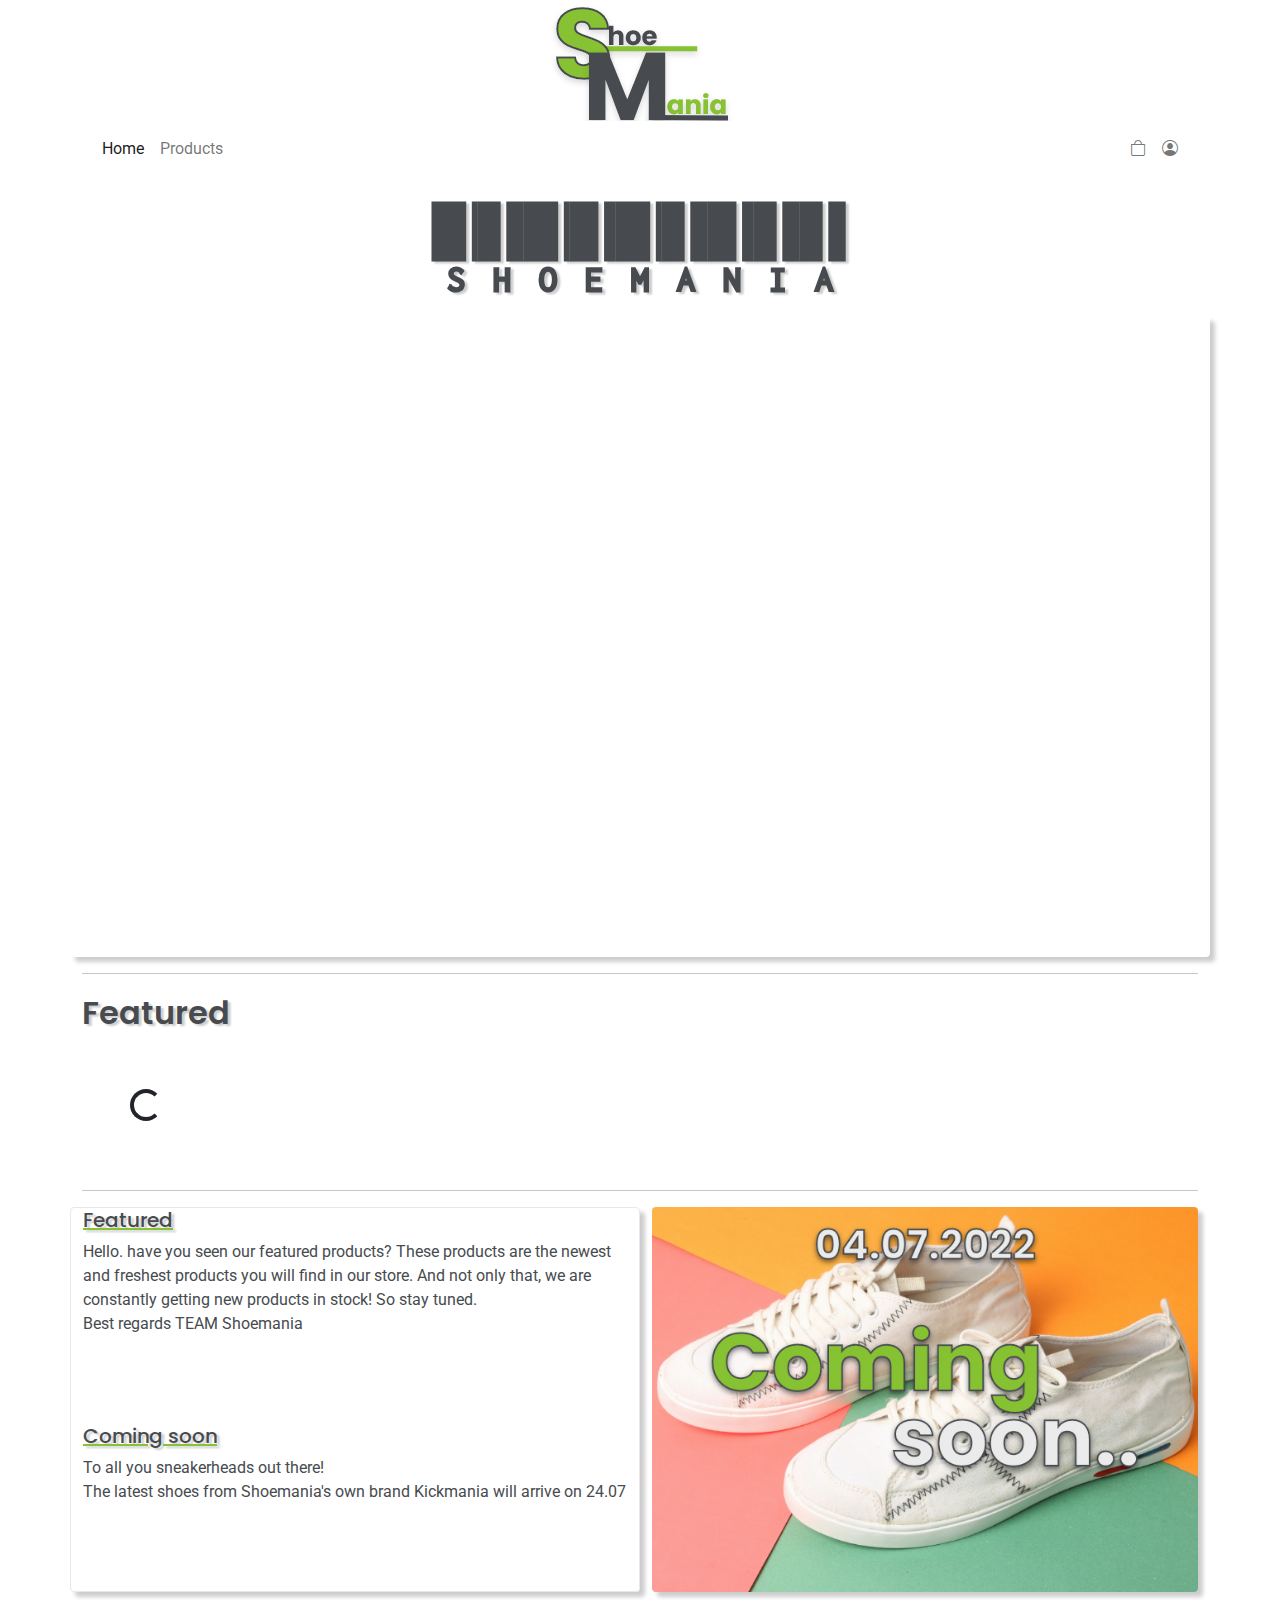
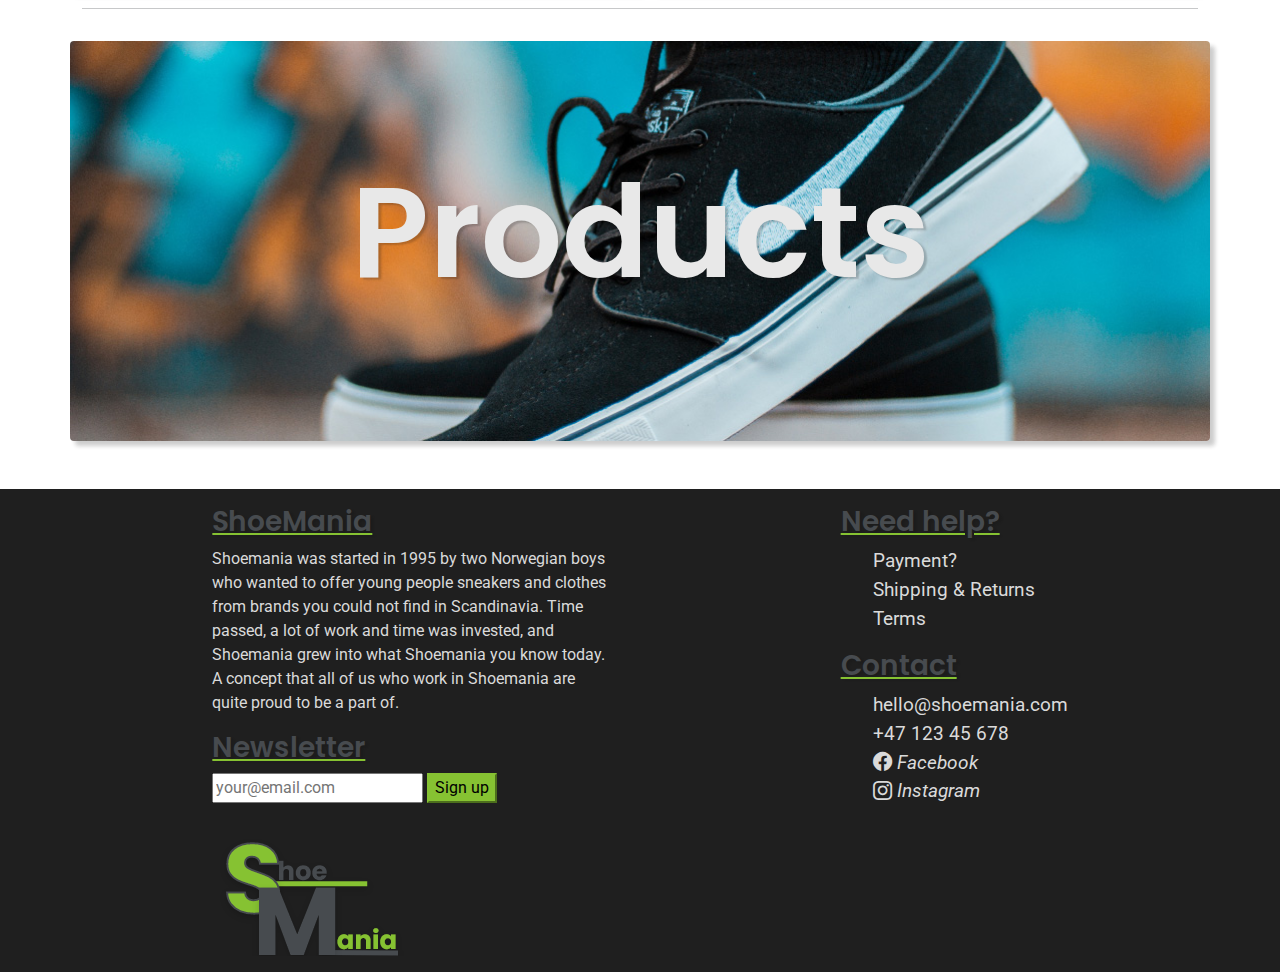
==== commit a0ec5762: "Spinner" ====
--- a/index.html
+++ b/index.html
@@ -66,7 +66,9 @@
         <div class="row featured-section card-group">
           <div class="col-12 col-md-6 col-lg-4">
             <h2>Featured</h2>
-            <div class="loader">Loading...</div>
+            <div class="loader spinner-border m-5" role="status">
+              <span class="visually-hidden">Loading...</span>
+            </div>
           </div>
         </div>
         <hr>
@@ -135,11 +137,11 @@
       </div>
       </div>
       </footer>
+      <script src="js/index.js" type="module"></script>
     <script
       src="https://cdn.jsdelivr.net/npm/bootstrap@5.1.3/dist/js/bootstrap.bundle.min.js"
       integrity="sha384-ka7Sk0Gln4gmtz2MlQnikT1wXgYsOg+OMhuP+IlRH9sENBO0LRn5q+8nbTov4+1p"
       crossorigin="anonymous"
     ></script>
-    <script src="js/index.js" type="module"></script>
   </body>
 </html>
--- a/css/styles.css
+++ b/css/styles.css
@@ -72,7 +72,7 @@
 }
 
 .hero-section {
-  background-image: url(http://localhost:1337/uploads/large_jakob_owens_Jz_J_Syb_P_Fb3s_unsplash_0840f6de0c.jpg);
+  background-image: url(https://res.cloudinary.com/dablhxjwo/image/upload/v1653600275/jakob_owens_Jz_J_Syb_P_Fb3s_unsplash_0840f6de0c_d55e50aa57.jpg);
   width: 500px;
   aspect-ratio: 16/9;
   background-position-y: bottom;
@@ -5937,9 +5937,6 @@
   border-radius: 0;
 }
 
-/* @import "../bootstrap-scss/breadcrumb";
-@import "../bootstrap-scss/pagination";
-@import "../bootstrap-scss/badge"; */
 .alert {
   position: relative;
   padding: 1rem 1rem;
@@ -6509,18 +6506,13 @@
   border-color: #141619;
 }
 
-/* @import "../bootstrap-scss/close";
-@import "../bootstrap-scss/toasts";
-@import "../bootstrap-scss/modal";
-@import "../bootstrap-scss/tooltip";
-@import "../bootstrap-scss/popover";
-@import "../bootstrap-scss/carousel"; */
 @-webkit-keyframes spinner-border {
   to {
     -webkit-transform: rotate(360deg) /* rtl:ignore */;
             transform: rotate(360deg) /* rtl:ignore */;
   }
 }
+
 @keyframes spinner-border {
   to {
     -webkit-transform: rotate(360deg) /* rtl:ignore */;
@@ -6595,8 +6587,6 @@
   }
 }
 
-/* @import "../bootstrap-scss/offcanvas"; */
-/* @import "../bootstrap-scss/placeholders"; */
 .clearfix::after {
   display: block;
   clear: both;
